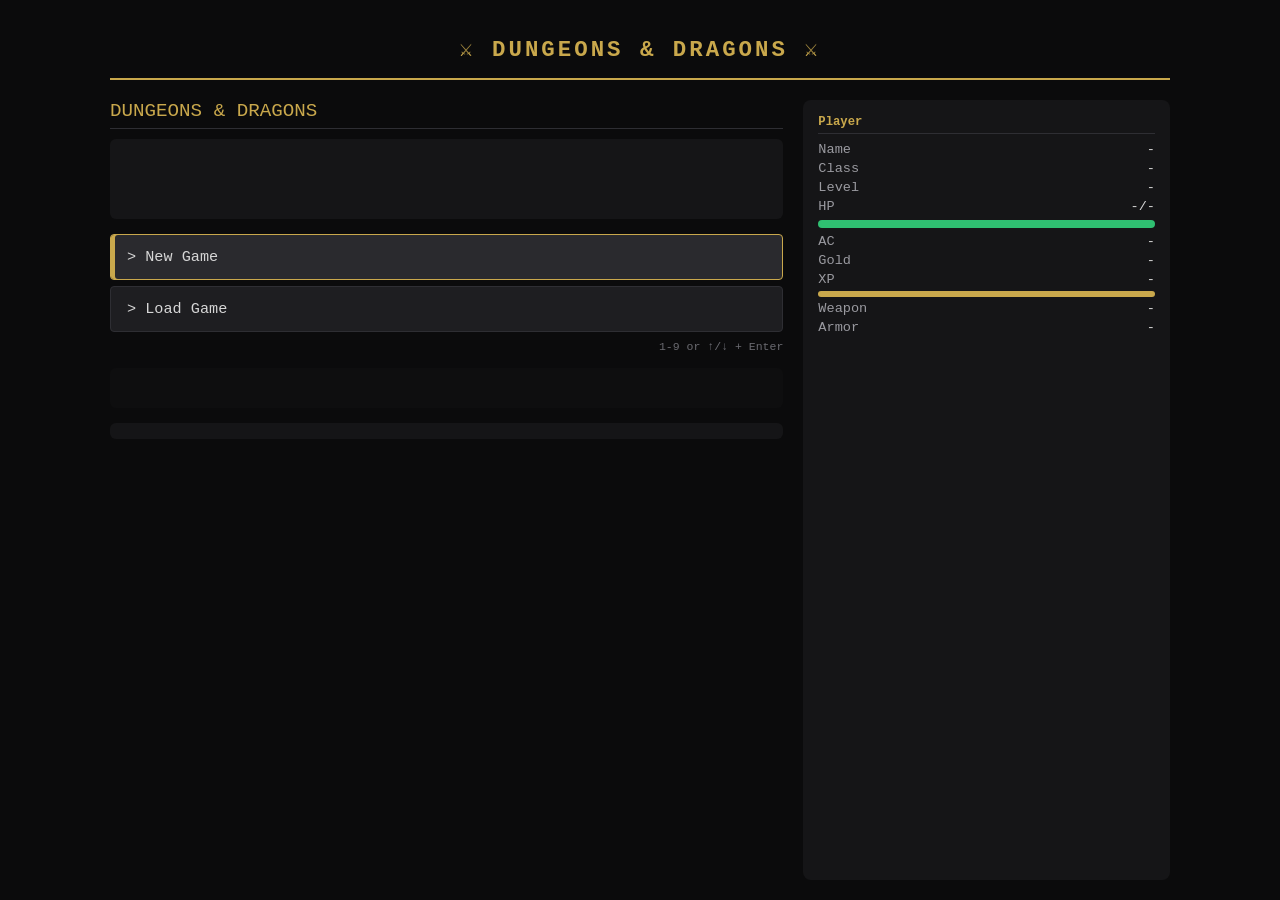
==== index.html @ a57f954d "Rebalance early game and refresh dark theme Buffs survivability and progression by raising class bas" ====
<!DOCTYPE html>
<html lang="en">
<head>
    <meta charset="UTF-8">
    <meta name="viewport" content="width=device-width, initial-scale=1.0, viewport-fit=cover">
    <title>DND Terminal</title>
    <meta name="description" content="A browser-based Dungeons &amp; Dragons-style RPG with world map, dungeon crawling and turn-based combat.">
    <meta name="theme-color" content="#0b0b0c">
    <link rel="manifest" href="manifest.json">
    <link rel="icon" type="image/png" href="icons/icon-192.png">
    <link rel="apple-touch-icon" href="icons/apple-touch-icon.png">
    <meta name="apple-mobile-web-app-capable" content="yes">
    <meta name="mobile-web-app-capable" content="yes">
    <meta name="apple-mobile-web-app-status-bar-style" content="black-translucent">
    <meta name="apple-mobile-web-app-title" content="DND Terminal">
    <style>
        * { margin: 0; padding: 0; box-sizing: border-box; }
        body {
            background: #0b0b0c;
            color: #d6d6d6;
            font-family: 'Courier New', monospace;
            min-height: 100vh;
            display: flex;
            flex-direction: column;
        }
        #app {
            max-width: 960px;
            margin: 0 auto;
            padding: 20px;
            width: 100%;
            flex: 1;
            display: flex;
            flex-direction: column;
        }
        header {
            text-align: center;
            padding: 15px;
            border-bottom: 2px solid #c9a84c;
            margin-bottom: 20px;
        }
        header h1 { color: #c9a84c; font-size: 1.4em; letter-spacing: 3px; }
        #main {
            display: flex;
            gap: 20px;
            flex: 1;
        }
        #left {
            flex: 2;
            display: flex;
            flex-direction: column;
        }
        #right {
            flex: 1;
            background: #151517;
            padding: 15px;
            border-radius: 8px;
            font-size: 0.85em;
            min-width: 220px;
        }
        #right h3 { color: #c9a84c; font-size: 0.9em; margin-bottom: 8px; border-bottom: 1px solid #2e2e33; padding-bottom: 4px; }
        #right p { margin: 4px 0; display: flex; justify-content: space-between; gap: 10px; align-items: baseline; }
        #right .stat { color: #9a9aa0; }
        #right .val  { color: #d6d6d6; text-align: right; }
        #screen-title {
            color: #c9a84c;
            font-size: 1.2em;
            margin-bottom: 10px;
            padding-bottom: 6px;
            border-bottom: 1px solid #2e2e33;
        }
        #screen-body {
            white-space: pre-wrap;
            font-size: 0.9em;
            margin-bottom: 15px;
            line-height: 1.5;
            padding: 10px;
            background: #151517;
            border-radius: 6px;
            min-height: 80px;
        }
        #options {
            display: flex;
            flex-direction: column;
            gap: 6px;
        }
        #options button {
            background: #1e1e21;
            color: #d6d6d6;
            border: 1px solid #2e2e33;
            padding: 12px 16px;
            min-height: 46px;
            font-family: 'Courier New', monospace;
            font-size: 0.95em;
            cursor: pointer;
            text-align: left;
            border-radius: 4px;
            transition: 0.2s;
            touch-action: manipulation;
        }
        #options button:hover { background: #2a2a2e; border-color: #c9a84c; }
        #options button:active { background: #242428; }
        #options button.selected {
            border-color: #c9a84c;
            background: #2a2a2e;
            box-shadow: inset 4px 0 0 #c9a84c;
        }
        .hint { color: #6a6a70; font-size: 0.72em; margin-top: 8px; text-align: right; }
        #log {
            margin-top: 15px;
            padding: 10px;
            background: #0e0e0f;
            border-radius: 6px;
            font-size: 0.8em;
            color: #8a8a8a;
            min-height: 40px;
            max-height: 100px;
            overflow-y: auto;
        }
        #log p { margin: 2px 0; }
        #log p:first-child { color: #d6d6d6; }
        #map-container {
            margin-top: 15px;
            background: #151517;
            border-radius: 6px;
            padding: 8px;
            width: 100%;
        }
        #map-container svg {
            width: 100%;
            height: auto;
            display: block;
        }
        #create-form { display: flex; flex-direction: column; gap: 12px; padding: 10px 0; }
        #create-form label { color: #9a9aa0; font-size: 0.9em; }
        #create-form input, #create-form select {
            background: #1e1e21; color: #d6d6d6; border: 1px solid #2e2e33;
            padding: 8px 10px; font-family: 'Courier New', monospace; font-size: 0.95em;
            border-radius: 4px; width: 100%;
        }
        #create-form select option { background: #151517; }
        #create-form button {
            background: #c9a84c; color: #0b0b0c; border: none;
            padding: 10px; font-size: 1em; cursor: pointer;
            border-radius: 4px; font-family: 'Courier New', monospace; margin-top: 6px;
        }
        #create-form button:hover { background: #dbb95c; }
        #info-box {
            background: #1e1e21; border: 1px solid #2e2e33; border-radius: 6px;
            padding: 10px; margin-top: 6px; font-size: 0.85em; min-height: 40px;
        }
        #info-box .label { color: #9a9aa0; }
        #info-box .value { color: #d6d6d6; float: right; }
        #hp-bar {
            background: #2e2e33; height: 8px; border-radius: 4px; margin: 6px 0; overflow: hidden;
        }
        #hp-bar div { background: #2fbf71; height: 100%; transition: width 0.3s; }
        #xp-bar {
            background: #2e2e33; height: 6px; border-radius: 3px; margin: 4px 0; overflow: hidden;
        }
        #xp-bar div { background: #c9a84c; height: 100%; transition: width 0.3s; }
        #buy-overlay {
            display: none; position: fixed; top: 0; left: 0; width: 100%; height: 100%;
            background: rgba(0,0,0,0.8); justify-content: center; align-items: center;
        }
        #buy-box {
            background: #151517; padding: 25px; border-radius: 10px;
            border: 1px solid #c9a84c; text-align: center;
            width: 100%; max-width: 92vw;
        }
        #buy-box h3 { color: #c9a84c; margin-bottom: 15px; }
        #buy-box input {
            background: #1e1e21; color: #d6d6d6; border: 1px solid #2e2e33;
            padding: 8px; font-size: 1.1em; width: 80px; text-align: center;
            border-radius: 4px; font-family: 'Courier New', monospace;
        }
        #buy-box button {
            background: #c9a84c; color: #0b0b0c; border: none; padding: 8px 20px;
            margin: 5px; font-size: 0.95em; cursor: pointer; border-radius: 4px;
            font-family: 'Courier New', monospace;
        }
        #buy-box button:hover { background: #dbb95c; }

        /* ---------- Safe area (standalone / notched phones) ---------- */
        body { padding-bottom: env(safe-area-inset-bottom); }

        /* ---------- Combat stage: monster portrait ---------- */
        #combat-stage {
            display: none;
            background: #151517;
            border: 1px solid #2e2e33;
            border-radius: 8px;
            padding: 14px;
            margin-bottom: 15px;
        }
        #combat-stage.on { display: block; }
        .monster {
            --dmg: 0;
            display: flex;
            align-items: center;
            gap: 18px;
        }
        .monster-art {
            flex: 0 0 auto;
            width: 120px; height: 120px;
            display: grid; place-items: center;
        }
        /* The more damage it has taken, the more twisted and washed out it looks. */
        .monster svg {
            width: 120px; height: 120px; display: block;
            transform:
                rotate(calc(var(--dmg) * 7deg))
                skewX(calc(var(--dmg) * 8deg))
                scale(calc(1 - var(--dmg) * 0.05));
            filter:
                blur(calc(var(--dmg) * 1.3px))
                saturate(calc(1 - var(--dmg) * 0.45))
                hue-rotate(calc(var(--dmg) * 55deg));
            transition: transform .25s ease, filter .25s ease;
        }
        .monster-art.hit { animation: monster-hit .45s ease-out; }
        @keyframes monster-hit {
            0%   { transform: translate(0,0) rotate(0deg); filter: brightness(1); }
            15%  { transform: translate(-11px,4px) rotate(-11deg); filter: brightness(1.9); }
            30%  { transform: translate(10px,-4px) rotate(9deg); filter: brightness(1.25); }
            45%  { transform: translate(-7px,3px) rotate(-6deg); }
            60%  { transform: translate(6px,1px) rotate(5deg); }
            80%  { transform: translate(-3px,0) rotate(-2deg); }
            100% { transform: translate(0,0) rotate(0deg); filter: brightness(1); }
        }
        .monster-info { flex: 1; min-width: 0; }
        .monster-name { color: #e74c3c; font-size: 1.05em; letter-spacing: 1px; margin-bottom: 8px; }
        #ehp-bar { background: #2a2a2a; height: 12px; border-radius: 6px; overflow: hidden; }
        #ehp-fill {
            background: linear-gradient(90deg, #c0392b, #e74c3c);
            height: 100%; transition: width .3s;
        }
        .monster-hp { color: #9a9aa0; font-size: .8em; margin-top: 6px; }

        /* ---------- Combat / dungeon focus: hide the map, grow the chat ---------- */
        #log { min-height: 40px; max-height: 170px; }
        body.in-combat #map-container { display: none; }
        body.in-combat #log { flex: 1; max-height: none; min-height: 130px; }

        /* ---------- Responsive: phones ---------- */
        @media (max-width: 760px) {
            #app { padding: 12px 12px calc(12px + env(safe-area-inset-bottom)); }
            header { padding: 10px 4px; margin-bottom: 14px; }
            header h1 { font-size: 1.05em; letter-spacing: 1px; }
            #main { flex-direction: column; gap: 14px; }
            #right {
                order: -1;
                min-width: 0; width: 100%;
                display: grid; grid-template-columns: repeat(2, 1fr); gap: 0 14px;
                padding: 12px;
            }
            #right h3 { grid-column: 1 / -1; }
            #screen-title { font-size: 1.05em; margin-bottom: 8px; }
            #screen-body { font-size: 0.95em; min-height: 60px; }
            #options button { font-size: 1em; padding: 14px; }
            #create-form input, #create-form select, #create-form button { font-size: 1em; padding: 12px; }
            #buy-box { padding: 20px; }
            #combat-stage { padding: 10px; }
            .monster { gap: 12px; }
            .monster-art, .monster svg { width: 92px; height: 92px; }
            .monster-name { font-size: .95em; }
            #log { font-size: 0.82em; }
            .hint { display: none; }
        }
        @media (max-width: 400px) {
            .monster { flex-direction: column; text-align: center; }
            .monster-art, .monster svg { width: 84px; height: 84px; }
        }
        @media (min-width: 1100px) {
            #app { max-width: 1100px; }
        }
    </style>
</head>
<body>
<div id="app">
    <header><h1>⚔ DUNGEONS & DRAGONS ⚔</h1></header>
    <div id="main">
        <div id="left">
            <div id="screen-title"></div>
            <div id="combat-stage"></div>
            <div id="screen-body"></div>
            <div id="options"></div>
            <div class="hint">1-9 or ↑/↓ + Enter</div>
            <div id="log"></div>
            <div id="map-container"></div>
        </div>
        <div id="right">
            <h3>Player</h3>
            <p><span class="stat">Name</span> <span class="val" id="p-name">-</span></p>
            <p><span class="stat">Class</span> <span class="val" id="p-class">-</span></p>
            <p><span class="stat">Level</span> <span class="val" id="p-level">-</span></p>
            <p><span class="stat">HP</span> <span class="val" id="p-hp">-/-</span></p>
            <div id="hp-bar"><div id="hp-fill"></div></div>
            <p><span class="stat">AC</span> <span class="val" id="p-ac">-</span></p>
            <p><span class="stat">Gold</span> <span class="val" id="p-gold">-</span></p>
            <p><span class="stat">XP</span> <span class="val" id="p-xp">-</span></p>
            <div id="xp-bar"><div id="xp-fill"></div></div>
            <p><span class="stat">Weapon</span> <span class="val" id="p-weapon">-</span></p>
            <p><span class="stat">Armor</span> <span class="val" id="p-armor">-</span></p>
        </div>
    </div>
</div>

<div id="buy-overlay">
    <div id="buy-box">
        <h3 id="buy-title">Buy</h3>
        <p id="buy-info" style="margin-bottom:12px;color:#8a8a8a;"></p>
        <div><input type="number" id="buy-qty" value="1" min="1"></div>
        <div style="margin-top:12px;">
            <button onclick="buyConfirm()">Buy</button>
            <button onclick="hideBuy()">Cancel</button>
        </div>
    </div>
</div>

<script src="js/dice.js"></script>
<script src="js/items.js"></script>
<script src="js/enemy.js"></script>
<script src="js/player.js"></script>
<script src="js/shop.js"></script>
<script src="js/world_map.js"></script>
<script src="js/saves.js"></script>
<script src="js/game.js"></script>
<script>
let currentState = null;
let buyItemName = null;
let raceData = [];
let classData = [];
let mapLocations = null;


function loadMapData() {
    mapLocations = Game.mapData().locations;
}

function travel(id) {
    render(Game.travel(id));
}

function drawMap(currentId) {
    const container = document.getElementById("map-container");
    if (!mapLocations || !currentId || !mapLocations[currentId]) {
        container.innerHTML = "";
        return;
    }
    const locs = mapLocations;
    const current = locs[currentId];
    let svg = `<svg viewBox="0 0 520 360" xmlns="http://www.w3.org/2000/svg"><rect width="520" height="360" fill="#151517" rx="4"/>`;
    const drawn = new Set();
    for (const [id, loc] of Object.entries(locs)) {
        for (const target of loc.connects_to) {
            const key = [id, target].sort().join("-");
            if (drawn.has(key)) continue;
            drawn.add(key);
            const t = locs[target];
            if (t) svg += `<line x1="${loc.x}" y1="${loc.y}" x2="${t.x}" y2="${t.y}" stroke="#3a3a40" stroke-width="2"/>`;
        }
    }
    for (const [id, loc] of Object.entries(locs)) {
        const isCurrent = id === currentId;
        const isConnected = current.connects_to.includes(id);
        const canReach = isCurrent || isConnected;
        const opacity = canReach ? 1 : 0.35;
        const r = isCurrent ? 12 : 7;
        const color = loc.type === "town" ? "#c9a84c" : loc.type === "dungeon" ? "#c0392b" : "#2fbf71";
        const strokeColor = loc.type === "town" ? "#dbb95c" : loc.type === "dungeon" ? "#e74c3c" : "#5fd39a";
        if (isCurrent) {
            svg += `<circle cx="${loc.x}" cy="${loc.y}" r="16" fill="none" stroke="${color}" stroke-width="2" opacity="0.4"><animate attributeName="r" values="12;18;12" dur="2s" repeatCount="indefinite"/><animate attributeName="opacity" values="0.4;0.15;0.4" dur="2s" repeatCount="indefinite"/></circle>`;
        }
        const clickable = isConnected && !isCurrent;
        if (clickable) {
            // A generous invisible hit area, so the node is easy to tap on a phone.
            svg += `<circle cx="${loc.x}" cy="${loc.y}" r="${r + 11}" fill="transparent" style="cursor:pointer" onclick="travel('${id}')"><title>Travel to ${loc.name}</title></circle>`;
        }
        svg += `<circle cx="${loc.x}" cy="${loc.y}" r="${r}" fill="${color}" stroke="${strokeColor}" stroke-width="2" opacity="${opacity}" pointer-events="none"><title>${loc.name}</title></circle>`;
        const labelY = loc.type === "village" ? loc.y + 22 : loc.y - 15;
        const labelColor = loc.type === "town" ? "#c9a84c" : loc.type === "dungeon" ? "#e74c3c" : "#5fd39a";
        svg += `<text x="${loc.x}" y="${labelY}" text-anchor="middle" fill="${labelColor}" font-family="'Courier New',monospace" font-size="11" opacity="${opacity}">${loc.name}</text>`;
    }
    svg += `<text x="12" y="22" fill="#9a9aa0" font-family="'Courier New',monospace" font-size="12">You are at: ${current.name}</text>`;
    svg += "</svg>";
    container.innerHTML = svg;
}

function fetchState() {
    render(Game.getState());
}

function doAction(choice) {
    render(Game.action(choice));
}

function doSave(name) {
    render(Game.save(name));
}

function doForceSave() {
    render(Game.forceSave());
}

function doLoadList() {
    render(Game.loadList());
}

function doStart(data) {
    render(Game.start(data));
}

function doShopBuy(item, qty) {
    render(Game.shopBuy(item, qty));
}

function showCreateForm() {
    const d = Game.createForm();
    raceData = d.races;
    classData = d.classes;

    document.getElementById("screen-title").textContent = "CREATE CHARACTER";
    let html = '<div id="create-form">';
    html += '<label>Name</label><input type="text" id="char-name" value="Adventurer">';
    html += '<label>Race</label><select id="char-race" onchange="updateInfoBox()">';
    d.races.forEach(r => html += `<option value="${r[0]}">${r[1]}</option>`);
    html += '</select>';
    html += '<label>Class</label><select id="char-class" onchange="updateInfoBox()">';
    d.classes.forEach(c => html += `<option value="${c[0]}">${c[1]}</option>`);
    html += '</select>';
    html += '<div id="info-box"></div>';
    html += '<button onclick="submitCreate()">Begin Adventure</button>';
    html += '</div>';
    document.getElementById("screen-body").innerHTML = html;
    document.getElementById("options").innerHTML = "";
    document.getElementById("log").innerHTML = "";
    updateInfoBox();
}

function updateInfoBox() {
    const raceSel = document.getElementById("char-race");
    const classSel = document.getElementById("char-class");
    if (!raceSel || !classSel) return;

    const raceIdx = raceSel.selectedIndex;
    const classIdx = classSel.selectedIndex;
    const race = raceData[raceIdx];
    const cls = classData[classIdx];

    let html = '';
    if (race && race[2]) {
        html += `<div><span class="label">Race Bonus:</span> <span class="value">${race[2]}</span></div>`;
    }
    if (cls) {
        html += `<div><span class="label">HP:</span> <span class="value">${cls[2]}</span></div>`;
        html += `<div><span class="label">Primary:</span> <span class="value">${cls[3]}</span></div>`;
    }
    document.getElementById("info-box").innerHTML = html;
}

function submitCreate() {
    const name = document.getElementById("char-name").value || "Adventurer";
    const race = document.getElementById("char-race").value;
    const cls = document.getElementById("char-class").value;
    doStart({name, race, class: cls});
}

// -----------------------------
// Monster portraits
// Each monster gets a hand-drawn SVG. The --dmg custom property (0 = untouched,
// 1 = nearly dead) drives how twisted and washed out the sprite looks.
// -----------------------------

const MONSTER_ART = {
    "Zombie": `<g>
        <ellipse cx="60" cy="110" rx="32" ry="6" fill="#33333a" opacity=".35"/>
        <path d="M42 54 h36 v30 a18 18 0 0 1 -36 0 z" fill="#4a7c3f"/>
        <rect x="44" y="20" width="32" height="36" rx="7" fill="#5b9450"/>
        <circle cx="53" cy="35" r="4" fill="#10200e"/><circle cx="67" cy="35" r="4" fill="#10200e"/>
        <path d="M50 46 h20" stroke="#2b4a24" stroke-width="3" stroke-linecap="round"/>
        <path d="M42 62 L26 76" stroke="#5b9450" stroke-width="9" stroke-linecap="round"/>
        <path d="M78 62 L94 52" stroke="#5b9450" stroke-width="9" stroke-linecap="round"/>
    </g>`,
    "Skeleton": `<g>
        <ellipse cx="60" cy="110" rx="26" ry="5" fill="#33333a" opacity=".35"/>
        <path d="M60 56 v42" stroke="#e8e6d8" stroke-width="5" stroke-linecap="round"/>
        <path d="M46 66 h28 M46 78 h28 M48 90 h24" stroke="#e8e6d8" stroke-width="4" stroke-linecap="round"/>
        <path d="M60 56 L44 72 M60 56 L76 72" stroke="#e8e6d8" stroke-width="4" stroke-linecap="round"/>
        <rect x="44" y="14" width="32" height="36" rx="10" fill="#f2f0e2"/>
        <circle cx="53" cy="30" r="5" fill="#0b0b0c"/><circle cx="67" cy="30" r="5" fill="#0b0b0c"/>
        <path d="M50 42 h20" stroke="#0b0b0c" stroke-width="3"/>
        <path d="M54 42 v5 M60 42 v5 M66 42 v5" stroke="#0b0b0c" stroke-width="2"/>
    </g>`,
    "Spider": `<g>
        <ellipse cx="60" cy="106" rx="34" ry="6" fill="#33333a" opacity=".35"/>
        <path d="M60 74 C34 78 22 62 18 44 M60 74 C86 78 98 62 102 44
                 M60 80 C36 88 26 82 14 70 M60 80 C84 88 94 82 106 70
                 M60 72 C40 66 34 52 34 38 M60 72 C80 66 86 52 86 38"
              stroke="#3d2f52" stroke-width="4" fill="none" stroke-linecap="round"/>
        <ellipse cx="60" cy="80" rx="22" ry="18" fill="#3d2f52"/>
        <circle cx="60" cy="52" r="17" fill="#4e3d68"/>
        <circle cx="53" cy="49" r="4" fill="#c0392b"/><circle cx="67" cy="49" r="4" fill="#c0392b"/>
        <path d="M50 62 L58 66 M70 62 L62 66" stroke="#c0392b" stroke-width="3" stroke-linecap="round"/>
    </g>`,
    "Wolf": `<g>
        <ellipse cx="60" cy="106" rx="32" ry="6" fill="#33333a" opacity=".35"/>
        <path d="M60 60 C38 60 34 36 44 24 L52 40 L60 32 L68 40 L76 24 C86 36 82 60 60 60 z" fill="#8a8f99"/>
        <path d="M44 24 L48 38 L52 30 z M76 24 L72 38 L68 30 z" fill="#5c5f68"/>
        <ellipse cx="60" cy="66" rx="13" ry="10" fill="#6b707a"/>
        <path d="M56 74 L64 74 L60 82 z" fill="#2b2b33"/>
        <circle cx="52" cy="46" r="4" fill="#f1c40f"/><circle cx="68" cy="46" r="4" fill="#f1c40f"/>
        <path d="M60 46 v8" stroke="#3a3a42" stroke-width="2"/>
    </g>`,
    "Goblin": `<g>
        <ellipse cx="60" cy="106" rx="26" ry="5" fill="#33333a" opacity=".35"/>
        <path d="M46 46 L18 26 L40 32 z M74 46 L102 26 L80 32 z" fill="#7cb342"/>
        <ellipse cx="60" cy="56" rx="26" ry="24" fill="#8bc34a"/>
        <circle cx="51" cy="52" r="5" fill="#f5f5f5"/><circle cx="69" cy="52" r="5" fill="#f5f5f5"/>
        <circle cx="51" cy="52" r="2.5" fill="#0b0b0c"/><circle cx="69" cy="52" r="2.5" fill="#0b0b0c"/>
        <path d="M60 60 l-7 8 h14 z" fill="#33691e"/>
        <path d="M48 70 h24" stroke="#33691e" stroke-width="3" stroke-linecap="round"/>
        <path d="M50 82 h20 v18 h-20 z" fill="#7cb342"/>
    </g>`,
    "Slime": `<g>
        <ellipse cx="60" cy="100" rx="38" ry="8" fill="#33333a" opacity=".3"/>
        <path d="M60 22 C86 22 96 62 96 78 C96 94 80 102 60 102 C40 102 24 94 24 78 C24 62 34 22 60 22 z" fill="#1abc9c" opacity=".85"/>
        <ellipse cx="46" cy="52" rx="9" ry="12" fill="#ffffff" opacity=".45"/>
        <circle cx="50" cy="72" r="6" fill="#0b3d34"/><circle cx="70" cy="72" r="6" fill="#0b3d34"/>
        <path d="M50 88 q10 8 20 0" stroke="#0b3d34" stroke-width="3" fill="none" stroke-linecap="round"/>
    </g>`,
    "Ghost": `<g>
        <ellipse cx="60" cy="108" rx="26" ry="5" fill="#33333a" opacity=".25"/>
        <path d="M60 18 C86 18 96 44 96 66 L96 96 L84 88 L72 98 L60 88 L48 98 L36 88 L24 96 L24 66 C24 44 34 18 60 18 z" fill="#dfe9f5" opacity=".92"/>
        <circle cx="50" cy="56" r="6" fill="#1a2a44"/><circle cx="70" cy="56" r="6" fill="#1a2a44"/>
        <ellipse cx="60" cy="76" rx="9" ry="12" fill="#1a2a44" opacity=".7"/>
    </g>`,
    "Demon Lord": `<g>
        <ellipse cx="60" cy="110" rx="40" ry="7" fill="#33333a" opacity=".4"/>
        <path d="M34 40 C20 18 34 8 44 20 L52 34 z M86 40 C100 18 86 8 76 20 L68 34 z" fill="#7b241c"/>
        <path d="M40 66 C40 40 80 40 80 66 C80 86 68 96 60 96 C52 96 40 86 40 66 z" fill="#c0392b"/>
        <path d="M46 60 l10 -4 l-10 8 z M74 60 l-10 -4 l10 8 z" fill="#f1c40f"/>
        <path d="M46 78 q14 8 28 0" stroke="#7b241c" stroke-width="4" fill="none" stroke-linecap="round"/>
        <path d="M40 70 L18 84 M80 70 L102 84" stroke="#c0392b" stroke-width="8" stroke-linecap="round"/>
    </g>`,
    "Elder Dragon": `<g>
        <ellipse cx="60" cy="108" rx="42" ry="7" fill="#33333a" opacity=".4"/>
        <path d="M30 44 C14 26 22 8 36 18 L48 34 z M90 44 C106 26 98 8 84 18 L72 34 z" fill="#7d6608"/>
        <path d="M34 62 C34 38 86 38 86 62 C86 82 74 94 60 94 C46 94 34 82 34 62 z" fill="#7f8c29"/>
        <circle cx="50" cy="58" r="6" fill="#f1c40f"/><circle cx="70" cy="58" r="6" fill="#f1c40f"/>
        <circle cx="50" cy="58" r="2" fill="#0b0b0c"/><circle cx="70" cy="58" r="2" fill="#0b0b0c"/>
        <path d="M40 76 h40 l-6 10 h-28 z" fill="#f5f5dc" opacity=".9"/>
        <path d="M46 76 l4 10 l4 -10 z M58 76 l4 10 l4 -10 z M70 76 l4 10 l4 -10 z" fill="#fff"/>
        <path d="M34 66 L14 78 M86 66 L106 78" stroke="#7f8c29" stroke-width="8" stroke-linecap="round"/>
    </g>`,
    "_default": `<g>
        <ellipse cx="60" cy="106" rx="30" ry="6" fill="#33333a" opacity=".35"/>
        <circle cx="60" cy="60" r="34" fill="#8e44ad"/>
        <circle cx="50" cy="54" r="5" fill="#fff"/><circle cx="70" cy="54" r="5" fill="#fff"/>
    </g>`
};

function monsterSvg(name) {
    const art = MONSTER_ART[name] || MONSTER_ART["_default"];
    return '<svg viewBox="0 0 120 120" xmlns="http://www.w3.org/2000/svg" aria-hidden="true">' + art + "</svg>";
}

// Shows the enemy portrait during combat / on a live dungeon floor.
// The sprite lurches when hit and slowly degrades as its HP drops.
let lastEnemyHp = null;

function renderStage(s) {
    const stage = document.getElementById("combat-stage");
    const enemy = s.enemy;
    const showStage = !!enemy &&
        (s.screen === "combat" || s.screen === "combat_item" || s.screen === "dungeon_floor");

    document.body.classList.toggle("in-combat", !!(showStage || s.in_dungeon));

    if (!showStage) {
        stage.classList.remove("on");
        stage.innerHTML = "";
        lastEnemyHp = null;
        return false;
    }

    const dmg = enemy.max_hp > 0
        ? Math.max(0, Math.min(1, 1 - enemy.hp / enemy.max_hp))
        : 0;
    const hpPct = enemy.max_hp > 0 ? (enemy.hp / enemy.max_hp * 100) : 0;

    stage.classList.add("on");
    stage.innerHTML =
        '<div class="monster" style="--dmg:' + dmg.toFixed(3) + '">' +
            '<div class="monster-art">' + monsterSvg(enemy.name) + "</div>" +
            '<div class="monster-info">' +
                '<div class="monster-name">Lv.' + enemy.level + " " + enemy.name + "</div>" +
                '<div id="ehp-bar"><div id="ehp-fill" style="width:' + hpPct.toFixed(1) + '%"></div></div>' +
                '<div class="monster-hp">HP ' + enemy.hp + "/" + enemy.max_hp + " &nbsp; AC " + enemy.ac + "</div>" +
            "</div>" +
        "</div>";

    if (lastEnemyHp !== null && enemy.hp < lastEnemyHp) {
        const art = stage.querySelector(".monster-art");
        art.classList.add("hit");
        art.addEventListener("animationend", function () { art.classList.remove("hit"); });
    }
    lastEnemyHp = enemy.hp;
    return true;
}

// -----------------------------
// Rendering
// -----------------------------

let selectedIndex = 0;

function clickOption(index) {
    if (!currentState || !currentState.options || !currentState.options[index]) return;
    selectedIndex = index;
    handleClick(currentState.screen, index);
}

function moveSelection(step) {
    const btns = document.querySelectorAll("#options button");
    if (!btns.length) return;
    selectedIndex = (selectedIndex + step + btns.length) % btns.length;
    btns.forEach(function (b, i) { b.classList.toggle("selected", i === selectedIndex); });
    btns[selectedIndex].scrollIntoView({ block: "nearest" });
}

document.addEventListener("keydown", function (ev) {
    const tag = ev.target && ev.target.tagName;
    if (tag === "INPUT" || tag === "SELECT" || tag === "TEXTAREA") return;
    if (ev.key === "ArrowDown" || ev.key === "ArrowUp") {
        moveSelection(ev.key === "ArrowDown" ? 1 : -1);
        ev.preventDefault();
        return;
    }
    if (ev.key === "Enter") {
        clickOption(selectedIndex);
        ev.preventDefault();
        return;
    }
    const n = parseInt(ev.key, 10);
    if (n >= 1 && currentState && currentState.options && n <= currentState.options.length) {
        clickOption(n - 1);
    }
});

function render(s) {
    const prevScreen = currentState ? currentState.screen : null;
    currentState = s;
    if (prevScreen !== s.screen) selectedIndex = 0;
    document.getElementById("screen-title").textContent = s.title || "";

    const body = document.getElementById("screen-body");
    // Don't overwrite the create form unless we're not in character creation
    if (s.screen !== "character_creation") {
        body.textContent = s.body || "";
    }

    const stageShown = renderStage(s);
    // The portrait already shows the monster's name, HP and AC - drop the
    // duplicate first line so the body just shows the hero.
    if (stageShown && body.textContent) {
        body.textContent = body.textContent.replace(/^[^\n]*\n+/, "");
    }

    const opts = document.getElementById("options");
    opts.innerHTML = "";
    if (selectedIndex >= s.options.length) selectedIndex = 0;
    s.options.forEach((opt, i) => {
        const btn = document.createElement("button");
        btn.textContent = `> ${opt}`;
        btn.classList.toggle("selected", i === selectedIndex);
        btn.addEventListener("click", () => { selectedIndex = i; handleClick(s.screen, i); });
        opts.appendChild(btn);
    });

    // Log - every message in the batch stays, newest at the bottom
    const log = document.getElementById("log");
    log.innerHTML = "";
    (s.log || []).forEach(msg => {
        const p = document.createElement("p");
        const ts = new Date().toTimeString().slice(0, 8);
        p.textContent = `[${ts}] ${msg}`;
        log.appendChild(p);
    });
    log.scrollTop = log.scrollHeight;

    // Player sidebar
    if (s.player) {
        const p = s.player;
        document.getElementById("p-name").textContent = p.name;
        document.getElementById("p-class").textContent = p.race + " " + p.class;
        document.getElementById("p-level").textContent = p.level;
        document.getElementById("p-hp").textContent = p.hp + "/" + p.max_hp;
        document.getElementById("p-ac").textContent = p.ac;
        document.getElementById("p-gold").textContent = p.gold;
        document.getElementById("p-xp").textContent = p.xp + "/" + p.xp_to_next;
        document.getElementById("p-weapon").textContent = p.weapon;
        document.getElementById("p-armor").textContent = p.armor;

        const hpPct = p.max_hp > 0 ? (p.hp / p.max_hp * 100) : 0;
        document.getElementById("hp-fill").style.width = hpPct + "%";
        const xpPct = p.xp_to_next > 0 ? (p.xp / p.xp_to_next * 100) : 0;
        document.getElementById("xp-fill").style.width = xpPct + "%";
    }
    drawMap(s.current_location);
}

function handleClick(screen, index) {
    if (screen === "main_menu") {
        if (index === 0) showCreateForm();
        else if (index === 1) doLoadList();
    }
    else if (screen === "load_menu") {
        if (index === currentState.options.length - 1) fetchState();
        else doAction(index);
    }
    else if (screen === "town") {
        doAction(index);
    }
    else if (screen === "save_menu") {
        if (index === 0) {
            const name = currentState.options[0].replace("Save as '", "").replace("'", "");
            doSave(name);
        } else {
            doAction(1);
        }
    }
    else if (screen === "confirm_overwrite") {
        if (index === 0) {
            doForceSave();
        } else {
            fetchState();
        }
    }
    else if (screen === "combat" || screen === "combat_item") {
        doAction(index);
    }
    else if (screen === "game_over") {
        fetchState();
    }
    else if (screen === "stat_allocation") {
        doAction(index);
    }
    else if (screen === "shop_select") {
        doAction(index);
    }
    else if (screen === "shop") {
        if (index === currentState.options.length - 1) {
            doAction(index);
        } else {
            showBuy(index);
        }
    }
    else if (screen === "inventory") {
        doAction(index);
    }
    else if (screen === "location") {
        doAction(index);
    }
    else if (screen === "dungeon_floor") {
        doAction(index);
    }
    else if (screen === "dungeon_victory") {
        doAction(index);
    }
    else if (screen === "dungeon") {
        doAction(index);
    }
}

function showBuy(index) {
    buyItemName = currentState.shop_items[index];
    const price = currentState.shop_prices[index];
    document.getElementById("buy-title").textContent = buyItemName;
    document.getElementById("buy-info").textContent = price + " gold each";
    document.getElementById("buy-qty").value = 1;
    document.getElementById("buy-overlay").style.display = "flex";
}

function buyConfirm() {
    const qty = parseInt(document.getElementById("buy-qty").value) || 1;
    if (qty < 1) return;
    doShopBuy(buyItemName, qty);
    hideBuy();
}

function hideBuy() {
    document.getElementById("buy-overlay").style.display = "none";
}

loadMapData();
fetchState();

// Register the service worker so the game can be installed and played offline.
if ("serviceWorker" in navigator) {
    window.addEventListener("load", function () {
        navigator.serviceWorker.register("sw.js").catch(function (err) {
            console.warn("Service worker registration failed:", err);
        });
    });
}
</script>
</body>
</html>
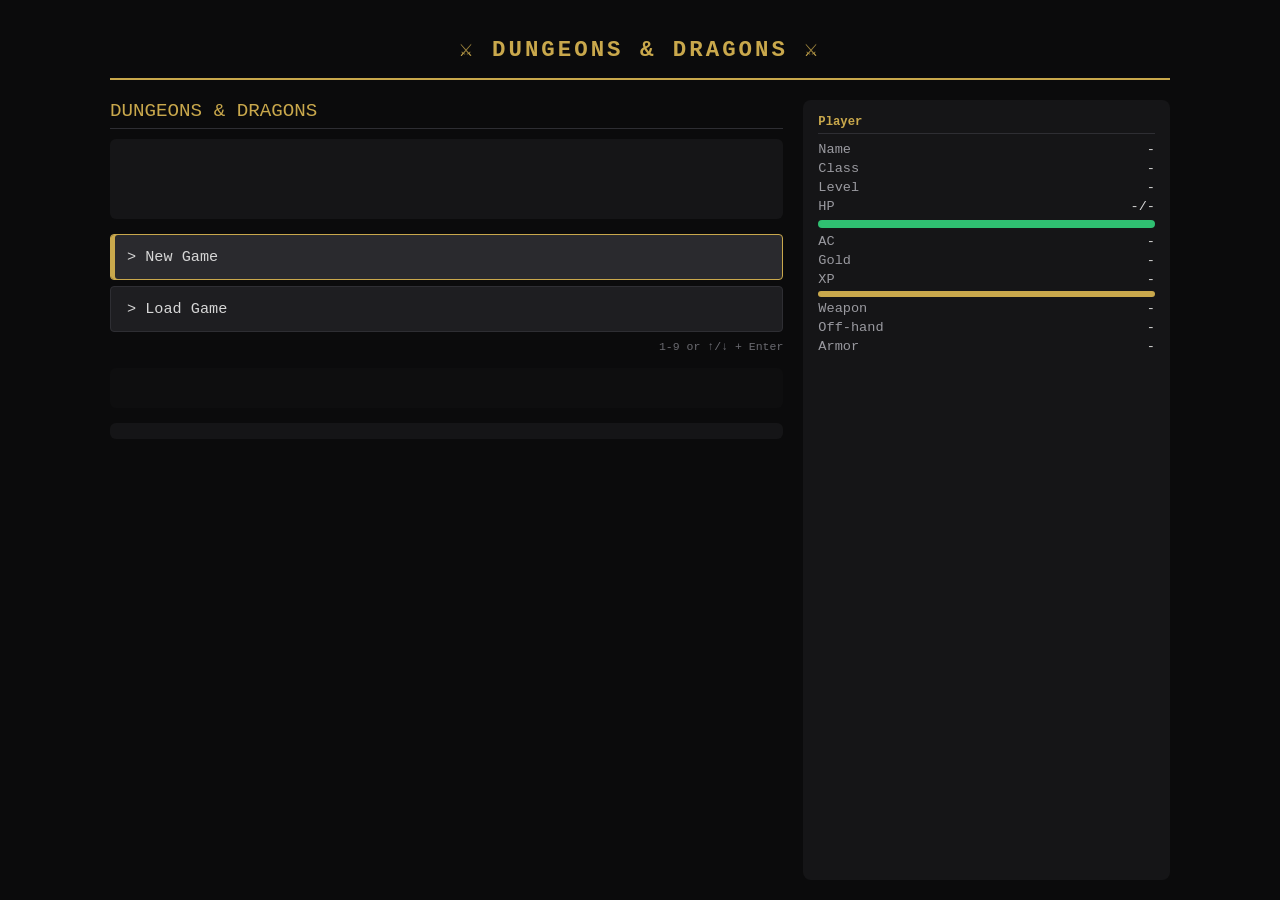
==== commit fe8445f7: "Damage types, off-hand, and potion updates Adds monster elemental weakness/resistance logic, two-han" ====
--- a/index.html
+++ b/index.html
@@ -104,6 +104,100 @@
             background: #2a2a2e;
             box-shadow: inset 4px 0 0 #c9a84c;
         }
+        /* ---------- Shop: inline item panel ---------- */
+        #options.shop { gap: 4px; }
+        .shop-gold {
+            color: #c9a84c; font-size: 0.85em; padding: 2px 4px 8px;
+            border-bottom: 1px solid #2e2e33; margin-bottom: 6px;
+        }
+        .shop-row { display: flex; flex-direction: column; }
+        .shop-item { width: 100%; }
+        .shop-item:disabled { color: #6a6a70; cursor: not-allowed; }
+        .shop-tabs { display: flex; gap: 6px; margin-bottom: 8px; }
+        .shop-tab {
+            flex: 1; background: #1e1e21; color: #8a8a8a; border: 1px solid #2e2e33;
+            padding: 9px; font-family: 'Courier New', monospace; font-size: 0.95em;
+            cursor: pointer; border-radius: 4px; transition: 0.2s; touch-action: manipulation;
+        }
+        .shop-tab.active { background: #c9a84c; color: #0b0b0c; border-color: #c9a84c; }
+        .shop-sell {
+            margin: 4px 0 4px 4px; align-self: flex-start;
+            background: #1e1e21; color: #2fbf71; border: 1px solid #2fbf71;
+            padding: 9px 18px; min-height: 40px; font-family: 'Courier New', monospace;
+            font-size: 0.9em; cursor: pointer; border-radius: 4px; transition: 0.2s;
+            touch-action: manipulation;
+        }
+        .shop-sell:hover { background: #2fbf71; color: #0b0b0c; }
+        .shop-detail {
+            background: #151517;
+            border: 1px solid #2e2e33;
+            border-left: 3px solid #c9a84c;
+            border-radius: 0 6px 6px 0;
+            padding: 12px 14px;
+            margin: -2px 0 6px 4px;
+            display: flex;
+            gap: 12px;
+            align-items: flex-start;
+            flex-wrap: wrap;
+        }
+        .shop-detail-info { flex: 1; min-width: 150px; }
+        .shop-detail-name { color: #c9a84c; margin-bottom: 6px; }
+        .shop-detail dl { display: grid; grid-template-columns: auto 1fr; gap: 2px 10px; margin: 0; }
+        .shop-detail dt { color: #8a8a8a; font-size: 0.85em; }
+        .shop-detail dd { margin: 0; color: #d6d6d6; font-size: 0.85em; }
+        .shop-detail .good { color: #5fd39a; }
+        .shop-detail .flavour { color: #8a8a8a; font-size: 0.8em; margin: 6px 0 0; }
+        .shop-buy {
+            background: #c9a84c; color: #0b0b0c; border: none;
+            padding: 10px 22px; font-family: 'Courier New', monospace; font-size: 0.95em;
+            cursor: pointer; border-radius: 4px; min-height: 42px;
+            transition: 0.2s; touch-action: manipulation;
+            align-self: flex-end;
+        }
+        .shop-buy:hover { background: #dbb95c; }
+        .shop-buy:disabled { background: #2e2e33; color: #8a8a8a; cursor: not-allowed; }
+        /* ---------- Quantity stepper (potions only) ---------- */
+        .shop-qty {
+            display: flex; align-items: center; gap: 6px; flex-wrap: wrap;
+            margin-top: 10px; width: 100%;
+        }
+        .shop-qty-label { color: #8a8a8a; font-size: 0.8em; }
+        .qty-btn {
+            background: #1e1e21; color: #d6d6d6; border: 1px solid #2e2e33;
+            padding: 8px 12px; min-height: 38px; font-family: 'Courier New', monospace;
+            font-size: 0.9em; cursor: pointer; border-radius: 4px; transition: 0.15s;
+            touch-action: manipulation;
+        }
+        .qty-btn:hover { border-color: #c9a84c; }
+        .qty-btn.active { background: #c9a84c; color: #0b0b0c; border-color: #c9a84c; }
+        .qty-total { color: #c9a84c; font-size: 0.85em; margin-left: auto; }
+        .qty-total.short { color: #e74c3c; }
+
+        /* ---------- Back button, top left ---------- */
+        #topbar {
+            display: flex; align-items: flex-start; gap: 10px; margin-bottom: 10px;
+        }
+        #topbar #screen-title { flex: 1; margin-bottom: 0; }
+        #back-btn {
+            display: none;
+            background: #1e1e21; color: #c9a84c; border: 1px solid #c9a84c;
+            padding: 9px 14px; min-height: 40px; font-family: 'Courier New', monospace;
+            font-size: 0.85em; cursor: pointer; border-radius: 4px;
+            transition: 0.2s; touch-action: manipulation; flex: 0 0 auto;
+            white-space: nowrap;
+        }
+        #back-btn:hover { background: #c9a84c; color: #0b0b0c; }
+        #back-btn.selected { box-shadow: inset 0 -3px 0 #c9a84c; }
+
+        /* ---------- Inventory detail panel (same look as the shop) ---------- */
+        #options.inv { gap: 4px; }
+        .inv-item { width: 100%; }
+        .inv-item:disabled { color: #6a6a70; cursor: not-allowed; }
+        .inv-actions { display: flex; gap: 8px; flex-wrap: wrap; margin-top: 10px; }
+        .inv-blocked { color: #e74c3c; font-size: 0.8em; margin-top: 8px; }
+
+        /* ---------- Combat item list ---------- */
+        .combat-item-disabled { color: #6a6a70; }
         .hint { color: #6a6a70; font-size: 0.72em; margin-top: 8px; text-align: right; }
         #log {
             margin-top: 15px;
@@ -280,7 +374,10 @@
     <header><h1>⚔ DUNGEONS & DRAGONS ⚔</h1></header>
     <div id="main">
         <div id="left">
-            <div id="screen-title"></div>
+            <div id="topbar">
+                <button id="back-btn" data-back="1">&larr; Back</button>
+                <div id="screen-title"></div>
+            </div>
             <div id="combat-stage"></div>
             <div id="screen-body"></div>
             <div id="options"></div>
@@ -300,27 +397,17 @@
             <p><span class="stat">XP</span> <span class="val" id="p-xp">-</span></p>
             <div id="xp-bar"><div id="xp-fill"></div></div>
             <p><span class="stat">Weapon</span> <span class="val" id="p-weapon">-</span></p>
+            <p><span class="stat">Off-hand</span> <span class="val" id="p-offhand">-</span></p>
             <p><span class="stat">Armor</span> <span class="val" id="p-armor">-</span></p>
         </div>
     </div>
 </div>
 
-<div id="buy-overlay">
-    <div id="buy-box">
-        <h3 id="buy-title">Buy</h3>
-        <p id="buy-info" style="margin-bottom:12px;color:#8a8a8a;"></p>
-        <div><input type="number" id="buy-qty" value="1" min="1"></div>
-        <div style="margin-top:12px;">
-            <button onclick="buyConfirm()">Buy</button>
-            <button onclick="hideBuy()">Cancel</button>
-        </div>
-    </div>
-</div>
-
 <script src="js/dice.js"></script>
 <script src="js/items.js"></script>
 <script src="js/enemy.js"></script>
 <script src="js/player.js"></script>
+<script src="js/quests.js"></script>
 <script src="js/shop.js"></script>
 <script src="js/world_map.js"></script>
 <script src="js/saves.js"></script>
@@ -341,6 +428,44 @@
     render(Game.travel(id));
 }
 
+function roadPath(a, b) {
+    const mx = (a.x + b.x) / 2, my = (a.y + b.y) / 2;
+    const dx = b.x - a.x, dy = b.y - a.y;
+    return "M " + a.x + " " + a.y + " Q " + (mx - dy * 0.16) + " " + (my + dx * 0.16) + " " + b.x + " " + b.y;
+}
+
+function tree(x, y, s, op) {
+    return '<g opacity="' + op + '">' +
+        '<rect x="' + (x - 1.4) + '" y="' + (y - 3) + '" width="2.8" height="7" fill="#3a2f1f"/>' +
+        '<path d="M ' + x + ' ' + (y - 20 * s) + ' L ' + (x + 9 * s) + ' ' + (y - 1) + ' L ' + (x - 9 * s) + ' ' + (y - 1) + ' Z" fill="#20402e"/>' +
+        '<path d="M ' + x + ' ' + (y - 20 * s) + ' L ' + (x + 9 * s) + ' ' + (y - 1) + ' L ' + x + ' ' + (y - 1) + ' Z" fill="#2b5741"/></g>';
+}
+
+function mountain(x, y, s, op) {
+    return '<g opacity="' + op + '">' +
+        '<path d="M ' + (x - 22 * s) + ' ' + y + ' L ' + x + ' ' + (y - 30 * s) + ' L ' + (x + 22 * s) + ' ' + y + ' Z" fill="#242430"/>' +
+        '<path d="M ' + (x - 7 * s) + ' ' + (y - 16 * s) + ' L ' + x + ' ' + (y - 30 * s) + ' L ' + (x + 7 * s) + ' ' + (y - 16 * s) + ' Z" fill="#d8d8d6" opacity=".75"/></g>';
+}
+
+function nodeGlyph(type) {
+    if (type === "town") {
+        return '<g fill="#0b0b0c">' +
+            '<rect x="-8" y="-4" width="5.5" height="10"/>' +
+            '<rect x="2.5" y="-4" width="5.5" height="10"/>' +
+            '<rect x="-3" y="-1" width="6" height="7"/>' +
+            '<rect x="-9.5" y="-7" width="2" height="3"/><rect x="-6.5" y="-7" width="2" height="3"/>' +
+            '<rect x="1.5" y="-7" width="2" height="3"/><rect x="4.5" y="-7" width="2" height="3"/></g>';
+    }
+    if (type === "village") {
+        return '<g fill="#0b0b0c">' +
+            '<path d="M 0 -8 L 8 0 L -8 0 Z"/>' +
+            '<rect x="-5" y="0" width="10" height="6"/>' +
+            '<rect x="-1.4" y="2" width="2.8" height="4" fill="#2fbf71"/></g>';
+    }
+    return '<g><path d="M -7 6 v-7 a7 7 0 0 1 14 0 v7 Z" fill="#0b0b0c"/>' +
+        '<circle cx="-2.6" cy="0" r="1.5" fill="#e74c3c"/><circle cx="2.6" cy="0" r="1.5" fill="#e74c3c"/></g>';
+}
+
 function drawMap(currentId) {
     const container = document.getElementById("map-container");
     if (!mapLocations || !currentId || !mapLocations[currentId]) {
@@ -349,7 +474,51 @@
     }
     const locs = mapLocations;
     const current = locs[currentId];
-    let svg = `<svg viewBox="0 0 520 360" xmlns="http://www.w3.org/2000/svg"><rect width="520" height="360" fill="#151517" rx="4"/>`;
+    const FILL = { town: "#c9a84c", village: "#2fbf71", dungeon: "#c0392b" };
+    const STROKE = { town: "#dbb95c", village: "#5fd39a", dungeon: "#e74c3c" };
+    const reachable = (id) => id === currentId || current.connects_to.indexOf(id) !== -1;
+
+    let svg = '<svg viewBox="0 0 520 360" xmlns="http://www.w3.org/2000/svg" role="img" aria-label="World map">';
+    svg += "<style>" +
+        ".mn{transition:transform .18s ease;transform-box:fill-box;transform-origin:center}" +
+        ".mn:hover{transform:scale(1.18)}" +
+        ".mlabel{font-family:'Courier New',monospace;font-size:11px}" +
+        "</style>";
+    svg += '<defs>' +
+        '<linearGradient id="sky" x1="0" y1="0" x2="0.3" y2="1">' +
+            '<stop offset="0" stop-color="#0d0d10"/><stop offset="1" stop-color="#17171c"/></linearGradient>' +
+        '<radialGradient id="vig" cx="0.5" cy="0.45" r="0.75">' +
+            '<stop offset="0.55" stop-color="#000" stop-opacity="0"/><stop offset="1" stop-color="#000" stop-opacity="0.55"/></radialGradient>' +
+        '<filter id="glow" x="-70%" y="-70%" width="240%" height="240%">' +
+            '<feGaussianBlur stdDeviation="5" result="b"/><feMerge><feMergeNode in="b"/><feMergeNode in="SourceGraphic"/></feMerge></filter>' +
+        "</defs>";
+
+    svg += '<rect width="520" height="360" fill="url(#sky)" rx="6"/>';
+
+    // --- scenery: hills, forest, river, mountains ---
+    svg += '<g opacity="0.5">' +
+        '<ellipse cx="150" cy="250" rx="130" ry="60" fill="#151a16"/>' +
+        '<ellipse cx="400" cy="120" rx="150" ry="70" fill="#151a16"/>' +
+        '<ellipse cx="470" cy="330" rx="120" ry="50" fill="#1c1418"/></g>';
+
+    svg += '<path d="M -12 58 C 70 92, 120 128, 176 196 S 268 292, 352 322 S 470 348, 540 332" ' +
+        'stroke="#123b39" stroke-width="15" fill="none" stroke-linecap="round" opacity="0.55"/>' +
+        '<path d="M -12 58 C 70 92, 120 128, 176 196 S 268 292, 352 322 S 470 348, 540 332" ' +
+        'stroke="#2fbf71" stroke-width="2" fill="none" stroke-linecap="round" opacity="0.28"/>';
+
+    svg += '<g>' +
+        tree(300, 300, 0.85, 0.9) + tree(318, 314, 0.7, 0.8) + tree(286, 318, 0.75, 0.8) +
+        tree(352, 262, 0.6, 0.7) + tree(268, 268, 0.55, 0.65) +
+        tree(402, 92, 0.8, 0.85) + tree(428, 76, 0.65, 0.75) + tree(446, 104, 0.7, 0.8) +
+        tree(140, 300, 0.7, 0.7) + tree(120, 258, 0.6, 0.6) +
+        "</g>";
+
+    svg += '<g>' +
+        mountain(486, 300, 1, 0.95) + mountain(444, 322, 0.75, 0.85) + mountain(516, 286, 0.7, 0.8) +
+        mountain(462, 250, 0.55, 0.6) +
+        "</g>";
+
+    // --- roads ---
     const drawn = new Set();
     for (const [id, loc] of Object.entries(locs)) {
         for (const target of loc.connects_to) {
@@ -357,31 +526,75 @@
             if (drawn.has(key)) continue;
             drawn.add(key);
             const t = locs[target];
-            if (t) svg += `<line x1="${loc.x}" y1="${loc.y}" x2="${t.x}" y2="${t.y}" stroke="#3a3a40" stroke-width="2"/>`;
-        }
-    }
+            if (!t) continue;
+            const on = reachable(id) && reachable(target);
+            const op = on ? 1 : 0.3;
+            svg += '<path d="' + roadPath(loc, t) + '" stroke="#0b0b0c" stroke-width="8" fill="none" opacity="' + (op * 0.7) + '" stroke-linecap="round"/>';
+            svg += '<path d="' + roadPath(loc, t) + '" stroke="#c9a84c" stroke-width="2.5" fill="none" opacity="' + op +
+                '" stroke-dasharray="2 7" stroke-linecap="round"/>';
+        }
+    }
+
+    // --- nodes ---
     for (const [id, loc] of Object.entries(locs)) {
         const isCurrent = id === currentId;
-        const isConnected = current.connects_to.includes(id);
-        const canReach = isCurrent || isConnected;
-        const opacity = canReach ? 1 : 0.35;
-        const r = isCurrent ? 12 : 7;
-        const color = loc.type === "town" ? "#c9a84c" : loc.type === "dungeon" ? "#c0392b" : "#2fbf71";
-        const strokeColor = loc.type === "town" ? "#dbb95c" : loc.type === "dungeon" ? "#e74c3c" : "#5fd39a";
+        const canReach = reachable(id);
+        const op = canReach ? 1 : 0.32;
+        const r = isCurrent ? 11 : 9;
+        const fill = FILL[loc.type] || "#8a8a8a";
+        const stroke = STROKE[loc.type] || "#8a8a8a";
+        const labelY = loc.y < 200 ? loc.y - 20 : loc.y + 26;
+        const pillW = loc.name.length * 6.7 + 14;
+        const clickable = canReach && !isCurrent;
+
+        // One group per node, and only the group carries the click. Previously
+        // the visible circle sat on top of the invisible hit area and swallowed
+        // the click, so tapping the middle of a marker did nothing while the ring
+        // around it worked.
+        const attrs = clickable
+            ? ` class="mn" style="cursor:pointer" onclick="travel('${id}')"`
+            : ` class="mn"`;
+
+        svg += "<g" + attrs + " opacity=\"" + op + '" title="' + (clickable ? "Travel to " : "") + loc.name + '">';
+
+        if (clickable) {
+            // generous invisible hit area, easy to tap on a phone
+            svg += '<circle cx="' + loc.x + '" cy="' + loc.y + '" r="' + (r + 13) + '" fill="transparent"/>';
+        }
         if (isCurrent) {
-            svg += `<circle cx="${loc.x}" cy="${loc.y}" r="16" fill="none" stroke="${color}" stroke-width="2" opacity="0.4"><animate attributeName="r" values="12;18;12" dur="2s" repeatCount="indefinite"/><animate attributeName="opacity" values="0.4;0.15;0.4" dur="2s" repeatCount="indefinite"/></circle>`;
-        }
-        const clickable = isConnected && !isCurrent;
-        if (clickable) {
-            // A generous invisible hit area, so the node is easy to tap on a phone.
-            svg += `<circle cx="${loc.x}" cy="${loc.y}" r="${r + 11}" fill="transparent" style="cursor:pointer" onclick="travel('${id}')"><title>Travel to ${loc.name}</title></circle>`;
-        }
-        svg += `<circle cx="${loc.x}" cy="${loc.y}" r="${r}" fill="${color}" stroke="${strokeColor}" stroke-width="2" opacity="${opacity}" pointer-events="none"><title>${loc.name}</title></circle>`;
-        const labelY = loc.type === "village" ? loc.y + 22 : loc.y - 15;
-        const labelColor = loc.type === "town" ? "#c9a84c" : loc.type === "dungeon" ? "#e74c3c" : "#5fd39a";
-        svg += `<text x="${loc.x}" y="${labelY}" text-anchor="middle" fill="${labelColor}" font-family="'Courier New',monospace" font-size="11" opacity="${opacity}">${loc.name}</text>`;
-    }
-    svg += `<text x="12" y="22" fill="#9a9aa0" font-family="'Courier New',monospace" font-size="12">You are at: ${current.name}</text>`;
+            svg += '<circle cx="' + loc.x + '" cy="' + loc.y + '" r="' + (r + 4) + '" fill="' + fill + '" opacity="0.18"/>';
+        }
+        svg += '<circle cx="' + loc.x + '" cy="' + loc.y + '" r="' + r + '" fill="' + fill + '" stroke="' + stroke +
+            '" stroke-width="2"' + (isCurrent ? ' filter="url(#glow)"' : "") + "/>";
+        svg += '<g transform="translate(' + loc.x + ',' + (loc.y + 0.5) + ') scale(0.62)">' + nodeGlyph(loc.type) + "</g>";
+        svg += '<rect x="' + (loc.x - pillW / 2) + '" y="' + (labelY - 11) + '" width="' + pillW + '" height="16" rx="8" fill="#0b0b0c" opacity="0.82"/>';
+        svg += '<text class="mlabel" x="' + loc.x + '" y="' + labelY + '" text-anchor="middle" fill="' + stroke + '">' + loc.name + "</text>";
+        svg += "</g>";
+    }
+
+    // pulsing ring for the current location, drawn under the labels
+    const cur = current;
+    svg += '<circle cx="' + cur.x + '" cy="' + cur.y + '" r="18" fill="none" stroke="' + (FILL[cur.type] || "#c9a84c") +
+        '" stroke-width="2" opacity="0.45" pointer-events="none">' +
+        '<animate attributeName="r" values="12;21;12" dur="2.4s" repeatCount="indefinite"/>' +
+        '<animate attributeName="opacity" values="0.45;0.05;0.45" dur="2.4s" repeatCount="indefinite"/></circle>';
+
+    svg += '<rect width="520" height="360" fill="url(#vig)" pointer-events="none" rx="6"/>';
+
+    // --- caption + legend ---
+    svg += '<g><rect x="10" y="10" width="182" height="40" rx="6" fill="#0b0b0c" opacity="0.8"/>' +
+        '<text x="20" y="27" font-family="' + "'Courier New',monospace" + '" font-size="12" fill="#c9a84c">You are at: ' + current.name + "</text>" +
+        '<text x="20" y="42" font-family="' + "'Courier New',monospace" + '" font-size="10" fill="#8a8a8a">Tap a lit marker to travel</text></g>';
+
+    const legend = [["Town", "#c9a84c"], ["Village", "#2fbf71"], ["Dungeon", "#c0392b"]];
+    let lg = '<g><rect x="10" y="316" width="180" height="32" rx="6" fill="#0b0b0c" opacity="0.85"/>';
+    legend.forEach((l, i) => {
+        lg += '<circle cx="' + (26 + i * 58) + '" cy="332" r="5" fill="' + l[1] + '"/>' +
+            '<text x="' + (36 + i * 58) + '" y="336" font-family="' + "'Courier New',monospace" + '" font-size="10" fill="#d6d6d6">' + l[0] + "</text>";
+    });
+    lg += "</g>";
+    svg += lg;
+
     svg += "</svg>";
     container.innerHTML = svg;
 }
@@ -503,13 +716,21 @@
         <path d="M50 62 L58 66 M70 62 L62 66" stroke="#c0392b" stroke-width="3" stroke-linecap="round"/>
     </g>`,
     "Wolf": `<g>
-        <ellipse cx="60" cy="106" rx="32" ry="6" fill="#33333a" opacity=".35"/>
-        <path d="M60 60 C38 60 34 36 44 24 L52 40 L60 32 L68 40 L76 24 C86 36 82 60 60 60 z" fill="#8a8f99"/>
-        <path d="M44 24 L48 38 L52 30 z M76 24 L72 38 L68 30 z" fill="#5c5f68"/>
-        <ellipse cx="60" cy="66" rx="13" ry="10" fill="#6b707a"/>
-        <path d="M56 74 L64 74 L60 82 z" fill="#2b2b33"/>
-        <circle cx="52" cy="46" r="4" fill="#f1c40f"/><circle cx="68" cy="46" r="4" fill="#f1c40f"/>
-        <path d="M60 46 v8" stroke="#3a3a42" stroke-width="2"/>
+        <ellipse cx="58" cy="112" rx="42" ry="6" fill="#33333a" opacity=".55"/>
+        <path d="M18 60 C10 38 20 22 32 20 L30 40 L40 28 L48 40 L60 22 C74 26 84 42 78 60 Z" fill="#6f7681"/>
+        <path d="M18 60 C12 42 20 26 30 22 L26 42 Z" fill="#474c55"/>
+        <path d="M78 60 C86 42 78 26 66 22 L70 42 Z" fill="#474c55"/>
+        <path d="M60 22 C72 26 80 40 76 56 L68 38 Z" fill="#8d95a2"/>
+        <path d="M32 20 L34 36 L41 26 Z" fill="#33373e"/>
+        <path d="M48 24 L46 38 L53 30 Z" fill="#33373e"/>
+        <path d="M34 56 C42 66 58 68 70 56 C80 62 84 72 78 82 C70 96 42 98 30 84 C22 72 26 62 34 56 Z" fill="#7d8590"/>
+        <path d="M38 70 C46 78 66 78 74 70 C70 90 42 92 38 70 Z" fill="#949ca8"/>
+        <ellipse cx="56" cy="98" rx="14" ry="11" fill="#2b2f36"/>
+        <ellipse cx="56" cy="93" rx="9" ry="6" fill="#17191e"/>
+        <path d="M50 106 L56 114 L62 106 Z" fill="#101216"/>
+        <path d="M40 58 l14 -5 l-13 10 z M70 58 l-14 -5 l13 10 z" fill="#f1c40f"/>
+        <path d="M43 86 L50 86 L48 95 Z M62 86 L69 86 L67 95 Z" fill="#f4f4f0"/>
+        <path d="M22 72 L6 80 M80 72 L96 80" stroke="#6f7681" stroke-width="7" stroke-linecap="round" opacity=".5"/>
     </g>`,
     "Goblin": `<g>
         <ellipse cx="60" cy="106" rx="26" ry="5" fill="#33333a" opacity=".35"/>
@@ -543,14 +764,24 @@
         <path d="M40 70 L18 84 M80 70 L102 84" stroke="#c0392b" stroke-width="8" stroke-linecap="round"/>
     </g>`,
     "Elder Dragon": `<g>
-        <ellipse cx="60" cy="108" rx="42" ry="7" fill="#33333a" opacity=".4"/>
-        <path d="M30 44 C14 26 22 8 36 18 L48 34 z M90 44 C106 26 98 8 84 18 L72 34 z" fill="#7d6608"/>
-        <path d="M34 62 C34 38 86 38 86 62 C86 82 74 94 60 94 C46 94 34 82 34 62 z" fill="#7f8c29"/>
-        <circle cx="50" cy="58" r="6" fill="#f1c40f"/><circle cx="70" cy="58" r="6" fill="#f1c40f"/>
-        <circle cx="50" cy="58" r="2" fill="#0b0b0c"/><circle cx="70" cy="58" r="2" fill="#0b0b0c"/>
-        <path d="M40 76 h40 l-6 10 h-28 z" fill="#f5f5dc" opacity=".9"/>
-        <path d="M46 76 l4 10 l4 -10 z M58 76 l4 10 l4 -10 z M70 76 l4 10 l4 -10 z" fill="#fff"/>
-        <path d="M34 66 L14 78 M86 66 L106 78" stroke="#7f8c29" stroke-width="8" stroke-linecap="round"/>
+        <ellipse cx="58" cy="114" rx="46" ry="7" fill="#33333a" opacity=".6"/>
+        <path d="M30 40 C12 22 18 4 34 14 L46 32 Z M88 40 C106 22 100 4 84 14 L72 32 Z" fill="#6b5a08"/>
+        <path d="M30 40 C20 26 22 14 32 16 L44 32 Z" fill="#8a7420"/>
+        <path d="M30 34 C42 28 54 30 60 38 C68 30 80 30 92 36 L86 52 C74 48 66 48 60 54 C52 48 44 48 34 52 Z" fill="#8a9a3a"/>
+        <path d="M28 52 C28 32 92 32 92 52 C92 76 76 92 60 92 C44 92 28 76 28 52 Z" fill="#6f7f24"/>
+        <path d="M28 52 C34 40 50 34 60 34 C70 34 86 40 92 52 C84 44 70 40 60 40 C50 40 36 44 28 52 Z" fill="#93a63e"/>
+        <path d="M36 56 C36 48 84 48 84 56 C84 74 74 88 60 88 C46 88 36 74 36 56 Z" fill="#7f8f2c"/>
+        <path d="M42 62 C46 56 74 56 78 62 C74 70 70 74 60 74 C50 74 46 70 42 62 Z" fill="#5f6c1c"/>
+        <path d="M34 68 C36 78 44 86 60 86 C76 86 84 78 86 68 C84 82 74 92 60 92 C46 92 36 82 34 68 Z" fill="#e8e4cf"/>
+        <path d="M40 74 l5 11 l4 -10 Z M52 78 l5 12 l4 -12 Z M64 78 l5 12 l4 -12 Z M76 74 l5 11 l4 -10 Z" fill="#fdfdf6"/>
+        <path d="M42 58 l13 -5 l-12 11 z M78 58 l-13 -5 l12 11 z" fill="#ffd633"/>
+        <path d="M42 58 l13 -5 l-12 11 z M78 58 l-13 -5 l12 11 z" fill="none" stroke="#7a5c00" stroke-width="1.4"/>
+        <circle cx="48" cy="56" r="2.2" fill="#3a2c00"/><circle cx="72" cy="56" r="2.2" fill="#3a2c00"/>
+        <path d="M50 46 C54 42 66 42 70 46" stroke="#5f6c1c" stroke-width="2" fill="none" stroke-linecap="round"/>
+        <circle cx="50" cy="49" r="1.6" fill="#8a9a3a"/><circle cx="70" cy="49" r="1.6" fill="#8a9a3a"/>
+        <path d="M52 78 C56 84 64 84 68 78" stroke="#c9c3a4" stroke-width="2" fill="none" stroke-linecap="round"/>
+        <path d="M28 62 L8 74 M92 62 L112 74" stroke="#6f7f24" stroke-width="7" stroke-linecap="round"/>
+        <path d="M22 66 C14 60 10 66 14 72 M98 66 C106 60 110 66 106 72" stroke="#5f6c1c" stroke-width="4" fill="none" stroke-linecap="round"/>
     </g>`,
     "_default": `<g>
         <ellipse cx="60" cy="106" rx="30" ry="6" fill="#33333a" opacity=".35"/>
@@ -621,11 +852,16 @@
 }
 
 function moveSelection(step) {
-    const btns = document.querySelectorAll("#options button");
+    // The back button lives outside #options but takes part in keyboard nav.
+    const btns = document.querySelectorAll("[data-opt]");
     if (!btns.length) return;
-    selectedIndex = (selectedIndex + step + btns.length) % btns.length;
-    btns.forEach(function (b, i) { b.classList.toggle("selected", i === selectedIndex); });
-    btns[selectedIndex].scrollIntoView({ block: "nearest" });
+    const list = Array.prototype.slice.call(btns);
+    const current = list.findIndex((b) => b.classList.contains("selected"));
+    const from = current === -1 ? selectedIndex : current;
+    const next = (from + step + list.length) % list.length;
+    list.forEach((b, i) => { b.classList.toggle("selected", i === next); });
+    selectedIndex = Number(list[next].getAttribute("data-opt"));
+    list[next].scrollIntoView({ block: "nearest" });
 }
 
 document.addEventListener("keydown", function (ev) {
@@ -647,10 +883,594 @@
     }
 });
 
+// Top-left back button: runs exactly whatever the trailing list entry runs.
+document.getElementById("back-btn").addEventListener("click", function () {
+    const i = backIndexFor(currentState || { options: [] });
+    if (i === -1) return;
+    selectedIndex = i;
+    openShopItem = null;
+    openInvItem = null;
+    handleClick(currentState.screen, i);
+});
+
+// -----------------------------
+// Shop list with inline item details
+// Clicking an item expands a panel under it; "Buy" is always exactly one item
+// (no quantity prompt) and the purchase is echoed into the chat log.
+// -----------------------------
+
+let openShopItem = null;
+let shopMode = "buy";          // "buy" | "sell"
+let pendingSell = null;        // {item, price, kind} waiting on a confirm
+
+function itemStatRows(name) {
+    const it = ITEMS[name];
+    if (!it) return [];
+    const rows = [];
+
+    if (it.category === "weapon") {
+        rows.push(["Damage", it.damage_dice + " " + String(it.damage_type).replace(/_/g, " ")]);
+        const heavy = twoHandedBonus(it);
+        if (heavy > 0) rows.push(["Two-handed", "+" + heavy + " damage per hit"]);
+        const element = elementOf(it);
+        if (element === "fire") rows.push(["Element", "sets the target alight for 2 rounds (INT scales)"]);
+        else if (element === "ice") rows.push(["Element", "may freeze the target solid (INT scales)"]);
+        else if (element === "poison") rows.push(["Element", "may poison the target (DEX scales, lasts until it dies)"]);
+        if (it.properties && it.properties.length) {
+            rows.push(["Properties", it.properties.join(", ")]);
+        }
+    } else if (it.category === "armor") {
+        const kind = it.armor_type === "shield" ? "shield" : it.armor_type + " armour";
+        rows.push(["Armour", it.base_ac + " AC · " + kind]);
+    } else {
+        rows.push(["Effect", it.description || it.effect || "—"]);
+    }
+
+    const bonus = Object.keys(it.stats_bonus || {});
+    if (bonus.length) {
+        rows.push(["Stat bonus", bonus.map((k) => k + " +" + it.stats_bonus[k]).join(", ")]);
+    }
+    return rows;
+}
+
+// Works out the AC the player would have while wearing `item`, using the same
+// formula as Player.calc_ac() so the preview can never lie.
+function acPreview(player, item) {
+    if (!player || !item) return null;
+    const gear = { weapon: player.weapon, armor: player.armor, offhand: player.offhand };
+    if (item.category === "armor") {
+        if (item.armor_type === "shield") gear.offhand = item;
+        else gear.armor = item;
+    } else if (item.category === "weapon") {
+        gear.weapon = item;
+        // A two-handed weapon cannot keep a shield, so the preview drops it -
+        // otherwise the panel would promise an illegal combination.
+        if (isTwoHanded(item)) gear.offhand = null;
+    }
+
+    const bonus = {};
+    ["weapon", "armor", "offhand"].forEach((slot) => {
+        const it = gear[slot];
+        if (it) {
+            for (const st in it.stats_bonus) bonus[st] = (bonus[st] || 0) + it.stats_bonus[st];
+        }
+    });
+    const dexMod = Math.floor((player.stats.DEX + (bonus.DEX || 0) - 10) / 2);
+
+    let ac;
+    if (gear.armor) {
+        ac = gear.armor.base_ac;
+        if (gear.armor.armor_type === "light") ac += dexMod;
+        else if (gear.armor.armor_type === "medium") ac += Math.min(dexMod, 2);
+    } else {
+        ac = 10 + dexMod;
+    }
+    if (gear.offhand && gear.offhand.armor_type === "shield") ac += gear.offhand.base_ac;
+    return ac;
+}
+
+function shopDetailHtml(name, price, player) {
+    const it = ITEMS[name];
+    const rows = itemStatRows(name);
+    let extra = "";
+
+    if (it && player) {
+        if (it.category === "armor" || it.category === "weapon") {
+            const now = player.ac;
+            const then = acPreview(player, it);
+            if (then !== null && then !== now) {
+                const better = then > now;
+                extra += '<p class="flavour">AC ' + now +
+                    ' <span class="' + (better ? "good" : "") + '">→ ' + then + "</span>" +
+                    (better ? " (+" + (then - now) + ")" : " (" + (then - now) + ")") + "</p>";
+            } else {
+                extra += '<p class="flavour">AC stays ' + now + "</p>";
+            }
+        }
+    }
+    if (it && it.category === "item") {
+        extra += '<p class="flavour">Use it from your inventory, or straight from combat.</p>';
+    }
+
+    return '<div class="shop-detail-info">' +
+        '<div class="shop-detail-name">' + name + " — " + price + "g</div>" +
+        "<dl>" + rows.map((r) => "<dt>" + r[0] + "</dt><dd>" + r[1] + "</dd>").join("") + "</dl>" +
+        extra +
+        "</div>";
+}
+
+// -----------------------------
+// Shop list: buying, selling, and the last-weapon warning
+// -----------------------------
+
+function groupInventoryForSell(p) {
+    // Storage only - equipped gear is listed too, but separately flagged.
+    const grouped = {};
+    p.inventory.forEach((item) => {
+        (grouped[item.name] = grouped[item.name] || []).push(item);
+    });
+    return grouped;
+}
+
+// Would selling this leave the player with nothing of its kind?
+function isLastOfItsKind(p, item) {
+    const slot = item.category === "weapon" ? "weapon"
+        : (item.armor_type === "shield" ? "offhand" : "armor");
+    const equipped = p[slot] && p[slot].name === item.name;
+    const owned = (p.inventory.filter((i) => i.name === item.name).length) + (equipped ? 1 : 0);
+    return owned <= 1 && (item.category === "weapon" || item.category === "armor");
+}
+
+function sellWarningText(kind) {
+    if (kind === "weapon") {
+        return "That is your last weapon - you will have nothing equipped!";
+    }
+    if (kind === "offhand") {
+        return "That is your last shield or spare weapon - your off-hand will be empty!";
+    }
+    return "That is your last piece of armour - you will have nothing equipped!";
+}
+
+function renderShopSell(s, opts) {
+    // s.player is the JSON view sent to the UI (no inventory); the live Player
+    // object lives in gs.player and is what we need for gear and storage.
+    const p = gs.player;
+    const gold = (s.player && s.player.gold) || (p && p.gold) || 0;
+    if (!p) return;
+    const grouped = groupInventoryForSell(p);
+    const equipped = [];
+    ["weapon", "armor", "offhand"].forEach((slot) => {
+        const it = p[slot];
+        if (it && !grouped[it.name]) equipped.push(it);
+    });
+
+    const head = document.createElement("div");
+    head.className = "shop-gold";
+    head.textContent = "You have " + gold + "g — NPCs pay 20% under the shop price";
+    opts.appendChild(head);
+
+    const addRow = (label, price, kind, isEquipped) => {
+        if (price === null || price === undefined) {
+            const row = document.createElement("div");
+            row.className = "shop-row";
+            const b = document.createElement("button");
+            b.setAttribute("data-opt", opts.querySelectorAll("[data-opt]").length);
+            b.className = "shop-item";
+            b.textContent = "> " + label + " — cannot be sold";
+            b.disabled = true;
+            row.appendChild(b);
+            opts.appendChild(row);
+            return;
+        }
+        const row = document.createElement("div");
+        row.className = "shop-row";
+
+        const btn = document.createElement("button");
+        btn.className = "shop-item";
+        btn.setAttribute("data-opt", opts.querySelectorAll("[data-opt]").length);
+        btn.textContent = "> " + label + (isEquipped ? " (equipped)" : "");
+        btn.addEventListener("click", () => {
+            if (isLastOfItsKind(p, { category: kind === "weapon" ? "weapon" : "armor",
+                                     armor_type: kind === "offhand" ? "shield" : "armor",
+                                     name: label })) {
+                pendingSell = { item: label, price: price, kind: kind };
+                renderOptions(currentState);
+            } else {
+                doSell(label);
+            }
+        });
+        row.appendChild(btn);
+
+        if (pendingSell && pendingSell.item === label) {
+            const warn = document.createElement("div");
+            warn.className = "shop-detail";
+            warn.innerHTML = '<div class="shop-detail-info">' +
+                '<div class="shop-detail-name" style="color:#e74c3c">' +
+                    sellWarningText(kind) + "</div>" +
+                '<p class="flavour">Selling it leaves that slot empty.</p></div>';
+
+            const cont = document.createElement("button");
+            cont.className = "shop-buy";
+            cont.textContent = "Continue";
+            cont.style.background = "#c0392b";
+            cont.addEventListener("click", (ev) => {
+                ev.stopPropagation();
+                const target = pendingSell;
+                pendingSell = null;
+                doSell(target.item);
+            });
+            const cancel = document.createElement("button");
+            cancel.className = "shop-buy";
+            cancel.textContent = "Cancel";
+            cancel.style.background = "#2e2e33";
+            cancel.style.color = "#d6d6d6";
+            cancel.addEventListener("click", (ev) => {
+                ev.stopPropagation();
+                pendingSell = null;
+                renderOptions(currentState);
+            });
+            warn.appendChild(cancel);
+            warn.appendChild(cont);
+            row.appendChild(warn);
+        }
+
+        const sellBtn = document.createElement("button");
+        sellBtn.className = "shop-sell";
+        sellBtn.textContent = "Sell · " + price + "g";
+        sellBtn.addEventListener("click", (ev) => { ev.stopPropagation(); doSell(label); });
+        row.appendChild(sellBtn);
+        opts.appendChild(row);
+    };
+
+    equipped.forEach((it) => {
+        const kind = it.category === "weapon" ? "weapon"
+            : (it.armor_type === "shield" ? "offhand" : "armor");
+        addRow(it.name, sellPrice(it.name), kind, true);
+    });
+    Object.keys(grouped).forEach((name) => {
+        const list = grouped[name];
+        const it = list[0];
+        const kind = it.category === "weapon" ? "weapon"
+            : (it.category === "item" ? "item" : (it.armor_type === "shield" ? "offhand" : "armor"));
+        const label = list.length > 1 ? name + " x" + list.length : name;
+        if (kind === "item") {
+            // Quest materials and anything else unsellable; potions are fine.
+            const row = document.createElement("div");
+            row.className = "shop-row";
+            const b = document.createElement("button");
+            b.setAttribute("data-opt", opts.querySelectorAll("[data-opt]").length);
+            b.className = "shop-item";
+            const price = sellPrice(name);
+            b.textContent = "> " + label + (price === null ? " — cannot be sold" : "");
+            b.disabled = price === null;
+            row.appendChild(b);
+            if (price !== null) {
+                b.addEventListener("click", () => { pendingSell = null; doSell(name); });
+                const sellBtn = document.createElement("button");
+                sellBtn.className = "shop-sell";
+                sellBtn.textContent = "Sell · " + price + "g";
+                sellBtn.addEventListener("click", (ev) => { ev.stopPropagation(); doSell(name); });
+                row.appendChild(sellBtn);
+            }
+            opts.appendChild(row);
+        } else {
+            addRow(label, sellPrice(name), kind, false);
+        }
+    });
+
+    const back = document.createElement("button");
+    back.setAttribute("data-opt", opts.querySelectorAll("[data-opt]").length);
+    back.textContent = "> (Back)";
+    back.addEventListener("click", () => { pendingSell = null; doAction(0); });
+    opts.appendChild(back);
+}
+
+function doSell(name) {
+    render(Game.sellItem(name));
+}
+
+// Everything on a screen, including the shop. index.html owns navigation;
+function renderOptions(s) {
+    const opts = document.getElementById("options");
+    opts.innerHTML = "";
+    opts.classList.toggle("shop", s.screen === "shop");
+    if (selectedIndex >= s.options.length) selectedIndex = 0;
+
+    // The shop draws its own rows so a panel can open under an item.
+    if (s.screen === "shop" && s.shop_items) {
+        const gold = s.player ? s.player.gold : 0;
+
+        const tabs = document.createElement("div");
+        tabs.className = "shop-tabs";
+        const buyTab = document.createElement("button");
+        buyTab.className = "shop-tab" + (shopMode === "buy" ? " active" : "");
+        buyTab.textContent = "Buy";
+        buyTab.addEventListener("click", () => { shopMode = "buy"; pendingSell = null; renderOptions(currentState); });
+        const sellTab = document.createElement("button");
+        sellTab.className = "shop-tab" + (shopMode === "sell" ? " active" : "");
+        sellTab.textContent = "Sell";
+        sellTab.addEventListener("click", () => { shopMode = "sell"; pendingSell = null; renderOptions(currentState); });
+        tabs.appendChild(buyTab);
+        tabs.appendChild(sellTab);
+        opts.appendChild(tabs);
+
+        if (shopMode === "sell") {
+            renderShopSell(s, opts);
+            return;
+        }
+
+        const head = document.createElement("div");
+        head.className = "shop-gold";
+        head.textContent = "You have " + gold + "g — tap an item to see what it gives you";
+        opts.appendChild(head);
+
+        const backIndex = backIndexFor(s);
+        s.options.forEach((label, i) => {
+            // The back entry is drawn in the top-left corner, not down here.
+            if (i === backIndex) return;
+            const name = s.shop_items[i];
+            const price = s.shop_prices[i];
+            const isPotionItem = (s.shop_potions || [])[i] === true;
+
+            const row = document.createElement("div");
+            row.className = "shop-row";
+
+            const btn = document.createElement("button");
+            btn.className = "shop-item";
+            btn.setAttribute("data-opt", i);
+            btn.textContent = "> " + label;
+            btn.setAttribute("aria-expanded", openShopItem === i ? "true" : "false");
+            btn.addEventListener("click", () => {
+                selectedIndex = i;
+                toggleShopItem(i);
+            });
+            row.appendChild(btn);
+
+            if (openShopItem === i) {
+                const panel = document.createElement("div");
+                panel.className = "shop-detail";
+                panel.innerHTML = shopDetailHtml(name, price, s.player);
+
+                // Potions stack, so they get a quantity stepper. Everything else
+                // is a single tap - you do not buy four longswords at once.
+                let qty = 1;
+                let stepper = null;
+                let buyBtn = null;
+                let totalLabel = null;
+
+                const syncBuy = () => {
+                    const total = price * qty;
+                    buyBtn.textContent = "Buy " + qty + " × · " + total + "g";
+                    buyBtn.disabled = gold < total;
+                    buyBtn.title = gold < total ? "Not enough gold" : "Buy " + qty + " × " + name;
+                    if (totalLabel) {
+                        totalLabel.textContent = total + "g total";
+                        totalLabel.classList.toggle("short", gold < total);
+                    }
+                };
+
+                const makeStepper = () => {
+                    const box = document.createElement("div");
+                    box.className = "shop-qty";
+                    const label = document.createElement("span");
+                    label.className = "shop-qty-label";
+                    label.textContent = "Quantity:";
+                    box.appendChild(label);
+
+                    // "Max" is how many the player's gold can cover, capped so the
+                    // list stays short on a rich character.
+                    const maxAffordable = Math.max(1, Math.min(99, Math.floor(gold / price)));
+                    const choices = [1, 5, 10, 20, maxAffordable];
+                    const buttons = [];
+
+                    const setQty = (n, btn) => {
+                        qty = n;
+                        buttons.forEach((b) => b.classList.toggle("active", b === btn));
+                        syncBuy();
+                    };
+
+                    choices.forEach((n, i) => {
+                        const b = document.createElement("button");
+                        b.className = "qty-btn";
+                        b.textContent = i === choices.length - 1 ? "Max " + n : String(n);
+                        b.addEventListener("click", (ev) => { ev.stopPropagation(); setQty(n, b); });
+                        box.appendChild(b);
+                        buttons.push(b);
+                    });
+                    setQty(1, buttons[0]);
+
+                    const total = document.createElement("span");
+                    total.className = "qty-total";
+                    total.textContent = price + "g total";
+                    totalLabel = total;
+                    box.appendChild(total);
+                    return box;
+                };
+
+                buyBtn = document.createElement("button");
+                buyBtn.className = "shop-buy";
+                syncBuy();
+                buyBtn.addEventListener("click", (ev) => {
+                    ev.stopPropagation();
+                    openShopItem = null;
+                    doShopBuy(name, qty);
+                });
+
+                if (isPotionItem) {
+                    stepper = makeStepper();
+                    panel.appendChild(stepper);
+                    panel.appendChild(buyBtn);
+                } else {
+                    buyBtn.textContent = "Buy · " + price + "g";
+                    buyBtn.disabled = gold < price;
+                    buyBtn.title = gold < price ? "Not enough gold" : "Buy one " + name;
+                    panel.appendChild(buyBtn);
+                }
+                row.appendChild(panel);
+            }
+            opts.appendChild(row);
+        });
+        renderBackButton(s);
+        return;
+    }
+
+    if (s.screen === "combat_item") {
+        renderCombatItems(s, opts);
+        renderBackButton(s);
+        return;
+    }
+
+    if (s.screen === "inventory" && s.inv_items) {
+        renderInventoryList(s, opts);
+        renderBackButton(s);
+        return;
+    }
+
+    const backIndex = backIndexFor(s);
+    s.options.forEach((opt, i) => {
+        if (i === backIndex) return;
+        const btn = document.createElement("button");
+        btn.setAttribute("data-opt", i);
+        btn.textContent = `> ${opt}`;
+        btn.classList.toggle("selected", i === selectedIndex);
+        btn.addEventListener("click", () => { selectedIndex = i; handleClick(s.screen, i); });
+        opts.appendChild(btn);
+    });
+    renderBackButton(s);
+}
+
+// -----------------------------
+// Inventory: tap an item, then Equip or Use it
+// -----------------------------
+// Mirrors the shop panel exactly - selecting an entry never changes anything by
+// itself, it just reveals the buttons.
+
+let openInvItem = null;
+
+function renderInventoryList(s, opts) {
+    opts.classList.add("inv");
+    const p = gs.player;
+    if (!p) return;
+
+    const backIndex = backIndexFor(s);
+    s.options.forEach((label, i) => {
+        if (i === backIndex) return;
+        const name = s.inv_items[i];
+        const item = getItem(name);
+        const isPotionItem = isPotion(name);
+
+        const row = document.createElement("div");
+        row.className = "shop-row";
+
+        const btn = document.createElement("button");
+        btn.className = "inv-item";
+        btn.setAttribute("data-opt", i);
+        btn.textContent = "> " + label;
+        btn.setAttribute("aria-expanded", openInvItem === i ? "true" : "false");
+        btn.addEventListener("click", () => {
+            selectedIndex = i;
+            openInvItem = (openInvItem === i) ? null : i;
+            renderOptions(currentState);
+        });
+        row.appendChild(btn);
+
+        if (openInvItem === i && item) {
+            const panel = document.createElement("div");
+            panel.className = "shop-detail";
+
+            let extra = "";
+            if (item.category === "weapon" || item.category === "armor") {
+                const now = p.ac;
+                const then = acPreview(p, item);
+                if (then !== null && then !== now) {
+                    extra += '<p class="flavour">AC ' + now +
+                        ' <span class="' + (then > now ? "good" : "") + '">&rarr; ' + then + "</span></p>";
+                }
+            }
+            const refusal = Game.equipRefusal(name);
+            if (refusal) {
+                extra += '<p class="inv-blocked">' + refusal + "</p>";
+            }
+            panel.innerHTML = '<div class="shop-detail-info">' +
+                '<div class="shop-detail-name">' + name + "</div>" +
+                "<dl>" + itemStatRows(name).map((r) =>
+                    "<dt>" + r[0] + "</dt><dd>" + r[1] + "</dd>").join("") + "</dl>" +
+                extra + "</div>";
+
+            const actions = document.createElement("div");
+            actions.className = "inv-actions";
+
+            if (item.category === "weapon" || item.category === "armor") {
+                const eq = document.createElement("button");
+                eq.className = "shop-buy";
+                eq.textContent = "Equip";
+                eq.disabled = !!refusal;
+                eq.addEventListener("click", (ev) => {
+                    ev.stopPropagation();
+                    openInvItem = null;
+                    render(Game.inventoryEquip(name));
+                });
+                actions.appendChild(eq);
+            }
+            if (isPotionItem) {
+                const use = document.createElement("button");
+                use.className = "shop-buy";
+                use.textContent = "Use (" + healAmount(name) + " HP)";
+                use.style.background = "#2fbf71";
+                use.addEventListener("click", (ev) => {
+                    ev.stopPropagation();
+                    openInvItem = null;
+                    render(Game.inventoryUse(name));
+                });
+                actions.appendChild(use);
+            }
+            if (!actions.childNodes.length) {
+                const none = document.createElement("span");
+                none.className = "shop-detail .flavour";
+                none.textContent = "Nothing you can do with this yet.";
+                actions.appendChild(none);
+            }
+            panel.appendChild(actions);
+            row.appendChild(panel);
+        }
+        opts.appendChild(row);
+    });
+}
+
+// -----------------------------
+// Combat: every item is listed, but only potions can be used
+// -----------------------------
+function renderCombatItems(s, opts) {
+    const names = s.combat_items || [];
+    const backIndex = backIndexFor(s);
+
+    s.options.forEach((label, i) => {
+        if (i === backIndex) return;
+        const name = names[i];
+        const usable = name ? isPotion(name) : false;
+
+        const btn = document.createElement("button");
+        btn.setAttribute("data-opt", i);
+        btn.className = usable ? "" : "combat-item-disabled";
+        btn.textContent = (usable ? "> " : "> ") + label;
+        if (!usable) {
+            btn.title = "Cannot be used in combat";
+        } else {
+            btn.addEventListener("click", () => { selectedIndex = i; doAction(i); });
+        }
+        opts.appendChild(btn);
+    });
+}
+
+function toggleShopItem(i) {
+    openShopItem = (openShopItem === i) ? null : i;
+    renderOptions(currentState);
+}
+
 function render(s) {
     const prevScreen = currentState ? currentState.screen : null;
     currentState = s;
-    if (prevScreen !== s.screen) selectedIndex = 0;
+    if (prevScreen !== s.screen) { selectedIndex = 0; openShopItem = null; openInvItem = null; }
     document.getElementById("screen-title").textContent = s.title || "";
 
     const body = document.getElementById("screen-body");
@@ -666,16 +1486,7 @@
         body.textContent = body.textContent.replace(/^[^\n]*\n+/, "");
     }
 
-    const opts = document.getElementById("options");
-    opts.innerHTML = "";
-    if (selectedIndex >= s.options.length) selectedIndex = 0;
-    s.options.forEach((opt, i) => {
-        const btn = document.createElement("button");
-        btn.textContent = `> ${opt}`;
-        btn.classList.toggle("selected", i === selectedIndex);
-        btn.addEventListener("click", () => { selectedIndex = i; handleClick(s.screen, i); });
-        opts.appendChild(btn);
-    });
+    renderOptions(s);
 
     // Log - every message in the batch stays, newest at the bottom
     const log = document.getElementById("log");
@@ -699,6 +1510,7 @@
         document.getElementById("p-gold").textContent = p.gold;
         document.getElementById("p-xp").textContent = p.xp + "/" + p.xp_to_next;
         document.getElementById("p-weapon").textContent = p.weapon;
+        document.getElementById("p-offhand").textContent = p.offhand || "-";
         document.getElementById("p-armor").textContent = p.armor;
 
         const hpPct = p.max_hp > 0 ? (p.hp / p.max_hp * 100) : 0;
@@ -749,14 +1561,20 @@
         doAction(index);
     }
     else if (screen === "shop") {
-        if (index === currentState.options.length - 1) {
+        // Keyboard and mouse now do exactly the same thing: both open the
+        // inline panel. Only the trailing back entry runs its action.
+        if (index === backIndexFor(currentState)) {
             doAction(index);
         } else {
             showBuy(index);
         }
     }
     else if (screen === "inventory") {
-        doAction(index);
+        if (index === backIndexFor(currentState)) {
+            doAction(index);
+        } else {
+            doAction(index);   // opens the detail panel client-side
+        }
     }
     else if (screen === "location") {
         doAction(index);
@@ -770,26 +1588,45 @@
     else if (screen === "dungeon") {
         doAction(index);
     }
+    else if (screen === "quest_hub" || screen === "quest_npc") {
+        doAction(index);
+    }
 }
 
 function showBuy(index) {
-    buyItemName = currentState.shop_items[index];
-    const price = currentState.shop_prices[index];
-    document.getElementById("buy-title").textContent = buyItemName;
-    document.getElementById("buy-info").textContent = price + " gold each";
-    document.getElementById("buy-qty").value = 1;
-    document.getElementById("buy-overlay").style.display = "flex";
-}
-
-function buyConfirm() {
-    const qty = parseInt(document.getElementById("buy-qty").value) || 1;
-    if (qty < 1) return;
-    doShopBuy(buyItemName, qty);
-    hideBuy();
-}
-
-function hideBuy() {
-    document.getElementById("buy-overlay").style.display = "none";
+    // Kept only so a stale keyboard path cannot 404: buying now happens in the
+    // inline panel, exactly as it does with the mouse.
+    toggleShopItem(index);
+}
+
+// -----------------------------
+// Back button
+// -----------------------------
+// The trailing "(Back)" / "(Close)" entry of every list lives in the top-left
+// corner instead of at the bottom. It stays in the options array so the
+// keyboard still reaches it, but it is no longer drawn in the list.
+function backIndexFor(s) {
+    if (!s.options || !s.options.length) return -1;
+    const last = s.options[s.options.length - 1];
+    return /^\((Back|Close)\)/i.test(String(last).trim()) ? s.options.length - 1 : -1;
+}
+
+const backBtn = document.getElementById("back-btn");
+
+function renderBackButton(s) {
+    const i = backIndexFor(s);
+    if (i === -1) {
+        backBtn.style.display = "none";
+        backBtn.removeAttribute("data-opt");
+        return;
+    }
+    // An explicit value is required here: the stylesheet defaults the button to
+    // display:none, so clearing the inline style would leave it hidden.
+    backBtn.style.display = "inline-block";
+    backBtn.setAttribute("data-opt", i);
+    backBtn.classList.toggle("selected", selectedIndex === i);
+    const label = String(s.options[i]).trim();
+    backBtn.textContent = label.indexOf("Close") === -1 ? "← Back" : "← Close";
 }
 
 loadMapData();
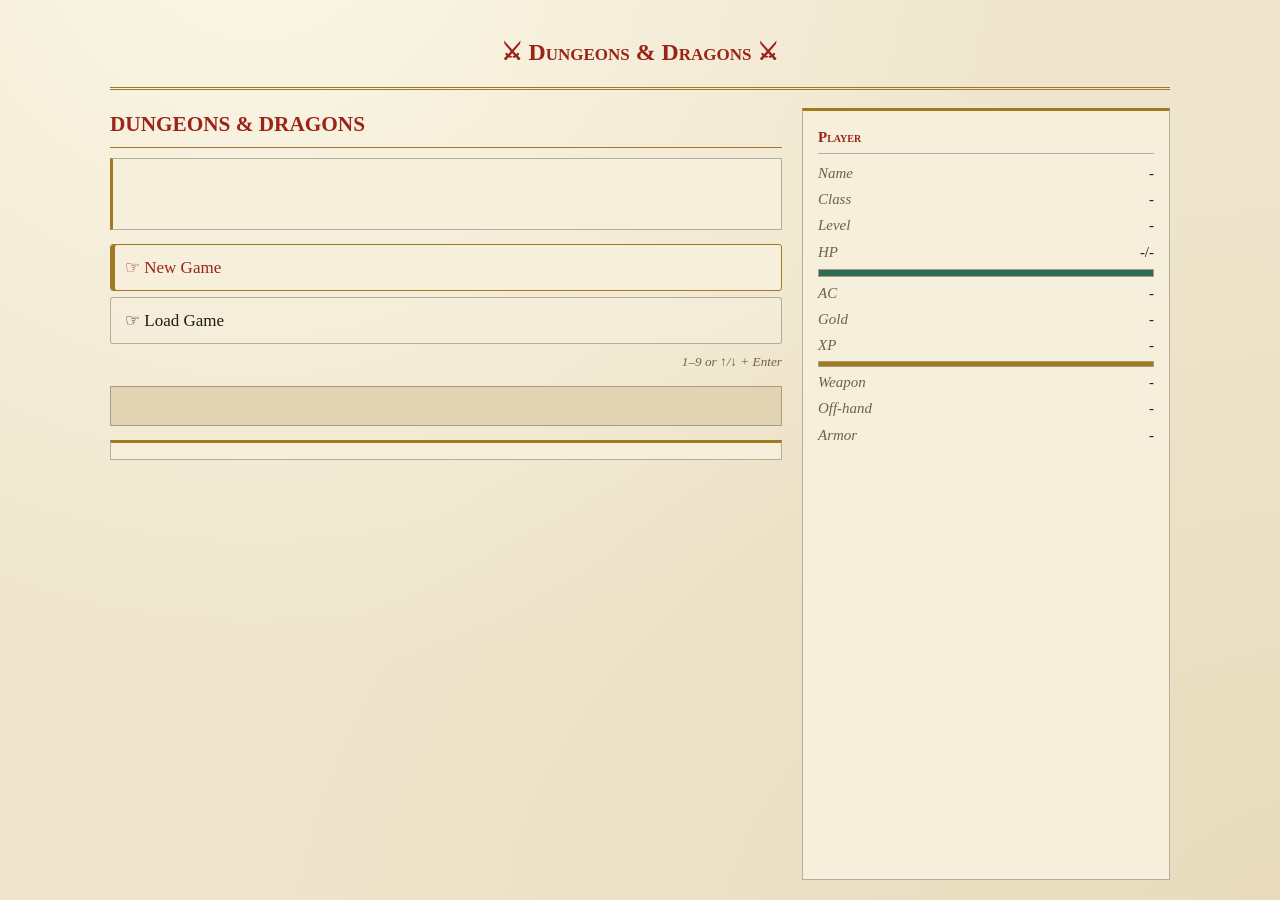
==== commit 0eb3450f: "Unify data/UI generation and add parity suites Introduce a generated-data pipeline (`tools/gen_js_da" ====
--- a/index.html
+++ b/index.html
@@ -1,11 +1,13 @@
-<!DOCTYPE html>
+<!-- GENERATED by tools/gen_html_shells.py - do not edit here.
+     Sources: tools/shells/codex.css, tools/shells/shared_page.js,
+     tools/shells/pwa_adapter.js. Edit those and regenerate. --><!DOCTYPE html>
 <html lang="en">
 <head>
     <meta charset="UTF-8">
     <meta name="viewport" content="width=device-width, initial-scale=1.0, viewport-fit=cover">
     <title>DND Terminal</title>
     <meta name="description" content="A browser-based Dungeons &amp; Dragons-style RPG with world map, dungeon crawling and turn-based combat.">
-    <meta name="theme-color" content="#0b0b0c">
+    <meta name="theme-color" content="#EFE5CC">
     <link rel="manifest" href="manifest.json">
     <link rel="icon" type="image/png" href="icons/icon-192.png">
     <link rel="apple-touch-icon" href="icons/apple-touch-icon.png">
@@ -13,375 +15,760 @@
     <meta name="mobile-web-app-capable" content="yes">
     <meta name="apple-mobile-web-app-status-bar-style" content="black-translucent">
     <meta name="apple-mobile-web-app-title" content="DND Terminal">
-    <style>
-        * { margin: 0; padding: 0; box-sizing: border-box; }
-        body {
-            background: #0b0b0c;
-            color: #d6d6d6;
-            font-family: 'Courier New', monospace;
-            min-height: 100vh;
-            display: flex;
-            flex-direction: column;
-        }
-        #app {
-            max-width: 960px;
-            margin: 0 auto;
-            padding: 20px;
-            width: 100%;
-            flex: 1;
-            display: flex;
-            flex-direction: column;
-        }
-        header {
-            text-align: center;
-            padding: 15px;
-            border-bottom: 2px solid #c9a84c;
-            margin-bottom: 20px;
-        }
-        header h1 { color: #c9a84c; font-size: 1.4em; letter-spacing: 3px; }
-        #main {
-            display: flex;
-            gap: 20px;
-            flex: 1;
-        }
-        #left {
-            flex: 2;
-            display: flex;
-            flex-direction: column;
-        }
-        #right {
-            flex: 1;
-            background: #151517;
-            padding: 15px;
-            border-radius: 8px;
-            font-size: 0.85em;
-            min-width: 220px;
-        }
-        #right h3 { color: #c9a84c; font-size: 0.9em; margin-bottom: 8px; border-bottom: 1px solid #2e2e33; padding-bottom: 4px; }
-        #right p { margin: 4px 0; display: flex; justify-content: space-between; gap: 10px; align-items: baseline; }
-        #right .stat { color: #9a9aa0; }
-        #right .val  { color: #d6d6d6; text-align: right; }
-        #screen-title {
-            color: #c9a84c;
-            font-size: 1.2em;
-            margin-bottom: 10px;
-            padding-bottom: 6px;
-            border-bottom: 1px solid #2e2e33;
-        }
-        #screen-body {
-            white-space: pre-wrap;
-            font-size: 0.9em;
-            margin-bottom: 15px;
-            line-height: 1.5;
-            padding: 10px;
-            background: #151517;
-            border-radius: 6px;
-            min-height: 80px;
-        }
-        #options {
-            display: flex;
-            flex-direction: column;
-            gap: 6px;
-        }
-        #options button {
-            background: #1e1e21;
-            color: #d6d6d6;
-            border: 1px solid #2e2e33;
-            padding: 12px 16px;
-            min-height: 46px;
-            font-family: 'Courier New', monospace;
-            font-size: 0.95em;
-            cursor: pointer;
-            text-align: left;
-            border-radius: 4px;
-            transition: 0.2s;
-            touch-action: manipulation;
-        }
-        #options button:hover { background: #2a2a2e; border-color: #c9a84c; }
-        #options button:active { background: #242428; }
-        #options button.selected {
-            border-color: #c9a84c;
-            background: #2a2a2e;
-            box-shadow: inset 4px 0 0 #c9a84c;
-        }
-        /* ---------- Shop: inline item panel ---------- */
-        #options.shop { gap: 4px; }
-        .shop-gold {
-            color: #c9a84c; font-size: 0.85em; padding: 2px 4px 8px;
-            border-bottom: 1px solid #2e2e33; margin-bottom: 6px;
-        }
-        .shop-row { display: flex; flex-direction: column; }
-        .shop-item { width: 100%; }
-        .shop-item:disabled { color: #6a6a70; cursor: not-allowed; }
-        .shop-tabs { display: flex; gap: 6px; margin-bottom: 8px; }
-        .shop-tab {
-            flex: 1; background: #1e1e21; color: #8a8a8a; border: 1px solid #2e2e33;
-            padding: 9px; font-family: 'Courier New', monospace; font-size: 0.95em;
-            cursor: pointer; border-radius: 4px; transition: 0.2s; touch-action: manipulation;
-        }
-        .shop-tab.active { background: #c9a84c; color: #0b0b0c; border-color: #c9a84c; }
-        .shop-sell {
-            margin: 4px 0 4px 4px; align-self: flex-start;
-            background: #1e1e21; color: #2fbf71; border: 1px solid #2fbf71;
-            padding: 9px 18px; min-height: 40px; font-family: 'Courier New', monospace;
-            font-size: 0.9em; cursor: pointer; border-radius: 4px; transition: 0.2s;
-            touch-action: manipulation;
-        }
-        .shop-sell:hover { background: #2fbf71; color: #0b0b0c; }
-        .shop-detail {
-            background: #151517;
-            border: 1px solid #2e2e33;
-            border-left: 3px solid #c9a84c;
-            border-radius: 0 6px 6px 0;
-            padding: 12px 14px;
-            margin: -2px 0 6px 4px;
-            display: flex;
-            gap: 12px;
-            align-items: flex-start;
-            flex-wrap: wrap;
-        }
-        .shop-detail-info { flex: 1; min-width: 150px; }
-        .shop-detail-name { color: #c9a84c; margin-bottom: 6px; }
-        .shop-detail dl { display: grid; grid-template-columns: auto 1fr; gap: 2px 10px; margin: 0; }
-        .shop-detail dt { color: #8a8a8a; font-size: 0.85em; }
-        .shop-detail dd { margin: 0; color: #d6d6d6; font-size: 0.85em; }
-        .shop-detail .good { color: #5fd39a; }
-        .shop-detail .flavour { color: #8a8a8a; font-size: 0.8em; margin: 6px 0 0; }
-        .shop-buy {
-            background: #c9a84c; color: #0b0b0c; border: none;
-            padding: 10px 22px; font-family: 'Courier New', monospace; font-size: 0.95em;
-            cursor: pointer; border-radius: 4px; min-height: 42px;
-            transition: 0.2s; touch-action: manipulation;
-            align-self: flex-end;
-        }
-        .shop-buy:hover { background: #dbb95c; }
-        .shop-buy:disabled { background: #2e2e33; color: #8a8a8a; cursor: not-allowed; }
-        /* ---------- Quantity stepper (potions only) ---------- */
-        .shop-qty {
-            display: flex; align-items: center; gap: 6px; flex-wrap: wrap;
-            margin-top: 10px; width: 100%;
-        }
-        .shop-qty-label { color: #8a8a8a; font-size: 0.8em; }
-        .qty-btn {
-            background: #1e1e21; color: #d6d6d6; border: 1px solid #2e2e33;
-            padding: 8px 12px; min-height: 38px; font-family: 'Courier New', monospace;
-            font-size: 0.9em; cursor: pointer; border-radius: 4px; transition: 0.15s;
-            touch-action: manipulation;
-        }
-        .qty-btn:hover { border-color: #c9a84c; }
-        .qty-btn.active { background: #c9a84c; color: #0b0b0c; border-color: #c9a84c; }
-        .qty-total { color: #c9a84c; font-size: 0.85em; margin-left: auto; }
-        .qty-total.short { color: #e74c3c; }
-
-        /* ---------- Back button, top left ---------- */
-        #topbar {
-            display: flex; align-items: flex-start; gap: 10px; margin-bottom: 10px;
-        }
-        #topbar #screen-title { flex: 1; margin-bottom: 0; }
-        #back-btn {
-            display: none;
-            background: #1e1e21; color: #c9a84c; border: 1px solid #c9a84c;
-            padding: 9px 14px; min-height: 40px; font-family: 'Courier New', monospace;
-            font-size: 0.85em; cursor: pointer; border-radius: 4px;
-            transition: 0.2s; touch-action: manipulation; flex: 0 0 auto;
-            white-space: nowrap;
-        }
-        #back-btn:hover { background: #c9a84c; color: #0b0b0c; }
-        #back-btn.selected { box-shadow: inset 0 -3px 0 #c9a84c; }
-
-        /* ---------- Inventory detail panel (same look as the shop) ---------- */
-        #options.inv { gap: 4px; }
-        .inv-item { width: 100%; }
-        .inv-item:disabled { color: #6a6a70; cursor: not-allowed; }
-        .inv-actions { display: flex; gap: 8px; flex-wrap: wrap; margin-top: 10px; }
-        .inv-blocked { color: #e74c3c; font-size: 0.8em; margin-top: 8px; }
-
-        /* ---------- Combat item list ---------- */
-        .combat-item-disabled { color: #6a6a70; }
-        .hint { color: #6a6a70; font-size: 0.72em; margin-top: 8px; text-align: right; }
-        #log {
-            margin-top: 15px;
-            padding: 10px;
-            background: #0e0e0f;
-            border-radius: 6px;
-            font-size: 0.8em;
-            color: #8a8a8a;
-            min-height: 40px;
-            max-height: 100px;
-            overflow-y: auto;
-        }
-        #log p { margin: 2px 0; }
-        #log p:first-child { color: #d6d6d6; }
-        #map-container {
-            margin-top: 15px;
-            background: #151517;
-            border-radius: 6px;
-            padding: 8px;
-            width: 100%;
-        }
-        #map-container svg {
-            width: 100%;
-            height: auto;
-            display: block;
-        }
-        #create-form { display: flex; flex-direction: column; gap: 12px; padding: 10px 0; }
-        #create-form label { color: #9a9aa0; font-size: 0.9em; }
-        #create-form input, #create-form select {
-            background: #1e1e21; color: #d6d6d6; border: 1px solid #2e2e33;
-            padding: 8px 10px; font-family: 'Courier New', monospace; font-size: 0.95em;
-            border-radius: 4px; width: 100%;
-        }
-        #create-form select option { background: #151517; }
-        #create-form button {
-            background: #c9a84c; color: #0b0b0c; border: none;
-            padding: 10px; font-size: 1em; cursor: pointer;
-            border-radius: 4px; font-family: 'Courier New', monospace; margin-top: 6px;
-        }
-        #create-form button:hover { background: #dbb95c; }
-        #info-box {
-            background: #1e1e21; border: 1px solid #2e2e33; border-radius: 6px;
-            padding: 10px; margin-top: 6px; font-size: 0.85em; min-height: 40px;
-        }
-        #info-box .label { color: #9a9aa0; }
-        #info-box .value { color: #d6d6d6; float: right; }
-        #hp-bar {
-            background: #2e2e33; height: 8px; border-radius: 4px; margin: 6px 0; overflow: hidden;
-        }
-        #hp-bar div { background: #2fbf71; height: 100%; transition: width 0.3s; }
-        #xp-bar {
-            background: #2e2e33; height: 6px; border-radius: 3px; margin: 4px 0; overflow: hidden;
-        }
-        #xp-bar div { background: #c9a84c; height: 100%; transition: width 0.3s; }
-        #buy-overlay {
-            display: none; position: fixed; top: 0; left: 0; width: 100%; height: 100%;
-            background: rgba(0,0,0,0.8); justify-content: center; align-items: center;
-        }
-        #buy-box {
-            background: #151517; padding: 25px; border-radius: 10px;
-            border: 1px solid #c9a84c; text-align: center;
-            width: 100%; max-width: 92vw;
-        }
-        #buy-box h3 { color: #c9a84c; margin-bottom: 15px; }
-        #buy-box input {
-            background: #1e1e21; color: #d6d6d6; border: 1px solid #2e2e33;
-            padding: 8px; font-size: 1.1em; width: 80px; text-align: center;
-            border-radius: 4px; font-family: 'Courier New', monospace;
-        }
-        #buy-box button {
-            background: #c9a84c; color: #0b0b0c; border: none; padding: 8px 20px;
-            margin: 5px; font-size: 0.95em; cursor: pointer; border-radius: 4px;
-            font-family: 'Courier New', monospace;
-        }
-        #buy-box button:hover { background: #dbb95c; }
-
-        /* ---------- Safe area (standalone / notched phones) ---------- */
-        body { padding-bottom: env(safe-area-inset-bottom); }
-
-        /* ---------- Combat stage: monster portrait ---------- */
-        #combat-stage {
-            display: none;
-            background: #151517;
-            border: 1px solid #2e2e33;
-            border-radius: 8px;
-            padding: 14px;
-            margin-bottom: 15px;
-        }
-        #combat-stage.on { display: block; }
-        .monster {
-            --dmg: 0;
-            display: flex;
-            align-items: center;
-            gap: 18px;
-        }
-        .monster-art {
-            flex: 0 0 auto;
-            width: 120px; height: 120px;
-            display: grid; place-items: center;
-        }
-        /* The more damage it has taken, the more twisted and washed out it looks. */
-        .monster svg {
-            width: 120px; height: 120px; display: block;
-            transform:
-                rotate(calc(var(--dmg) * 7deg))
-                skewX(calc(var(--dmg) * 8deg))
-                scale(calc(1 - var(--dmg) * 0.05));
-            filter:
-                blur(calc(var(--dmg) * 1.3px))
-                saturate(calc(1 - var(--dmg) * 0.45))
-                hue-rotate(calc(var(--dmg) * 55deg));
-            transition: transform .25s ease, filter .25s ease;
-        }
-        .monster-art.hit { animation: monster-hit .45s ease-out; }
-        @keyframes monster-hit {
-            0%   { transform: translate(0,0) rotate(0deg); filter: brightness(1); }
-            15%  { transform: translate(-11px,4px) rotate(-11deg); filter: brightness(1.9); }
-            30%  { transform: translate(10px,-4px) rotate(9deg); filter: brightness(1.25); }
-            45%  { transform: translate(-7px,3px) rotate(-6deg); }
-            60%  { transform: translate(6px,1px) rotate(5deg); }
-            80%  { transform: translate(-3px,0) rotate(-2deg); }
-            100% { transform: translate(0,0) rotate(0deg); filter: brightness(1); }
-        }
-        .monster-info { flex: 1; min-width: 0; }
-        .monster-name { color: #e74c3c; font-size: 1.05em; letter-spacing: 1px; margin-bottom: 8px; }
-        #ehp-bar { background: #2a2a2a; height: 12px; border-radius: 6px; overflow: hidden; }
-        #ehp-fill {
-            background: linear-gradient(90deg, #c0392b, #e74c3c);
-            height: 100%; transition: width .3s;
-        }
-        .monster-hp { color: #9a9aa0; font-size: .8em; margin-top: 6px; }
-
-        /* ---------- Combat / dungeon focus: hide the map, grow the chat ---------- */
-        #log { min-height: 40px; max-height: 170px; }
-        body.in-combat #map-container { display: none; }
-        body.in-combat #log { flex: 1; max-height: none; min-height: 130px; }
-
-        /* ---------- Responsive: phones ---------- */
-        @media (max-width: 760px) {
-            #app { padding: 12px 12px calc(12px + env(safe-area-inset-bottom)); }
-            header { padding: 10px 4px; margin-bottom: 14px; }
-            header h1 { font-size: 1.05em; letter-spacing: 1px; }
-            #main { flex-direction: column; gap: 14px; }
-            #right {
-                order: -1;
-                min-width: 0; width: 100%;
-                display: grid; grid-template-columns: repeat(2, 1fr); gap: 0 14px;
-                padding: 12px;
-            }
-            #right h3 { grid-column: 1 / -1; }
-            #screen-title { font-size: 1.05em; margin-bottom: 8px; }
-            #screen-body { font-size: 0.95em; min-height: 60px; }
-            #options button { font-size: 1em; padding: 14px; }
-            #create-form input, #create-form select, #create-form button { font-size: 1em; padding: 12px; }
-            #buy-box { padding: 20px; }
-            #combat-stage { padding: 10px; }
-            .monster { gap: 12px; }
-            .monster-art, .monster svg { width: 92px; height: 92px; }
-            .monster-name { font-size: .95em; }
-            #log { font-size: 0.82em; }
-            .hint { display: none; }
-        }
-        @media (max-width: 400px) {
-            .monster { flex-direction: column; text-align: center; }
-            .monster-art, .monster svg { width: 84px; height: 84px; }
-        }
-        @media (min-width: 1100px) {
-            #app { max-width: 1100px; }
-        }
-    </style>
+<style>
+/* tools/shells/codex.css - The Player's Codex: the one design source for BOTH
+   builds. gen_html_shells.py embeds this verbatim in index.html and
+   templates/index.html, so the two shells can never drift apart visually.
+
+   Illuminated-codex direction: a parchment page ruled in gold and rubric red,
+   ink text in a serif book face, the scribal manicule (see shared_page.js
+   MARK) as the list marker. Mobile first; the two-column desk appears at
+   760px. All motion is decorative - prefers-reduced-motion turns it off while
+   keeping the information (damage numbers still appear and fade without the
+   rise). */
+
+:root {
+    --parchment: #EFE5CC;
+    --parchment-shade: #E2D4B2;
+    --bone: #F6EFDC;
+    --ink: #211A10;
+    --ink-faded: #6E6248;
+    --rubric: #9B2418;
+    --gold: #A07A1E;
+    --gold-light: #C79B3F;
+    --verdigris: #2F6B54;
+    --rule: rgba(33, 26, 16, 0.30);
+    --serif: Georgia, "Iowan Old Style", "Palatino Linotype", Palatino, serif;
+}
+
+* { margin: 0; padding: 0; box-sizing: border-box; }
+
+body {
+    background: var(--parchment);
+    background-image:
+        radial-gradient(ellipse at 20% -10%, rgba(255, 252, 240, 0.75), transparent 55%),
+        radial-gradient(ellipse at 110% 110%, rgba(160, 122, 30, 0.10), transparent 60%);
+    color: var(--ink);
+    font-family: var(--serif);
+    font-size: 17px;
+    line-height: 1.55;
+    min-height: 100vh;
+    display: flex;
+    flex-direction: column;
+    padding-bottom: env(safe-area-inset-bottom);
+}
+
+button, input, select {
+    font-family: var(--serif);
+    color: var(--ink);
+}
+button:focus-visible, input:focus-visible, select:focus-visible {
+    outline: 2px solid var(--rubric);
+    outline-offset: 2px;
+}
+
+#app {
+    max-width: 960px;
+    margin: 0 auto;
+    padding: 14px 12px calc(14px + env(safe-area-inset-bottom));
+    width: 100%;
+    flex: 1;
+    display: flex;
+    flex-direction: column;
+}
+
+header {
+    text-align: center;
+    padding: 10px 4px 12px;
+    border-bottom: 3px double var(--gold);
+    margin-bottom: 14px;
+}
+header h1 {
+    color: var(--rubric);
+    font-size: 1.15em;
+    font-variant: small-caps;
+    font-weight: 600;
+}
+
+#main {
+    display: flex;
+    flex-direction: column;
+    gap: 14px;
+    flex: 1;
+}
+#left {
+    display: flex;
+    flex-direction: column;
+    min-width: 0;
+}
+
+/* The character sheet: a pasted-in vellum slip, ordered first on phones so
+   the numbers you check most are at the top. */
+#right {
+    order: -1;
+    background: var(--bone);
+    border: 1px solid var(--rule);
+    border-top: 3px solid var(--gold);
+    padding: 12px;
+    font-size: 0.88em;
+    display: grid;
+    grid-template-columns: repeat(2, 1fr);
+    gap: 0 14px;
+    min-width: 0;
+}
+#right h3 {
+    grid-column: 1 / -1;
+    color: var(--rubric);
+    font-variant: small-caps;
+    font-weight: 600;
+    font-size: 1em;
+    margin-bottom: 6px;
+    padding-bottom: 4px;
+    border-bottom: 1px solid var(--rule);
+}
+#right p {
+    margin: 3px 0;
+    display: flex;
+    justify-content: space-between;
+    gap: 10px;
+    align-items: baseline;
+}
+#right .stat { color: var(--ink-faded); font-style: italic; }
+#right .val { color: var(--ink); text-align: right; font-variant-numeric: tabular-nums; }
+
+/* ---------- Screen: title, body, options ---------- */
+#topbar {
+    display: flex;
+    align-items: flex-start;
+    gap: 10px;
+    margin-bottom: 10px;
+}
+#topbar #screen-title { flex: 1; margin-bottom: 0; }
+#screen-title {
+    color: var(--rubric);
+    font-variant: small-caps;
+    font-weight: 600;
+    font-size: 1.2em;
+    margin-bottom: 10px;
+    padding-bottom: 6px;
+    border-bottom: 1px solid var(--gold);
+}
+#screen-body {
+    white-space: pre-wrap;
+    font-size: 0.95em;
+    margin-bottom: 14px;
+    line-height: 1.6;
+    padding: 12px 14px;
+    background: var(--bone);
+    border: 1px solid var(--rule);
+    border-left: 3px solid var(--gold);
+    min-height: 72px;
+}
+
+#options {
+    display: flex;
+    flex-direction: column;
+    gap: 6px;
+}
+#options button {
+    background: rgba(246, 239, 220, 0.55);
+    color: var(--ink);
+    border: 1px solid var(--rule);
+    padding: 12px 14px;
+    min-height: 46px;
+    font-size: 1em;
+    cursor: pointer;
+    text-align: left;
+    border-radius: 3px;
+    transition: background 0.15s ease, border-color 0.15s ease;
+    touch-action: manipulation;
+}
+#options button:hover { background: var(--bone); border-color: var(--gold); }
+#options button:active { background: var(--parchment-shade); }
+#options button.selected {
+    border-color: var(--gold);
+    background: var(--bone);
+    box-shadow: inset 4px 0 0 var(--gold);
+    color: var(--rubric);
+}
+
+/* ---------- Shop ---------- */
+#options.shop { gap: 4px; }
+.shop-gold {
+    color: var(--ink-faded);
+    font-size: 0.85em;
+    font-style: italic;
+    padding: 2px 4px 8px;
+    border-bottom: 1px solid var(--rule);
+    margin-bottom: 6px;
+}
+.shop-row { display: flex; flex-direction: column; }
+.shop-item { width: 100%; }
+.shop-item:disabled { color: var(--ink-faded); cursor: not-allowed; opacity: 0.75; }
+.shop-item.locked { color: var(--ink-faded); font-style: italic; }
+.shop-item.locked:hover { background: rgba(246, 239, 220, 0.55); border-color: var(--rule); }
+.shop-locked-note {
+    color: var(--rubric);
+    font-size: 0.8em;
+    padding: 0 0 4px 24px;
+    font-style: italic;
+}
+.shop-npc-note {
+    color: var(--ink-faded);
+    font-size: 0.88em;
+    margin-bottom: 6px;
+    font-style: italic;
+}
+
+.shop-tabs { display: flex; gap: 6px; margin-bottom: 8px; }
+.shop-tab {
+    flex: 1;
+    background: var(--parchment-shade);
+    color: var(--ink-faded);
+    border: 1px solid var(--rule);
+    padding: 9px;
+    font-size: 0.95em;
+    font-variant: small-caps;
+    cursor: pointer;
+    border-radius: 3px;
+    transition: 0.15s ease;
+    touch-action: manipulation;
+}
+.shop-tab:hover { border-color: var(--gold); }
+.shop-tab.active {
+    background: var(--gold);
+    color: var(--bone);
+    border-color: var(--gold);
+}
+.shop-sell {
+    margin: 4px 0 4px 4px;
+    align-self: flex-start;
+    background: var(--bone);
+    color: var(--verdigris);
+    border: 1px solid var(--verdigris);
+    padding: 8px 16px;
+    min-height: 40px;
+    font-size: 0.9em;
+    cursor: pointer;
+    border-radius: 3px;
+    transition: 0.15s ease;
+    touch-action: manipulation;
+}
+.shop-sell:hover { background: var(--verdigris); color: var(--bone); }
+
+.shop-detail {
+    background: var(--bone);
+    border: 1px solid var(--rule);
+    border-left: 3px solid var(--gold);
+    padding: 12px 14px;
+    margin: -2px 0 6px 4px;
+    display: flex;
+    gap: 12px;
+    align-items: flex-start;
+    flex-wrap: wrap;
+}
+.shop-detail-info { flex: 1; min-width: 150px; }
+.shop-detail-name { color: var(--rubric); font-weight: 600; margin-bottom: 6px; }
+.shop-detail-name.danger { color: var(--rubric); font-style: italic; }
+.shop-detail dl {
+    display: grid;
+    grid-template-columns: auto 1fr;
+    gap: 2px 10px;
+    margin: 0;
+}
+.shop-detail dt {
+    color: var(--ink-faded);
+    font-size: 0.85em;
+    font-style: italic;
+}
+.shop-detail dd { margin: 0; color: var(--ink); font-size: 0.88em; }
+.shop-detail .good { color: var(--verdigris); font-weight: 600; }
+.shop-detail .flavour { color: var(--ink-faded); font-size: 0.85em; margin: 6px 0 0; font-style: italic; }
+.shop-detail .locked-flavour { color: var(--rubric); }
+
+.shop-buy {
+    background: var(--gold);
+    color: var(--bone);
+    border: 1px solid #7A5A12;
+    padding: 10px 22px;
+    font-size: 0.95em;
+    cursor: pointer;
+    border-radius: 3px;
+    min-height: 42px;
+    transition: 0.15s ease;
+    touch-action: manipulation;
+    align-self: flex-end;
+}
+.shop-buy:hover { background: var(--gold-light); }
+.shop-buy:disabled { background: var(--parchment-shade); color: var(--ink-faded); border-color: var(--rule); cursor: not-allowed; }
+.shop-buy.danger { background: var(--rubric); border-color: #7A1C13; color: var(--bone); }
+.shop-buy.danger:hover { background: #B22D1F; }
+.shop-buy.ghost {
+    background: transparent;
+    color: var(--ink);
+    border: 1px solid var(--rule);
+}
+.shop-buy.ghost:hover { background: var(--bone); border-color: var(--ink); }
+.shop-buy.heal { background: var(--verdigris); border-color: #245846; color: var(--bone); }
+.shop-buy.heal:hover { background: #3A8468; }
+
+/* ---------- Quantity stepper (potions only) ---------- */
+.shop-qty {
+    display: flex;
+    align-items: center;
+    gap: 6px;
+    flex-wrap: wrap;
+    margin-top: 10px;
+    width: 100%;
+}
+.shop-qty-label { color: var(--ink-faded); font-size: 0.85em; font-style: italic; }
+.qty-btn {
+    background: var(--bone);
+    color: var(--ink);
+    border: 1px solid var(--rule);
+    padding: 8px 12px;
+    min-height: 38px;
+    font-size: 0.9em;
+    cursor: pointer;
+    border-radius: 3px;
+    transition: 0.15s ease;
+    touch-action: manipulation;
+}
+.qty-btn:hover { border-color: var(--gold); }
+.qty-btn.active { background: var(--gold); color: var(--bone); border-color: var(--gold); }
+.qty-total { color: var(--ink-faded); font-size: 0.88em; margin-left: auto; font-variant-numeric: tabular-nums; }
+.qty-total.short { color: var(--rubric); font-weight: 600; }
+
+/* ---------- Back button, top left ---------- */
+#back-btn {
+    display: none;
+    background: var(--bone);
+    color: var(--rubric);
+    border: 1px solid var(--gold);
+    padding: 9px 14px;
+    min-height: 40px;
+    font-size: 0.9em;
+    cursor: pointer;
+    border-radius: 3px;
+    transition: 0.15s ease;
+    touch-action: manipulation;
+    flex: 0 0 auto;
+    white-space: nowrap;
+}
+#back-btn:hover { background: var(--gold); color: var(--bone); }
+#back-btn.selected { box-shadow: inset 0 -3px 0 var(--rubric); }
+
+/* ---------- Inventory ---------- */
+#options.inv { gap: 4px; }
+.inv-item { width: 100%; }
+.inv-item:disabled { color: var(--ink-faded); cursor: not-allowed; }
+.inv-actions { display: flex; gap: 8px; flex-wrap: wrap; margin-top: 10px; align-items: center; }
+.inv-blocked { color: var(--rubric); font-size: 0.85em; margin-top: 8px; font-style: italic; }
+.inv-none { color: var(--ink-faded); font-size: 0.85em; font-style: italic; }
+
+/* ---------- Combat item list ---------- */
+.combat-item-disabled { color: var(--ink-faded); opacity: 0.7; }
+
+/* ---------- Dice tray ---------- */
+#dice-tray {
+    display: none;
+    background: var(--bone);
+    border: 1px solid var(--rule);
+    border-top: 3px solid var(--gold);
+    padding: 14px;
+    margin-bottom: 14px;
+}
+#dice-tray.on { display: block; }
+.dice-tray-title {
+    color: var(--rubric);
+    font-variant: small-caps;
+    font-weight: 600;
+    font-size: 0.85em;
+    margin-bottom: 4px;
+}
+.dice-tray-sub { color: var(--ink-faded); font-size: 0.8em; font-style: italic; margin-bottom: 10px; }
+.dice-row {
+    display: flex;
+    align-items: center;
+    gap: 14px;
+    padding: 10px 6px;
+    border-top: 1px solid var(--rule);
+    flex-wrap: wrap;
+}
+.dice-row:first-of-type { border-top: none; }
+.dice-row.offhand { background: rgba(160, 122, 30, 0.08); }
+
+/* Perspective is what sells the tumble: the die spins in 3D rather than
+   merely rotating flat, so it reads as an object and not a spinner. */
+.dice-stage { perspective: 320px; display: flex; gap: 8px; align-items: center; }
+.die {
+    width: 38px;
+    height: 38px;
+    border-radius: 8px;
+    background: radial-gradient(circle at 32% 28%, #FFFDF6, var(--parchment-shade) 72%);
+    border: 1px solid var(--ink-faded);
+    display: grid;
+    grid-template: repeat(3, 1fr) / repeat(3, 1fr);
+    padding: 5px;
+    gap: 1px;
+    box-shadow: 0 3px 0 var(--ink-faded), 0 5px 10px rgba(33, 26, 16, 0.35);
+    transition: transform 0.18s ease-out;
+}
+.die .pip {
+    width: 5px;
+    height: 5px;
+    border-radius: 50%;
+    background: radial-gradient(circle at 35% 30%, #4A3F2C, var(--ink));
+}
+.die .pip.off { background: transparent; }
+.die.d20 {
+    width: 46px;
+    height: 46px;
+    border-radius: 50%;
+    display: grid;
+    place-items: center;
+    padding: 0;
+    color: var(--ink);
+    font-size: 14px;
+    font-weight: 700;
+    box-shadow: 0 3px 0 var(--ink-faded), 0 5px 12px rgba(33, 26, 16, 0.35),
+        inset 0 0 0 2px var(--gold-light);
+}
+.die.spinning { animation: die-spin 0.62s cubic-bezier(0.3, 0.1, 0.4, 1) both; }
+@keyframes die-spin {
+    0%   { transform: rotateX(0deg) rotateY(0deg) scale(1); }
+    20%  { transform: rotateX(320deg) rotateY(280deg) scale(1.3); }
+    45%  { transform: rotateX(700deg) rotateY(540deg) scale(1.15); }
+    70%  { transform: rotateX(1010deg) rotateY(900deg) scale(0.92); }
+    88%  { transform: rotateX(1480deg) rotateY(1240deg) scale(1.06); }
+    100% { transform: rotateX(1800deg) rotateY(1440deg) scale(1); }
+}
+.die.landed { animation: die-land 0.28s ease-out both; }
+@keyframes die-land {
+    0%   { transform: scale(1); }
+    40%  { transform: scale(1.18); }
+    100% { transform: scale(1); }
+}
+.die.miss {
+    background: radial-gradient(circle at 32% 28%, var(--parchment-shade), #B8AA8C 72%);
+    color: var(--ink-faded);
+}
+.dmg-total {
+    min-width: 46px;
+    text-align: center;
+    color: var(--rubric);
+    font-size: 1.2em;
+    font-weight: 700;
+    opacity: 0;
+    font-variant-numeric: tabular-nums;
+}
+.dmg-total.show { animation: dmg-pop 0.45s ease-out both; }
+@keyframes dmg-pop {
+    0%   { opacity: 0; transform: scale(0.6); }
+    35%  { opacity: 1; transform: scale(1.25); }
+    100% { opacity: 1; transform: scale(1); }
+}
+.dice-info { flex: 1; min-width: 140px; }
+.dice-label { color: var(--ink); font-size: 0.95em; }
+.dice-label .off-tag {
+    color: var(--bone);
+    background: var(--rubric);
+    padding: 1px 6px;
+    border-radius: 3px;
+    font-size: 0.75em;
+    font-variant: small-caps;
+    margin-right: 6px;
+}
+.dice-formula { color: var(--ink-faded); font-size: 0.8em; margin-top: 3px; font-variant-numeric: tabular-nums; }
+.roll-btn {
+    background: linear-gradient(180deg, var(--gold-light), var(--gold));
+    color: var(--bone);
+    border: 1px solid #7A5A12;
+    padding: 11px 30px;
+    font-size: 1em;
+    font-weight: 700;
+    font-variant: small-caps;
+    cursor: pointer;
+    border-radius: 3px;
+    min-height: 46px;
+    box-shadow: 0 3px 0 #6B4E10;
+    transition: 0.12s ease;
+    touch-action: manipulation;
+    flex: 0 0 auto;
+}
+.roll-btn:hover { background: linear-gradient(180deg, #D9AE55, var(--gold-light)); }
+.roll-btn:active { transform: translateY(2px); box-shadow: 0 1px 0 #6B4E10; }
+.roll-btn:disabled { background: var(--parchment-shade); color: var(--ink-faded); box-shadow: none; cursor: wait; }
+
+/* ---------- Floating damage numbers over the monster ---------- */
+#dmg-layer {
+    position: absolute;
+    inset: 0;
+    pointer-events: none;
+    overflow: visible;
+}
+.dmg-float {
+    position: absolute;
+    left: 64px;
+    top: 26px;
+    color: var(--rubric);
+    font-weight: 700;
+    font-size: 1.5em;
+    text-shadow: 0 1px 0 var(--parchment), 0 0 12px rgba(155, 36, 24, 0.45);
+    animation: dmg-rise 1.25s ease-out forwards;
+}
+.dmg-float.weak { color: var(--gold); text-shadow: 0 1px 0 var(--parchment), 0 0 12px rgba(160, 122, 30, 0.6); }
+@keyframes dmg-rise {
+    0%   { opacity: 0; transform: translate(-50%, 6px) scale(0.7); }
+    18%  { opacity: 1; transform: translate(-50%, -6px) scale(1.15); }
+    35%  { transform: translate(-50%, -10px) scale(1); }
+    75%  { opacity: 1; }
+    100% { opacity: 0; transform: translate(-50%, -46px) scale(0.95); }
+}
+.hint {
+    color: var(--ink-faded);
+    font-size: 0.78em;
+    font-style: italic;
+    margin-top: 8px;
+    text-align: right;
+}
+
+/* ---------- Chat log ---------- */
+#log {
+    margin-top: 14px;
+    padding: 10px 12px;
+    background: var(--parchment-shade);
+    border: 1px solid var(--rule);
+    font-size: 0.85em;
+    color: var(--ink-faded);
+    min-height: 40px;
+    max-height: 170px;
+    overflow-y: auto;
+}
+#log p { margin: 2px 0; }
+#log p:first-child { color: var(--ink); }
+
+/* ---------- Map ---------- */
+#map-container {
+    margin-top: 14px;
+    background: var(--bone);
+    border: 1px solid var(--rule);
+    border-top: 3px solid var(--gold);
+    padding: 8px;
+    width: 100%;
+}
+#map-container svg { width: 100%; height: auto; display: block; }
+
+/* ---------- Character creation ---------- */
+#create-form { display: flex; flex-direction: column; gap: 12px; padding: 6px 0; }
+#create-form label {
+    color: var(--ink-faded);
+    font-size: 0.9em;
+    font-style: italic;
+    margin-bottom: -6px;
+}
+#create-form input, #create-form select {
+    background: var(--bone);
+    color: var(--ink);
+    border: 1px solid var(--rule);
+    border-bottom: 2px solid var(--gold);
+    padding: 9px 10px;
+    font-size: 1em;
+    border-radius: 3px;
+    width: 100%;
+}
+#create-form select option { background: var(--bone); }
+#create-form button {
+    background: var(--rubric);
+    color: var(--bone);
+    border: 1px solid #7A1C13;
+    padding: 11px;
+    font-size: 1em;
+    font-variant: small-caps;
+    cursor: pointer;
+    border-radius: 3px;
+    margin-top: 6px;
+}
+#create-form button:hover { background: #B22D1F; }
+#info-box {
+    background: var(--bone);
+    border: 1px solid var(--rule);
+    padding: 10px 12px;
+    margin-top: 6px;
+    font-size: 0.88em;
+    min-height: 44px;
+}
+#info-box .label { color: var(--ink-faded); font-style: italic; }
+#info-box .value { color: var(--ink); float: right; font-variant-numeric: tabular-nums; }
+
+/* ---------- Vitals bars ---------- */
+#hp-bar {
+    background: var(--parchment-shade);
+    border: 1px solid var(--rule);
+    height: 8px;
+    margin: 5px 0;
+    overflow: hidden;
+}
+#hp-bar div { background: var(--verdigris); height: 100%; transition: width 0.3s; }
+#xp-bar {
+    background: var(--parchment-shade);
+    border: 1px solid var(--rule);
+    height: 6px;
+    margin: 4px 0;
+    overflow: hidden;
+}
+#xp-bar div { background: var(--gold); height: 100%; transition: width 0.3s; }
+
+/* ---------- Combat stage: monster portrait ---------- */
+#combat-stage {
+    display: none;
+    position: relative;
+    background: var(--bone);
+    border: 1px solid var(--rule);
+    border-top: 3px solid var(--rubric);
+    padding: 14px;
+    margin-bottom: 14px;
+}
+#combat-stage.on { display: block; }
+.monster {
+    --dmg: 0;
+    display: flex;
+    align-items: center;
+    gap: 16px;
+}
+.monster-art {
+    flex: 0 0 auto;
+    width: 120px;
+    height: 120px;
+    display: grid;
+    place-items: center;
+}
+/* The more damage it has taken, the more twisted and washed out it looks. */
+.monster svg {
+    width: 120px;
+    height: 120px;
+    display: block;
+    transform:
+        rotate(calc(var(--dmg) * 7deg))
+        skewX(calc(var(--dmg) * 8deg))
+        scale(calc(1 - var(--dmg) * 0.05));
+    filter:
+        blur(calc(var(--dmg) * 1.3px))
+        saturate(calc(1 - var(--dmg) * 0.45))
+        hue-rotate(calc(var(--dmg) * 55deg));
+    transition: transform 0.25s ease, filter 0.25s ease;
+}
+.monster-art.hit { animation: monster-hit 0.45s ease-out; }
+@keyframes monster-hit {
+    0%   { transform: translate(0, 0) rotate(0deg); filter: brightness(1); }
+    15%  { transform: translate(-11px, 4px) rotate(-11deg); filter: brightness(1.7); }
+    30%  { transform: translate(10px, -4px) rotate(9deg); filter: brightness(1.2); }
+    45%  { transform: translate(-7px, 3px) rotate(-6deg); }
+    60%  { transform: translate(6px, 1px) rotate(5deg); }
+    80%  { transform: translate(-3px, 0) rotate(-2deg); }
+    100% { transform: translate(0, 0) rotate(0deg); filter: brightness(1); }
+}
+.monster-info { flex: 1; min-width: 0; }
+.monster-name {
+    color: var(--rubric);
+    font-variant: small-caps;
+    font-weight: 600;
+    font-size: 1.1em;
+    margin-bottom: 8px;
+}
+#ehp-bar {
+    background: var(--parchment-shade);
+    border: 1px solid var(--rule);
+    height: 12px;
+    overflow: hidden;
+}
+#ehp-fill {
+    background: linear-gradient(90deg, #7A1C13, var(--rubric));
+    height: 100%;
+    transition: width 0.3s;
+}
+.monster-hp { color: var(--ink-faded); font-size: 0.8em; margin-top: 6px; font-variant-numeric: tabular-nums; }
+
+/* ---------- Combat / dungeon focus: hide the map, grow the chat ---------- */
+body.in-combat #map-container { display: none; }
+body.in-combat #log { flex: 1; max-height: none; min-height: 130px; }
+
+/* ---------- The desk: two columns from 760px up ---------- */
+@media (min-width: 760px) {
+    #app { padding: 20px 20px calc(20px + env(safe-area-inset-bottom)); }
+    header { padding: 14px 8px 16px; margin-bottom: 18px; }
+    header h1 { font-size: 1.4em; }
+    #main { flex-direction: row; gap: 20px; }
+    #left { flex: 2; }
+    #right {
+        order: 0;
+        flex: 1;
+        display: block;
+        min-width: 230px;
+        padding: 15px;
+        font-size: 0.88em;
+    }
+    #right h3 { margin-bottom: 8px; }
+    #screen-title { font-size: 1.25em; }
+}
+
+@media (max-width: 760px) {
+    #options button { font-size: 1em; padding: 14px; }
+    #create-form input, #create-form select, #create-form button { font-size: 1em; padding: 12px; }
+    #combat-stage { padding: 10px; }
+    .monster { gap: 12px; }
+    .monster-art, .monster svg { width: 92px; height: 92px; }
+    .monster-name { font-size: 0.98em; }
+    #log { font-size: 0.85em; }
+    .hint { display: none; }
+}
+@media (max-width: 400px) {
+    .monster { flex-direction: column; text-align: center; }
+    .monster-art, .monster svg { width: 84px; height: 84px; }
+    .dmg-float { left: 50%; }
+}
+@media (min-width: 1100px) {
+    #app { max-width: 1100px; }
+}
+
+/* ---------- Reduced motion: no tumble, no rise - but the numbers stay ---------- */
+@media (prefers-reduced-motion: reduce) {
+    * {
+        transition-duration: 0.01ms !important;
+        animation-duration: 0.01ms !important;
+        animation-iteration-count: 1 !important;
+        scroll-behavior: auto !important;
+    }
+    /* The damage number must still be readable: fade in place, no rise. */
+    .dmg-float {
+        animation: dmg-fade 2s ease-out forwards !important;
+        transform: translate(-50%, 0) !important;
+    }
+    .die.spinning, .die.landed, .monster-art.hit { animation: none !important; }
+    .dmg-total.show { animation: none !important; opacity: 1; }
+}
+@keyframes dmg-fade {
+    0%   { opacity: 0; }
+    8%   { opacity: 1; }
+    85%  { opacity: 1; }
+    100% { opacity: 0; }
+}
+</style>
 </head>
 <body>
 <div id="app">
-    <header><h1>⚔ DUNGEONS & DRAGONS ⚔</h1></header>
+    <header><h1>&#9876; Dungeons &amp; Dragons &#9876;</h1></header>
     <div id="main">
         <div id="left">
             <div id="topbar">
                 <button id="back-btn" data-back="1">&larr; Back</button>
                 <div id="screen-title"></div>
             </div>
+            <div id="dice-tray"></div>
             <div id="combat-stage"></div>
             <div id="screen-body"></div>
             <div id="options"></div>
-            <div class="hint">1-9 or ↑/↓ + Enter</div>
+            <div class="hint">1&ndash;9 or &uarr;/&darr; + Enter</div>
             <div id="log"></div>
             <div id="map-container"></div>
         </div>
@@ -403,29 +790,186 @@
     </div>
 </div>
 
-<script src="js/dice.js"></script>
-<script src="js/items.js"></script>
-<script src="js/enemy.js"></script>
-<script src="js/player.js"></script>
-<script src="js/quests.js"></script>
-<script src="js/shop.js"></script>
-<script src="js/world_map.js"></script>
-<script src="js/saves.js"></script>
-<script src="js/game.js"></script>
+    <script src="js/dice.js"></script>
+    <script src="js/game_data.js"></script>
+    <script src="js/items.js"></script>
+    <script src="js/enemy.js"></script>
+    <script src="js/player.js"></script>
+    <script src="js/quests.js"></script>
+    <script src="js/shop.js"></script>
+    <script src="js/world_map.js"></script>
+    <script src="js/saves.js"></script>
+    <script src="js/game.js"></script>
 <script>
+// tools/shells/pwa_adapter.js - the Backend seam for the static PWA build.
+//
+// Loads after js/*.js (Game, the live gs state and the catalogue helpers are
+// globals) and before tools/shells/shared_page.js. Nothing here renders: it
+// hands the shared script states, catalogue entries and sell rows in the one
+// shape both builds agree on. Regenerate the shells with:
+//   py tools/gen_html_shells.py
+
+/* global Game, gs, getItem, isPotion, healAmount, twoHandedBonus, isTwoHanded,
+   elementOf, itemClasses, ALL_CLASSES, sellPrice */
+
+// One catalogue entry in the shared shape. The PWA's Item objects carry
+// different field names than the server's ITEM_DETAILS, so everything the
+// shared script reads (damage/type/kind/base_ac/...) is normalised here.
+function pwaItem(name) {
+    const it = getItem(name);
+    if (!it) return null;
+    const weapon = it.category === "weapon";
+    const classes = weapon ? itemClasses(it) : [];
+    const bonus = it.stats_bonus || {};
+    return {
+        category: it.category,
+        damage: it.damage_dice,
+        type: String(it.damage_type).replace(/_/g, " "),
+        two_handed: weapon ? twoHandedBonus(it) : 0,
+        is_two_handed: weapon ? isTwoHanded(it) : false,
+        element: weapon ? elementOf(it) : null,
+        properties: it.properties,
+        kind: it.armor_type,
+        ac: it.base_ac,
+        base_ac: it.base_ac,
+        stats_bonus: bonus,
+        description: it.description || it.effect,
+        heal: healAmount(name),
+        usable: isPotion(name),
+        bonus: Object.keys(bonus).map((k) => k + " +" + bonus[k]),
+        classes: classes,
+        any_class: classes.length === ALL_CLASSES.length
+    };
+}
+
+// Sell-tab rows straight off the live Player. Mirrors the shop logic the PWA
+// used to carry inline: equipped gear first (only when the bag holds no copy),
+// then the bag grouped by name, with `last` deciding whether the row asks for
+// a confirmation before selling the player out of a slot.
+function pwaSellRows(s) {
+    const p = gs.player;
+    if (!p) return [];
+    const grouped = {};
+    p.inventory.forEach((item) => {
+        (grouped[item.name] = grouped[item.name] || []).push(item);
+    });
+    const kindOf = (it) => it.category === "weapon" ? "weapon"
+        : (it.category === "item" ? "item"
+            : (it.armor_type === "shield" ? "offhand" : "armor"));
+    // How many of this name exist counting the js inventory (which excludes
+    // equipped gear) plus the item sitting in `slot`.
+    const owned = (name, slot) => p.inventory.filter((i) => i.name === name).length +
+        (p[slot] && p[slot].name === name ? 1 : 0);
+
+    const rows = [];
+    ["weapon", "armor", "offhand"].forEach((slot) => {
+        const it = p[slot];
+        if (it && !grouped[it.name]) {
+            const kind = kindOf(it);
+            rows.push({
+                name: it.name, label: it.name, price: sellPrice(it.name),
+                kind: kind, equipped: true,
+                last: kind !== "item" && owned(it.name, slot) <= 1
+            });
+        }
+    });
+    Object.keys(grouped).forEach((name) => {
+        const list = grouped[name];
+        const it = list[0];
+        const kind = kindOf(it);
+        const slot = kind === "weapon" ? "weapon" : (kind === "offhand" ? "offhand" : "armor");
+        rows.push({
+            name: name,
+            label: list.length > 1 ? name + " x" + list.length : name,
+            price: sellPrice(name),
+            kind: kind, equipped: false,
+            last: kind !== "item" && owned(name, slot) <= 1
+        });
+    });
+    return rows;
+}
+
+const Backend = {
+    init() {
+        // The PWA is fully local - the only startup work is registering the
+        // service worker so the game installs and plays offline.
+        if ("serviceWorker" in navigator) {
+            window.addEventListener("load", function () {
+                navigator.serviceWorker.register("sw.js").catch(function (err) {
+                    console.warn("Service worker registration failed:", err);
+                });
+            });
+        }
+    },
+
+    // Every mutator is a plain sync call into Game; `await` on a non-promise
+    // is a no-op, so the shared script stays build-agnostic.
+    getState: () => Game.getState(),
+    action: (choice) => Game.action(choice),
+    save: (name) => Game.save(name),
+    forceSave: () => Game.forceSave(),
+    loadList: () => Game.loadList(),
+    start: (data) => Game.start(data),
+    shopBuy: (item, qty) => Game.shopBuy(item, qty),
+    sellItem: (name) => Game.sellItem(name),
+    inventoryEquip: (name) => Game.inventoryEquip(name),
+    inventoryUse: (name) => Game.inventoryUse(name),
+    playerAttack: (offhand) => Game.playerAttack(offhand),
+    travel: (id) => Game.travel(id),
+    createForm: () => Game.createForm(),
+    locations: () => Game.mapData().locations,
+
+    item: pwaItem,
+    sellRows: pwaSellRows,
+    equipRefusal: (s, name) => Game.equipRefusal(name),
+
+    // Hand the floating number over exactly once per landed hit: the float
+    // lives on gs, so nulling it stops any later render of the same state
+    // from repeating the damage.
+    consumeDamage() {
+        const hit = gs.last_damage || null;
+        gs.last_damage = null;
+        return hit;
+    }
+};
+</script>
+<script>
+// The Player's Codex - shared page script (tools/shells/shared_page.js).
+//
+// ONE page script drives BOTH builds. Everything build-specific goes through
+// the `Backend` seam, implemented by the adapter that loads before this file
+// (tools/shells/pwa_adapter.js for the static PWA, flask_adapter.js for the
+// Flask build):
+//
+//   Backend.init()                  start build loads (service worker, catalogue)
+//   Backend.getState()/action()/... every mutator -> Promise<state>
+//   Backend.createForm()            -> {races, classes}
+//   Backend.locations()             -> the world-map locations
+//   Backend.item(name)              -> unified catalogue entry (see below)
+//   Backend.sellRows(s)             -> the shop Sell tab's rows
+//   Backend.equipRefusal(s, name)   -> why Equip is refused, or null
+//   Backend.consumeDamage(s)        -> one-shot floating-damage read
+//
+// The unified catalogue entry flattens Item objects (PWA) and the server's
+// ITEM_DETAILS (Flask) into one shape: category, damage, type, two_handed,
+// is_two_handed, element, properties, ac, kind, base_ac, description, heal,
+// usable, stats_bonus, bonus, classes, any_class.
+//
+// Both builds render this file; neither shell contains page logic any more.
+// Regenerate the shells with: py tools/gen_html_shells.py
 let currentState = null;
-let buyItemName = null;
 let raceData = [];
 let classData = [];
 let mapLocations = null;
-
-
-function loadMapData() {
-    mapLocations = Game.mapData().locations;
-}
-
-function travel(id) {
-    render(Game.travel(id));
+const MARK = "\u261E ";   // the manicule - the scribal pointing hand
+
+async function loadMapData() {
+    // Local in the PWA, fetched in Flask; both resolve before first paint.
+    mapLocations = await Backend.locations();
+}
+
+async function travel(id) {
+    render(await Backend.travel(id));
 }
 
 function roadPath(a, b) {
@@ -436,20 +980,20 @@
 
 function tree(x, y, s, op) {
     return '<g opacity="' + op + '">' +
-        '<rect x="' + (x - 1.4) + '" y="' + (y - 3) + '" width="2.8" height="7" fill="#3a2f1f"/>' +
-        '<path d="M ' + x + ' ' + (y - 20 * s) + ' L ' + (x + 9 * s) + ' ' + (y - 1) + ' L ' + (x - 9 * s) + ' ' + (y - 1) + ' Z" fill="#20402e"/>' +
-        '<path d="M ' + x + ' ' + (y - 20 * s) + ' L ' + (x + 9 * s) + ' ' + (y - 1) + ' L ' + x + ' ' + (y - 1) + ' Z" fill="#2b5741"/></g>';
+        '<rect x="' + (x - 1.4) + '" y="' + (y - 3) + '" width="2.8" height="7" fill="#6E6248"/>' +
+        '<path d="M ' + x + ' ' + (y - 20 * s) + ' L ' + (x + 9 * s) + ' ' + (y - 1) + ' L ' + (x - 9 * s) + ' ' + (y - 1) + ' Z" fill="#2F6B54"/>' +
+        '<path d="M ' + x + ' ' + (y - 20 * s) + ' L ' + (x + 9 * s) + ' ' + (y - 1) + ' L ' + x + ' ' + (y - 1) + ' Z" fill="#4A9A7C"/></g>';
 }
 
 function mountain(x, y, s, op) {
     return '<g opacity="' + op + '">' +
-        '<path d="M ' + (x - 22 * s) + ' ' + y + ' L ' + x + ' ' + (y - 30 * s) + ' L ' + (x + 22 * s) + ' ' + y + ' Z" fill="#242430"/>' +
-        '<path d="M ' + (x - 7 * s) + ' ' + (y - 16 * s) + ' L ' + x + ' ' + (y - 30 * s) + ' L ' + (x + 7 * s) + ' ' + (y - 16 * s) + ' Z" fill="#d8d8d6" opacity=".75"/></g>';
+        '<path d="M ' + (x - 22 * s) + ' ' + y + ' L ' + x + ' ' + (y - 30 * s) + ' L ' + (x + 22 * s) + ' ' + y + ' Z" fill="#5A5240"/>' +
+        '<path d="M ' + (x - 7 * s) + ' ' + (y - 16 * s) + ' L ' + x + ' ' + (y - 30 * s) + ' L ' + (x + 7 * s) + ' ' + (y - 16 * s) + ' Z" fill="#F6EFDC" opacity=".8"/></g>';
 }
 
 function nodeGlyph(type) {
     if (type === "town") {
-        return '<g fill="#0b0b0c">' +
+        return '<g fill="#211A10">' +
             '<rect x="-8" y="-4" width="5.5" height="10"/>' +
             '<rect x="2.5" y="-4" width="5.5" height="10"/>' +
             '<rect x="-3" y="-1" width="6" height="7"/>' +
@@ -457,13 +1001,13 @@
             '<rect x="1.5" y="-7" width="2" height="3"/><rect x="4.5" y="-7" width="2" height="3"/></g>';
     }
     if (type === "village") {
-        return '<g fill="#0b0b0c">' +
+        return '<g fill="#211A10">' +
             '<path d="M 0 -8 L 8 0 L -8 0 Z"/>' +
             '<rect x="-5" y="0" width="10" height="6"/>' +
-            '<rect x="-1.4" y="2" width="2.8" height="4" fill="#2fbf71"/></g>';
-    }
-    return '<g><path d="M -7 6 v-7 a7 7 0 0 1 14 0 v7 Z" fill="#0b0b0c"/>' +
-        '<circle cx="-2.6" cy="0" r="1.5" fill="#e74c3c"/><circle cx="2.6" cy="0" r="1.5" fill="#e74c3c"/></g>';
+            '<rect x="-1.4" y="2" width="2.8" height="4" fill="#A07A1E"/></g>';
+    }
+    return '<g><path d="M -7 6 v-7 a7 7 0 0 1 14 0 v7 Z" fill="#211A10"/>' +
+        '<circle cx="-2.6" cy="0" r="1.5" fill="#9B2418"/><circle cx="2.6" cy="0" r="1.5" fill="#9B2418"/></g>';
 }
 
 function drawMap(currentId) {
@@ -474,37 +1018,38 @@
     }
     const locs = mapLocations;
     const current = locs[currentId];
-    const FILL = { town: "#c9a84c", village: "#2fbf71", dungeon: "#c0392b" };
-    const STROKE = { town: "#dbb95c", village: "#5fd39a", dungeon: "#e74c3c" };
+    const FILL = { town: "#A07A1E", village: "#2F6B54", dungeon: "#9B2418" };
+    const STROKE = { town: "#7A5A12", village: "#245846", dungeon: "#7A1C13" };
     const reachable = (id) => id === currentId || current.connects_to.indexOf(id) !== -1;
 
     let svg = '<svg viewBox="0 0 520 360" xmlns="http://www.w3.org/2000/svg" role="img" aria-label="World map">';
     svg += "<style>" +
         ".mn{transition:transform .18s ease;transform-box:fill-box;transform-origin:center}" +
         ".mn:hover{transform:scale(1.18)}" +
-        ".mlabel{font-family:'Courier New',monospace;font-size:11px}" +
+        ".mlabel{font-family:Georgia,'Iowan Old Style',serif;font-size:11px;font-weight:600}" +
+        "@media (prefers-reduced-motion: reduce){.mn{transition:none}}" +
         "</style>";
     svg += '<defs>' +
         '<linearGradient id="sky" x1="0" y1="0" x2="0.3" y2="1">' +
-            '<stop offset="0" stop-color="#0d0d10"/><stop offset="1" stop-color="#17171c"/></linearGradient>' +
+            '<stop offset="0" stop-color="#F3EBD9"/><stop offset="1" stop-color="#E2D4B2"/></linearGradient>' +
         '<radialGradient id="vig" cx="0.5" cy="0.45" r="0.75">' +
-            '<stop offset="0.55" stop-color="#000" stop-opacity="0"/><stop offset="1" stop-color="#000" stop-opacity="0.55"/></radialGradient>' +
+            '<stop offset="0.55" stop-color="#6E6248" stop-opacity="0"/><stop offset="1" stop-color="#6E6248" stop-opacity="0.3"/></radialGradient>' +
         '<filter id="glow" x="-70%" y="-70%" width="240%" height="240%">' +
             '<feGaussianBlur stdDeviation="5" result="b"/><feMerge><feMergeNode in="b"/><feMergeNode in="SourceGraphic"/></feMerge></filter>' +
         "</defs>";
 
-    svg += '<rect width="520" height="360" fill="url(#sky)" rx="6"/>';
+    svg += '<rect width="520" height="360" fill="url(#sky)" rx="4"/>';
 
     // --- scenery: hills, forest, river, mountains ---
-    svg += '<g opacity="0.5">' +
-        '<ellipse cx="150" cy="250" rx="130" ry="60" fill="#151a16"/>' +
-        '<ellipse cx="400" cy="120" rx="150" ry="70" fill="#151a16"/>' +
-        '<ellipse cx="470" cy="330" rx="120" ry="50" fill="#1c1418"/></g>';
+    svg += '<g opacity="0.55">' +
+        '<ellipse cx="150" cy="250" rx="130" ry="60" fill="#DCCCA4"/>' +
+        '<ellipse cx="400" cy="120" rx="150" ry="70" fill="#DED0AC"/>' +
+        '<ellipse cx="470" cy="330" rx="120" ry="50" fill="#D6C6A0"/></g>';
 
     svg += '<path d="M -12 58 C 70 92, 120 128, 176 196 S 268 292, 352 322 S 470 348, 540 332" ' +
-        'stroke="#123b39" stroke-width="15" fill="none" stroke-linecap="round" opacity="0.55"/>' +
+        'stroke="#8FB3AC" stroke-width="15" fill="none" stroke-linecap="round" opacity="0.75"/>' +
         '<path d="M -12 58 C 70 92, 120 128, 176 196 S 268 292, 352 322 S 470 348, 540 332" ' +
-        'stroke="#2fbf71" stroke-width="2" fill="none" stroke-linecap="round" opacity="0.28"/>';
+        'stroke="#2F6B54" stroke-width="2" fill="none" stroke-linecap="round" opacity="0.55"/>';
 
     svg += '<g>' +
         tree(300, 300, 0.85, 0.9) + tree(318, 314, 0.7, 0.8) + tree(286, 318, 0.75, 0.8) +
@@ -514,7 +1059,7 @@
         "</g>";
 
     svg += '<g>' +
-        mountain(486, 300, 1, 0.95) + mountain(444, 322, 0.75, 0.85) + mountain(516, 286, 0.7, 0.8) +
+        mountain(486, 300, 1, 0.95) + mountain(444, 322, 0.75, 0.85) + mountain(516, 286, 0.8, 0.8) +
         mountain(462, 250, 0.55, 0.6) +
         "</g>";
 
@@ -529,8 +1074,8 @@
             if (!t) continue;
             const on = reachable(id) && reachable(target);
             const op = on ? 1 : 0.3;
-            svg += '<path d="' + roadPath(loc, t) + '" stroke="#0b0b0c" stroke-width="8" fill="none" opacity="' + (op * 0.7) + '" stroke-linecap="round"/>';
-            svg += '<path d="' + roadPath(loc, t) + '" stroke="#c9a84c" stroke-width="2.5" fill="none" opacity="' + op +
+            svg += '<path d="' + roadPath(loc, t) + '" stroke="#211A10" stroke-width="7" fill="none" opacity="' + (op * 0.55) + '" stroke-linecap="round"/>';
+            svg += '<path d="' + roadPath(loc, t) + '" stroke="#A07A1E" stroke-width="2.5" fill="none" opacity="' + op +
                 '" stroke-dasharray="2 7" stroke-linecap="round"/>';
         }
     }
@@ -541,8 +1086,8 @@
         const canReach = reachable(id);
         const op = canReach ? 1 : 0.32;
         const r = isCurrent ? 11 : 9;
-        const fill = FILL[loc.type] || "#8a8a8a";
-        const stroke = STROKE[loc.type] || "#8a8a8a";
+        const fill = FILL[loc.type] || "#6E6248";
+        const stroke = STROKE[loc.type] || "#211A10";
         const labelY = loc.y < 200 ? loc.y - 20 : loc.y + 26;
         const pillW = loc.name.length * 6.7 + 14;
         const clickable = canReach && !isCurrent;
@@ -567,30 +1112,30 @@
         svg += '<circle cx="' + loc.x + '" cy="' + loc.y + '" r="' + r + '" fill="' + fill + '" stroke="' + stroke +
             '" stroke-width="2"' + (isCurrent ? ' filter="url(#glow)"' : "") + "/>";
         svg += '<g transform="translate(' + loc.x + ',' + (loc.y + 0.5) + ') scale(0.62)">' + nodeGlyph(loc.type) + "</g>";
-        svg += '<rect x="' + (loc.x - pillW / 2) + '" y="' + (labelY - 11) + '" width="' + pillW + '" height="16" rx="8" fill="#0b0b0c" opacity="0.82"/>';
-        svg += '<text class="mlabel" x="' + loc.x + '" y="' + labelY + '" text-anchor="middle" fill="' + stroke + '">' + loc.name + "</text>";
+        svg += '<rect x="' + (loc.x - pillW / 2) + '" y="' + (labelY - 11) + '" width="' + pillW + '" height="16" rx="8" fill="#EFE5CC" stroke="#A07A1E" stroke-width="0.75" opacity="0.95"/>';
+        svg += '<text class="mlabel" x="' + loc.x + '" y="' + labelY + '" text-anchor="middle" fill="#211A10">' + loc.name + "</text>";
         svg += "</g>";
     }
 
     // pulsing ring for the current location, drawn under the labels
     const cur = current;
-    svg += '<circle cx="' + cur.x + '" cy="' + cur.y + '" r="18" fill="none" stroke="' + (FILL[cur.type] || "#c9a84c") +
+    svg += '<circle cx="' + cur.x + '" cy="' + cur.y + '" r="18" fill="none" stroke="' + (FILL[cur.type] || "#A07A1E") +
         '" stroke-width="2" opacity="0.45" pointer-events="none">' +
         '<animate attributeName="r" values="12;21;12" dur="2.4s" repeatCount="indefinite"/>' +
         '<animate attributeName="opacity" values="0.45;0.05;0.45" dur="2.4s" repeatCount="indefinite"/></circle>';
 
-    svg += '<rect width="520" height="360" fill="url(#vig)" pointer-events="none" rx="6"/>';
+    svg += '<rect width="520" height="360" fill="url(#vig)" pointer-events="none" rx="4"/>';
 
     // --- caption + legend ---
-    svg += '<g><rect x="10" y="10" width="182" height="40" rx="6" fill="#0b0b0c" opacity="0.8"/>' +
-        '<text x="20" y="27" font-family="' + "'Courier New',monospace" + '" font-size="12" fill="#c9a84c">You are at: ' + current.name + "</text>" +
-        '<text x="20" y="42" font-family="' + "'Courier New',monospace" + '" font-size="10" fill="#8a8a8a">Tap a lit marker to travel</text></g>';
-
-    const legend = [["Town", "#c9a84c"], ["Village", "#2fbf71"], ["Dungeon", "#c0392b"]];
-    let lg = '<g><rect x="10" y="316" width="180" height="32" rx="6" fill="#0b0b0c" opacity="0.85"/>';
+    svg += '<g><rect x="10" y="10" width="190" height="40" rx="3" fill="#E2D4B2" stroke="#A07A1E" stroke-width="0.75" opacity="0.97"/>' +
+        '<text x="20" y="27" font-family="Georgia,serif" font-size="12" font-weight="600" fill="#9B2418">You are at: ' + current.name + "</text>" +
+        '<text x="20" y="42" font-family="Georgia,serif" font-size="10" fill="#6E6248">Tap a lit marker to travel</text></g>';
+
+    const legend = [["Town", "#A07A1E"], ["Village", "#2F6B54"], ["Dungeon", "#9B2418"]];
+    let lg = '<g><rect x="10" y="316" width="180" height="32" rx="3" fill="#E2D4B2" stroke="#A07A1E" stroke-width="0.75" opacity="0.97"/>';
     legend.forEach((l, i) => {
         lg += '<circle cx="' + (26 + i * 58) + '" cy="332" r="5" fill="' + l[1] + '"/>' +
-            '<text x="' + (36 + i * 58) + '" y="336" font-family="' + "'Courier New',monospace" + '" font-size="10" fill="#d6d6d6">' + l[0] + "</text>";
+            '<text x="' + (36 + i * 58) + '" y="336" font-family="Georgia,serif" font-size="10" fill="#211A10">' + l[0] + "</text>";
     });
     lg += "</g>";
     svg += lg;
@@ -599,36 +1144,36 @@
     container.innerHTML = svg;
 }
 
-function fetchState() {
-    render(Game.getState());
-}
-
-function doAction(choice) {
-    render(Game.action(choice));
-}
-
-function doSave(name) {
-    render(Game.save(name));
-}
-
-function doForceSave() {
-    render(Game.forceSave());
-}
-
-function doLoadList() {
-    render(Game.loadList());
-}
-
-function doStart(data) {
-    render(Game.start(data));
-}
-
-function doShopBuy(item, qty) {
-    render(Game.shopBuy(item, qty));
-}
-
-function showCreateForm() {
-    const d = Game.createForm();
+async function fetchState() {
+    render(await Backend.getState());
+}
+
+async function doAction(choice) {
+    render(await Backend.action(choice));
+}
+
+async function doSave(name) {
+    render(await Backend.save(name));
+}
+
+async function doForceSave() {
+    render(await Backend.forceSave());
+}
+
+async function doLoadList() {
+    render(await Backend.loadList());
+}
+
+async function doStart(data) {
+    render(await Backend.start(data));
+}
+
+async function doShopBuy(item, qty) {
+    render(await Backend.shopBuy(item, qty));
+}
+
+async function showCreateForm() {
+    const d = await Backend.createForm();
     raceData = d.races;
     classData = d.classes;
 
@@ -828,7 +1373,8 @@
                 '<div id="ehp-bar"><div id="ehp-fill" style="width:' + hpPct.toFixed(1) + '%"></div></div>' +
                 '<div class="monster-hp">HP ' + enemy.hp + "/" + enemy.max_hp + " &nbsp; AC " + enemy.ac + "</div>" +
             "</div>" +
-        "</div>";
+        "</div>" +
+        '<div id="dmg-layer"></div>';
 
     if (lastEnemyHp !== null && enemy.hp < lastEnemyHp) {
         const art = stage.querySelector(".monster-art");
@@ -836,6 +1382,20 @@
         art.addEventListener("animationend", function () { art.classList.remove("hit"); });
     }
     lastEnemyHp = enemy.hp;
+
+    // A floating number over the health bar, only when the player actually
+    // landed a hit. It fades on its own and is gone by the next exchange, so
+    // the number on screen always belongs to the roll that just happened.
+    // The adapter hands over the float exactly once per landed hit.
+    const hit = Backend.consumeDamage(s);
+    if (hit && hit.amount > 0) {
+        const layer = stage.querySelector("#dmg-layer");
+        const float = document.createElement("div");
+        float.className = "dmg-float" + (hit.weak ? " weak" : "");
+        float.textContent = "-" + hit.amount;
+        layer.appendChild(float);
+        float.addEventListener("animationend", function () { float.remove(); });
+    }
     return true;
 }
 
@@ -846,7 +1406,19 @@
 let selectedIndex = 0;
 
 function clickOption(index) {
-    if (!currentState || !currentState.options || !currentState.options[index]) return;
+    if (!currentState || !currentState.options) return;
+    // Sell-tab rows are drawn from the bag, not the server's options array, so
+    // their data-opt indices route straight to the row's own click handler.
+    // When no row claims the index, fall through - that index is the Back
+    // entry (drawn in the top-left corner, outside #options).
+    if (currentState.screen === "shop" && shopMode === "sell") {
+        const row = document.querySelector('#options [data-opt="' + index + '"]');
+        if (row) {
+            row.click();
+            return;
+        }
+    }
+    if (!currentState.options[index]) return;
     selectedIndex = index;
     handleClick(currentState.screen, index);
 }
@@ -904,53 +1476,61 @@
 let pendingSell = null;        // {item, price, kind} waiting on a confirm
 
 function itemStatRows(name) {
-    const it = ITEMS[name];
+    const it = Backend.item(name);
     if (!it) return [];
     const rows = [];
 
     if (it.category === "weapon") {
-        rows.push(["Damage", it.damage_dice + " " + String(it.damage_type).replace(/_/g, " ")]);
-        const heavy = twoHandedBonus(it);
-        if (heavy > 0) rows.push(["Two-handed", "+" + heavy + " damage per hit"]);
-        const element = elementOf(it);
-        if (element === "fire") rows.push(["Element", "sets the target alight for 2 rounds (INT scales)"]);
-        else if (element === "ice") rows.push(["Element", "may freeze the target solid (INT scales)"]);
-        else if (element === "poison") rows.push(["Element", "may poison the target (DEX scales, lasts until it dies)"]);
+        rows.push(["Damage", it.damage + " " + it.type]);
+        if (it.two_handed > 0) rows.push(["Two-handed", "+" + it.two_handed + " damage per hit"]);
+        const el = ELEMENT_TEXT[it.element];
+        if (el) rows.push(["Element", el]);
         if (it.properties && it.properties.length) {
             rows.push(["Properties", it.properties.join(", ")]);
         }
     } else if (it.category === "armor") {
-        const kind = it.armor_type === "shield" ? "shield" : it.armor_type + " armour";
-        rows.push(["Armour", it.base_ac + " AC · " + kind]);
+        const kind = it.kind === "shield" ? "shield" : it.kind + " armour";
+        rows.push(["Armour", it.ac + " AC · " + kind]);
     } else {
-        rows.push(["Effect", it.description || it.effect || "—"]);
-    }
-
-    const bonus = Object.keys(it.stats_bonus || {});
-    if (bonus.length) {
-        rows.push(["Stat bonus", bonus.map((k) => k + " +" + it.stats_bonus[k]).join(", ")]);
+        rows.push(["Effect", it.description || "—"]);
+    }
+
+    const who = classTagText(it);
+    if (who) rows.push(["Usable by", who]);
+    if (it.bonus && it.bonus.length) {
+        rows.push(["Stat bonus", it.bonus.join(", ")]);
     }
     return rows;
 }
 
 // Works out the AC the player would have while wearing `item`, using the same
 // formula as Player.calc_ac() so the preview can never lie.
+//
+// The equipped slots arrive in two shapes: the renderer passes playerJson()
+// state where weapon/armor/offhand are name strings ("Chainmail"/"None"),
+// while the tests pass the live Player whose slots hold item objects. Reading
+// .base_ac off a string yields undefined - which used to render as
+// "AC 16 -> undefined (NaN)" - so both shapes are resolved through
+// Backend.item() first.
 function acPreview(player, item) {
     if (!player || !item) return null;
-    const gear = { weapon: player.weapon, armor: player.armor, offhand: player.offhand };
+    const slot = (v) => (typeof v === "string"
+        ? (v && v !== "None" ? Backend.item(v) : null)
+        : (v || null));
+    const gear = { weapon: slot(player.weapon), armor: slot(player.armor), offhand: slot(player.offhand) };
     if (item.category === "armor") {
-        if (item.armor_type === "shield") gear.offhand = item;
+        if (item.kind === "shield") gear.offhand = item;
         else gear.armor = item;
     } else if (item.category === "weapon") {
         gear.weapon = item;
         // A two-handed weapon cannot keep a shield, so the preview drops it -
         // otherwise the panel would promise an illegal combination.
-        if (isTwoHanded(item)) gear.offhand = null;
+        if (item.is_two_handed) gear.offhand = null;
     }
 
     const bonus = {};
-    ["weapon", "armor", "offhand"].forEach((slot) => {
-        const it = gear[slot];
+    ["weapon", "armor", "offhand"].forEach((slotName) => {
+        const it = gear[slotName];
         if (it) {
             for (const st in it.stats_bonus) bonus[st] = (bonus[st] || 0) + it.stats_bonus[st];
         }
@@ -960,19 +1540,48 @@
     let ac;
     if (gear.armor) {
         ac = gear.armor.base_ac;
-        if (gear.armor.armor_type === "light") ac += dexMod;
-        else if (gear.armor.armor_type === "medium") ac += Math.min(dexMod, 2);
+        if (gear.armor.kind === "light") ac += dexMod;
+        else if (gear.armor.kind === "medium") ac += Math.min(dexMod, 2);
     } else {
         ac = 10 + dexMod;
     }
-    if (gear.offhand && gear.offhand.armor_type === "shield") ac += gear.offhand.base_ac;
+    if (gear.offhand && gear.offhand.kind === "shield") ac += gear.offhand.base_ac;
     return ac;
 }
 
-function shopDetailHtml(name, price, player) {
-    const it = ITEMS[name];
+// Plain-language description of each element rider, and who may wield what.
+// Both read the catalogue directly, so they cannot drift from the game.
+const ELEMENT_TEXT = {
+    fire: "rolls to set the target alight, 2 rounds of 1d4 + INT (INT scales the chance)",
+    ice: "rolls to freeze the target solid and steal its turn (INT scales the chance)",
+    poison: "rolls to poison, 1 DEX per round until it dies (DEX scales the chance)",
+    lightning: "rolls to strike, 2 rounds of 1d8 + WIS (WIS scales the chance)",
+    dark: "always drains life, 3 rounds of 1d4 + 1 per 15 STR (no chance roll)"
+};
+
+function classTagText(it) {
+    if (!it || it.category !== "weapon") return null;
+    // any_class comes from the adapter, so this needs no JS catalogue.
+    if (it.any_class) return "any class";
+    return (it.classes || []).join(" or ");
+}
+
+function shopDetailHtml(name, price, player, locked, npcClass) {
+    const it = Backend.item(name);
     const rows = itemStatRows(name);
     let extra = "";
+
+    // Another class's weapon: show what it is, but never a price or a Buy
+    // button, because the request would be refused anyway.
+    if (locked) {
+        return '<div class="shop-detail-info">' +
+            '<div class="shop-detail-name">' + name + "</div>" +
+            "<dl>" + rows.map((r) => "<dt>" + r[0] + "</dt><dd>" + r[1] + "</dd>").join("") + "</dl>" +
+            '<p class="flavour locked-flavour">' +
+            "Not your class's weapon. This is " + (npcClass || "another") + " stock \u2014 visit the " +
+            npcClass + "'s own stall, or buy a different weapon here.</p>" +
+            "</div>";
+    }
 
     if (it && player) {
         if (it.category === "armor" || it.category === "weapon") {
@@ -981,7 +1590,7 @@
             if (then !== null && then !== now) {
                 const better = then > now;
                 extra += '<p class="flavour">AC ' + now +
-                    ' <span class="' + (better ? "good" : "") + '">→ ' + then + "</span>" +
+                    ' <span class="' + (better ? "good" : "") + '">&rarr; ' + then + "</span>" +
                     (better ? " (+" + (then - now) + ")" : " (" + (then - now) + ")") + "</p>";
             } else {
                 extra += '<p class="flavour">AC stays ' + now + "</p>";
@@ -993,34 +1602,12 @@
     }
 
     return '<div class="shop-detail-info">' +
-        '<div class="shop-detail-name">' + name + " — " + price + "g</div>" +
+        '<div class="shop-detail-name">' + name + " \u2014 " + price + "g</div>" +
         "<dl>" + rows.map((r) => "<dt>" + r[0] + "</dt><dd>" + r[1] + "</dd>").join("") + "</dl>" +
         extra +
         "</div>";
 }
 
-// -----------------------------
-// Shop list: buying, selling, and the last-weapon warning
-// -----------------------------
-
-function groupInventoryForSell(p) {
-    // Storage only - equipped gear is listed too, but separately flagged.
-    const grouped = {};
-    p.inventory.forEach((item) => {
-        (grouped[item.name] = grouped[item.name] || []).push(item);
-    });
-    return grouped;
-}
-
-// Would selling this leave the player with nothing of its kind?
-function isLastOfItsKind(p, item) {
-    const slot = item.category === "weapon" ? "weapon"
-        : (item.armor_type === "shield" ? "offhand" : "armor");
-    const equipped = p[slot] && p[slot].name === item.name;
-    const owned = (p.inventory.filter((i) => i.name === item.name).length) + (equipped ? 1 : 0);
-    return owned <= 1 && (item.category === "weapon" || item.category === "armor");
-}
-
 function sellWarningText(kind) {
     if (kind === "weapon") {
         return "That is your last weapon - you will have nothing equipped!";
@@ -1031,84 +1618,72 @@
     return "That is your last piece of armour - you will have nothing equipped!";
 }
 
+
 function renderShopSell(s, opts) {
-    // s.player is the JSON view sent to the UI (no inventory); the live Player
-    // object lives in gs.player and is what we need for gear and storage.
-    const p = gs.player;
-    const gold = (s.player && s.player.gold) || (p && p.gold) || 0;
-    if (!p) return;
-    const grouped = groupInventoryForSell(p);
-    const equipped = [];
-    ["weapon", "armor", "offhand"].forEach((slot) => {
-        const it = p[slot];
-        if (it && !grouped[it.name]) equipped.push(it);
-    });
+    // Rows come from the adapter: the PWA groups its live Player's bag, Flask
+    // reads the sell_* arrays show_shop() sent (player_json has no inventory).
+    const gold = (s.player && s.player.gold) || 0;
+    const rows = Backend.sellRows(s);
 
     const head = document.createElement("div");
     head.className = "shop-gold";
-    head.textContent = "You have " + gold + "g — NPCs pay 20% under the shop price";
+    head.textContent = "You have " + gold + "g \u2014 NPCs pay 20% under the shop price";
     opts.appendChild(head);
 
-    const addRow = (label, price, kind, isEquipped) => {
-        if (price === null || price === undefined) {
-            const row = document.createElement("div");
-            row.className = "shop-row";
+    rows.forEach((r) => {
+        const row = document.createElement("div");
+        row.className = "shop-row";
+
+        if (r.price === null || r.price === undefined) {
             const b = document.createElement("button");
+            b.className = "shop-item";
             b.setAttribute("data-opt", opts.querySelectorAll("[data-opt]").length);
-            b.className = "shop-item";
-            b.textContent = "> " + label + " — cannot be sold";
+            b.textContent = MARK + r.label + " \u2014 cannot be sold";
             b.disabled = true;
             row.appendChild(b);
             opts.appendChild(row);
             return;
         }
-        const row = document.createElement("div");
-        row.className = "shop-row";
 
         const btn = document.createElement("button");
         btn.className = "shop-item";
         btn.setAttribute("data-opt", opts.querySelectorAll("[data-opt]").length);
-        btn.textContent = "> " + label + (isEquipped ? " (equipped)" : "");
+        btn.textContent = MARK + r.label + (r.equipped ? " (equipped)" : "");
         btn.addEventListener("click", () => {
-            if (isLastOfItsKind(p, { category: kind === "weapon" ? "weapon" : "armor",
-                                     armor_type: kind === "offhand" ? "shield" : "armor",
-                                     name: label })) {
-                pendingSell = { item: label, price: price, kind: kind };
+            if (r.last) {
+                pendingSell = { item: r.name, price: r.price, kind: r.kind };
                 renderOptions(currentState);
             } else {
-                doSell(label);
+                pendingSell = null;
+                doSell(r.name);
             }
         });
         row.appendChild(btn);
 
-        if (pendingSell && pendingSell.item === label) {
+        if (pendingSell && pendingSell.item === r.name) {
             const warn = document.createElement("div");
             warn.className = "shop-detail";
             warn.innerHTML = '<div class="shop-detail-info">' +
-                '<div class="shop-detail-name" style="color:#e74c3c">' +
-                    sellWarningText(kind) + "</div>" +
+                '<div class="shop-detail-name danger">' + sellWarningText(r.kind) + "</div>" +
                 '<p class="flavour">Selling it leaves that slot empty.</p></div>';
 
+            const cancel = document.createElement("button");
+            cancel.className = "shop-buy ghost";
+            cancel.textContent = "Cancel";
+            cancel.addEventListener("click", (ev) => {
+                ev.stopPropagation();
+                pendingSell = null;
+                renderOptions(currentState);
+            });
             const cont = document.createElement("button");
-            cont.className = "shop-buy";
+            cont.className = "shop-buy danger";
             cont.textContent = "Continue";
-            cont.style.background = "#c0392b";
             cont.addEventListener("click", (ev) => {
                 ev.stopPropagation();
                 const target = pendingSell;
                 pendingSell = null;
                 doSell(target.item);
             });
-            const cancel = document.createElement("button");
-            cancel.className = "shop-buy";
-            cancel.textContent = "Cancel";
-            cancel.style.background = "#2e2e33";
-            cancel.style.color = "#d6d6d6";
-            cancel.addEventListener("click", (ev) => {
-                ev.stopPropagation();
-                pendingSell = null;
-                renderOptions(currentState);
-            });
             warn.appendChild(cancel);
             warn.appendChild(cont);
             row.appendChild(warn);
@@ -1116,63 +1691,27 @@
 
         const sellBtn = document.createElement("button");
         sellBtn.className = "shop-sell";
-        sellBtn.textContent = "Sell · " + price + "g";
-        sellBtn.addEventListener("click", (ev) => { ev.stopPropagation(); doSell(label); });
+        sellBtn.textContent = "Sell \u00b7 " + r.price + "g";
+        sellBtn.addEventListener("click", (ev) => {
+            ev.stopPropagation();
+            pendingSell = null;
+            doSell(r.name);
+        });
         row.appendChild(sellBtn);
         opts.appendChild(row);
-    };
-
-    equipped.forEach((it) => {
-        const kind = it.category === "weapon" ? "weapon"
-            : (it.armor_type === "shield" ? "offhand" : "armor");
-        addRow(it.name, sellPrice(it.name), kind, true);
     });
-    Object.keys(grouped).forEach((name) => {
-        const list = grouped[name];
-        const it = list[0];
-        const kind = it.category === "weapon" ? "weapon"
-            : (it.category === "item" ? "item" : (it.armor_type === "shield" ? "offhand" : "armor"));
-        const label = list.length > 1 ? name + " x" + list.length : name;
-        if (kind === "item") {
-            // Quest materials and anything else unsellable; potions are fine.
-            const row = document.createElement("div");
-            row.className = "shop-row";
-            const b = document.createElement("button");
-            b.setAttribute("data-opt", opts.querySelectorAll("[data-opt]").length);
-            b.className = "shop-item";
-            const price = sellPrice(name);
-            b.textContent = "> " + label + (price === null ? " — cannot be sold" : "");
-            b.disabled = price === null;
-            row.appendChild(b);
-            if (price !== null) {
-                b.addEventListener("click", () => { pendingSell = null; doSell(name); });
-                const sellBtn = document.createElement("button");
-                sellBtn.className = "shop-sell";
-                sellBtn.textContent = "Sell · " + price + "g";
-                sellBtn.addEventListener("click", (ev) => { ev.stopPropagation(); doSell(name); });
-                row.appendChild(sellBtn);
-            }
-            opts.appendChild(row);
-        } else {
-            addRow(label, sellPrice(name), kind, false);
-        }
-    });
-
-    const back = document.createElement("button");
-    back.setAttribute("data-opt", opts.querySelectorAll("[data-opt]").length);
-    back.textContent = "> (Back)";
-    back.addEventListener("click", () => { pendingSell = null; doAction(0); });
-    opts.appendChild(back);
-}
-
-function doSell(name) {
-    render(Game.sellItem(name));
-}
+}
+
+async function doSell(name) {
+    render(await Backend.sellItem(name));
+}
+
 
 // Everything on a screen, including the shop. index.html owns navigation;
 function renderOptions(s) {
     const opts = document.getElementById("options");
     opts.innerHTML = "";
+    opts.classList.remove("inv");
     opts.classList.toggle("shop", s.screen === "shop");
     if (selectedIndex >= s.options.length) selectedIndex = 0;
 
@@ -1196,7 +1735,17 @@
 
         if (shopMode === "sell") {
             renderShopSell(s, opts);
+            renderBackButton(s);
             return;
+        }
+
+        // The shop puts the NPC's tagline in `body`; no other shop screen text
+        // uses it, so a non-empty body here is always the greeting.
+        if (s.body) {
+            const note = document.createElement("div");
+            note.className = "shop-npc-note";
+            note.textContent = s.body;
+            opts.appendChild(note);
         }
 
         const head = document.createElement("div");
@@ -1211,14 +1760,21 @@
             const name = s.shop_items[i];
             const price = s.shop_prices[i];
             const isPotionItem = (s.shop_potions || [])[i] === true;
+            // Another class's armory. The item is still listed and still opens,
+            // so you can compare stats - it just cannot be bought here.
+            const locked = (s.shop_usable || [])[i] === false;
 
             const row = document.createElement("div");
             row.className = "shop-row";
 
             const btn = document.createElement("button");
-            btn.className = "shop-item";
+            btn.className = "shop-item" + (locked ? " locked" : "");
             btn.setAttribute("data-opt", i);
-            btn.textContent = "> " + label;
+            btn.textContent = MARK + label;
+            if (locked) {
+                btn.setAttribute("aria-disabled", "true");
+                btn.title = "Not your class's weapon";
+            }
             btn.setAttribute("aria-expanded", openShopItem === i ? "true" : "false");
             btn.addEventListener("click", () => {
                 selectedIndex = i;
@@ -1226,10 +1782,17 @@
             });
             row.appendChild(btn);
 
+            if (locked) {
+                const note = document.createElement("div");
+                note.className = "shop-locked-note";
+                note.textContent = "Not your class's weapon";
+                row.appendChild(note);
+            }
+
             if (openShopItem === i) {
                 const panel = document.createElement("div");
                 panel.className = "shop-detail";
-                panel.innerHTML = shopDetailHtml(name, price, s.player);
+                panel.innerHTML = shopDetailHtml(name, price, s.player, locked, s.shop_npc_class);
 
                 // Potions stack, so they get a quantity stepper. Everything else
                 // is a single tap - you do not buy four longswords at once.
@@ -1296,7 +1859,11 @@
                     doShopBuy(name, qty);
                 });
 
-                if (isPotionItem) {
+                // A locked item gets its note in shopDetailHtml and no Buy
+                // button at all, rather than a button that fails on click.
+                if (locked) {
+                    // nothing to add
+                } else if (isPotionItem) {
                     stepper = makeStepper();
                     panel.appendChild(stepper);
                     panel.appendChild(buyBtn);
@@ -1331,7 +1898,7 @@
         if (i === backIndex) return;
         const btn = document.createElement("button");
         btn.setAttribute("data-opt", i);
-        btn.textContent = `> ${opt}`;
+        btn.textContent = MARK + opt;
         btn.classList.toggle("selected", i === selectedIndex);
         btn.addEventListener("click", () => { selectedIndex = i; handleClick(s.screen, i); });
         opts.appendChild(btn);
@@ -1349,15 +1916,15 @@
 
 function renderInventoryList(s, opts) {
     opts.classList.add("inv");
-    const p = gs.player;
+    const p = s.player;
     if (!p) return;
 
     const backIndex = backIndexFor(s);
     s.options.forEach((label, i) => {
         if (i === backIndex) return;
         const name = s.inv_items[i];
-        const item = getItem(name);
-        const isPotionItem = isPotion(name);
+        const item = Backend.item(name);
+        const it = item || {};
 
         const row = document.createElement("div");
         row.className = "shop-row";
@@ -1365,7 +1932,7 @@
         const btn = document.createElement("button");
         btn.className = "inv-item";
         btn.setAttribute("data-opt", i);
-        btn.textContent = "> " + label;
+        btn.textContent = MARK + label;
         btn.setAttribute("aria-expanded", openInvItem === i ? "true" : "false");
         btn.addEventListener("click", () => {
             selectedIndex = i;
@@ -1387,7 +1954,7 @@
                         ' <span class="' + (then > now ? "good" : "") + '">&rarr; ' + then + "</span></p>";
                 }
             }
-            const refusal = Game.equipRefusal(name);
+            const refusal = Backend.equipRefusal(s, name);
             if (refusal) {
                 extra += '<p class="inv-blocked">' + refusal + "</p>";
             }
@@ -1405,28 +1972,27 @@
                 eq.className = "shop-buy";
                 eq.textContent = "Equip";
                 eq.disabled = !!refusal;
-                eq.addEventListener("click", (ev) => {
+                eq.addEventListener("click", async (ev) => {
                     ev.stopPropagation();
                     openInvItem = null;
-                    render(Game.inventoryEquip(name));
+                    render(await Backend.inventoryEquip(name));
                 });
                 actions.appendChild(eq);
             }
-            if (isPotionItem) {
+            if (it.usable) {
                 const use = document.createElement("button");
-                use.className = "shop-buy";
-                use.textContent = "Use (" + healAmount(name) + " HP)";
-                use.style.background = "#2fbf71";
-                use.addEventListener("click", (ev) => {
+                use.className = "shop-buy heal";
+                use.textContent = "Use (" + (it.heal || 0) + " HP)";
+                use.addEventListener("click", async (ev) => {
                     ev.stopPropagation();
                     openInvItem = null;
-                    render(Game.inventoryUse(name));
+                    render(await Backend.inventoryUse(name));
                 });
                 actions.appendChild(use);
             }
             if (!actions.childNodes.length) {
                 const none = document.createElement("span");
-                none.className = "shop-detail .flavour";
+                none.className = "inv-none";
                 none.textContent = "Nothing you can do with this yet.";
                 actions.appendChild(none);
             }
@@ -1437,6 +2003,7 @@
     });
 }
 
+
 // -----------------------------
 // Combat: every item is listed, but only potions can be used
 // -----------------------------
@@ -1447,12 +2014,12 @@
     s.options.forEach((label, i) => {
         if (i === backIndex) return;
         const name = names[i];
-        const usable = name ? isPotion(name) : false;
+        const usable = name ? !!(Backend.item(name) || {}).usable : false;
 
         const btn = document.createElement("button");
         btn.setAttribute("data-opt", i);
         btn.className = usable ? "" : "combat-item-disabled";
-        btn.textContent = (usable ? "> " : "> ") + label;
+        btn.textContent = MARK + label;
         if (!usable) {
             btn.title = "Cannot be used in combat";
         } else {
@@ -1467,6 +2034,221 @@
     renderOptions(currentState);
 }
 
+// -----------------------------
+// Dice tray
+// -----------------------------
+// On the player's turn the tray shows the dice for each attack they may make
+// and a Roll button. The roll itself is decided by the game, not here: the
+// animation is theatre, and the authoritative number appears in the combat log
+// a moment later. What the tray guarantees is that you can see *what* is about
+// to be rolled before you commit the turn.
+
+// Pips for the damage dice: 1-6 fit a 3x3 grid legibly, which is why a d20
+// shows its own number instead.
+const PIP_LAYOUT = {
+    1: [4],
+    2: [0, 8],
+    3: [0, 4, 8],
+    4: [0, 2, 6, 8],
+    5: [0, 2, 4, 6, 8],
+    6: [0, 2, 3, 5, 6, 8]
+};
+
+function dieEl(sides, value) {
+    const el = document.createElement("div");
+    el.className = "die";
+    const shown = value ? ((value - 1) % sides) + 1 : 1;
+    const on = PIP_LAYOUT[shown] || PIP_LAYOUT[1];
+    for (let i = 0; i < 9; i++) {
+        const pip = document.createElement("span");
+        pip.className = "pip" + (on.indexOf(i) === -1 ? " off" : "");
+        el.appendChild(pip);
+    }
+    return el;
+}
+
+function d20El(value) {
+    const el = document.createElement("div");
+    el.className = "die d20";
+    el.textContent = value === null || value === undefined ? "?" : String(value);
+    return el;
+}
+
+// Counts the dice in a "2d6" string so the tray can show the right number.
+function diceParts(expr) {
+    const m = /^(\d*)d(\d+)$/.exec(String(expr || "").trim());
+    if (!m) return { count: 1, sides: 6, valid: false };
+    return { count: parseInt(m[1] || "1", 10), sides: parseInt(m[2], 10), valid: true };
+}
+
+function signed(n) {
+    return (n >= 0 ? "+" : "") + n;
+}
+
+let trayBusy = false;
+
+function renderDiceTray(s) {
+    const tray = document.getElementById("dice-tray");
+    const attacks = s.attacks || [];
+    const show = s.screen === "combat" && attacks.length > 0;
+
+    if (!show) {
+        tray.classList.remove("on");
+        tray.innerHTML = "";
+        return;
+    }
+
+    tray.classList.add("on");
+    tray.innerHTML = "";
+
+    const title = document.createElement("div");
+    title.className = "dice-tray-title";
+    title.textContent = "Your turn";
+    tray.appendChild(title);
+
+    const sub = document.createElement("div");
+    sub.className = "dice-tray-sub";
+    sub.textContent = s.enemy
+        ? "vs " + s.enemy.name + " " + "·" + " AC " + s.enemy.ac + "  —  roll to attack"
+        : "roll to attack";
+    tray.appendChild(sub);
+
+    attacks.forEach((atk, i) => {
+        const hitParts = diceParts(atk.hit_die);
+        const dmgParts = diceParts(atk.damage_die);
+
+        const row = document.createElement("div");
+        row.className = "dice-row" + (atk.offhand ? " offhand" : "");
+
+        const stage = document.createElement("div");
+        stage.className = "dice-stage";
+        stage.appendChild(d20El(null));
+        const d20 = stage.lastChild;
+        for (let k = 0; k < Math.min(dmgParts.count, 3); k++) stage.appendChild(dieEl(dmgParts.sides, 0));
+        row.appendChild(stage);
+
+        const total = document.createElement("span");
+        total.className = "dmg-total";
+        row.appendChild(total);
+
+        const info = document.createElement("div");
+        info.className = "dice-info";
+        const label = document.createElement("div");
+        label.className = "dice-label";
+        if (atk.offhand) {
+            label.innerHTML = '<span class="off-tag">OFF-HAND</span>' + escapeHtml(atk.weapon);
+        } else {
+            label.textContent = atk.weapon;
+        }
+        const formula = document.createElement("div");
+        formula.className = "dice-formula";
+        formula.textContent = "to hit " + atk.hit_die + " " + signed(atk.hit_bonus) +
+            "  ·  " + (atk.offhand ? "half damage " : "damage ") +
+            (dmgParts.valid ? dmgParts.count + "d" + dmgParts.sides : "?") +
+            " " + signed(atk.damage_bonus);
+        info.appendChild(label);
+        info.appendChild(formula);
+        row.appendChild(info);
+
+        const roll = document.createElement("button");
+        roll.className = "roll-btn";
+        roll.textContent = "Roll";
+        roll.addEventListener("click", () => doRoll(i));
+        row.appendChild(roll);
+
+        tray.appendChild(row);
+    });
+}
+
+function escapeHtml(text) {
+    const d = document.createElement("div");
+    d.textContent = String(text);
+    return d.innerHTML;
+}
+
+// Pulls the numbers back out of the log line the attack just produced, so the
+// dice can land on what actually happened rather than on a random face.
+//   "... for 12 damage! ... (d20 + 2 + 3 = 17 vs AC 8)"
+//   "... missed! (d20 + 2 + 3 = 11 vs AC 8)"
+function parseAttackResult(lines) {
+    for (let i = lines.length - 1; i >= 0 && i >= lines.length - 4; i--) {
+        const line = lines[i] || "";
+        const atk = /= (\d+) vs AC/.exec(line);
+        if (!atk) continue;
+        const dmg = /for (\d+) damage/.exec(line);
+        return {
+            hitTotal: parseInt(atk[1], 10),
+            damage: dmg ? parseInt(dmg[1], 10) : null,
+            weak: /WEAK to/.test(line)
+        };
+    }
+    return null;
+}
+
+// Spins the dice, resolves the real attack, lands the dice on the true numbers,
+// then hands over to the normal render. The delay is short enough not to drag
+// and long enough that the result is readable before the log updates.
+async function doRoll(index) {
+    if (trayBusy) return;
+    trayBusy = true;
+
+    const tray = document.getElementById("dice-tray");
+    const buttons = tray.querySelectorAll(".roll-btn");
+    for (let i = 0; i < buttons.length; i++) buttons[i].disabled = true;
+
+    const row = tray.querySelectorAll(".dice-row")[index];
+    const d20 = row.querySelector(".die.d20");
+    const dice = row.querySelectorAll(".die:not(.d20)");
+    const totalEl = row.querySelector(".dmg-total");
+
+    // Wild faces while it spins - these are never shown as a result.
+    let ticks = 0;
+    const flicker = setInterval(() => {
+        ticks++;
+        d20.textContent = String(1 + Math.floor(Math.random() * 20));
+        dice.forEach((d) => { d.innerHTML = dieEl(6, 1 + Math.floor(Math.random() * 6)).innerHTML; });
+        if (ticks >= 6) clearInterval(flicker);
+    }, 95);
+
+    const diceEls = [d20].concat(Array.prototype.slice.call(dice));
+    diceEls.forEach((d, k) => {
+        d.style.animationDelay = (k * 45) + "ms";
+        d.classList.add("spinning");
+    });
+
+    // Let the tumble read, then ask the build for the real roll: the game
+    // (local or server) decides it, this only lands the dice on the answer.
+    await new Promise((r) => setTimeout(r, 660));
+    clearInterval(flicker);
+
+    const before = (currentState.log || []).length;
+    const next = await Backend.playerAttack(index === 1);
+    const added = (next.log || []).slice(before);
+    const result = parseAttackResult(added);
+
+    diceEls.forEach((d) => {
+        d.classList.remove("spinning");
+        d.classList.add("landed");
+    });
+
+    if (result) {
+        d20.textContent = result.damage === null ? "MISS" : String(result.hitTotal);
+        if (result.damage === null) {
+            d20.classList.add("miss");
+        } else {
+            d20.classList.remove("miss");
+            totalEl.textContent = "-" + result.damage;
+            totalEl.classList.add("show");
+        }
+    }
+
+    await new Promise((r) => setTimeout(r, 620));
+    trayBusy = false;
+    render(next);
+}
+
+
+
 function render(s) {
     const prevScreen = currentState ? currentState.screen : null;
     currentState = s;
@@ -1487,6 +2269,7 @@
     }
 
     renderOptions(s);
+    renderDiceTray(s);
 
     // Log - every message in the batch stays, newest at the bottom
     const log = document.getElementById("log");
@@ -1629,17 +2412,14 @@
     backBtn.textContent = label.indexOf("Close") === -1 ? "← Back" : "← Close";
 }
 
-loadMapData();
-fetchState();
-
-// Register the service worker so the game can be installed and played offline.
-if ("serviceWorker" in navigator) {
-    window.addEventListener("load", function () {
-        navigator.serviceWorker.register("sw.js").catch(function (err) {
-            console.warn("Service worker registration failed:", err);
-        });
-    });
-}
+// Boot: the adapter starts its own loads, the map resolves, then the first
+// state paints. The service worker (PWA) and catalogue (Flask) live in
+// Backend.init()/ready(), not here.
+Backend.init();
+(async function () {
+    await loadMapData();
+    fetchState();
+})();
 </script>
 </body>
 </html>
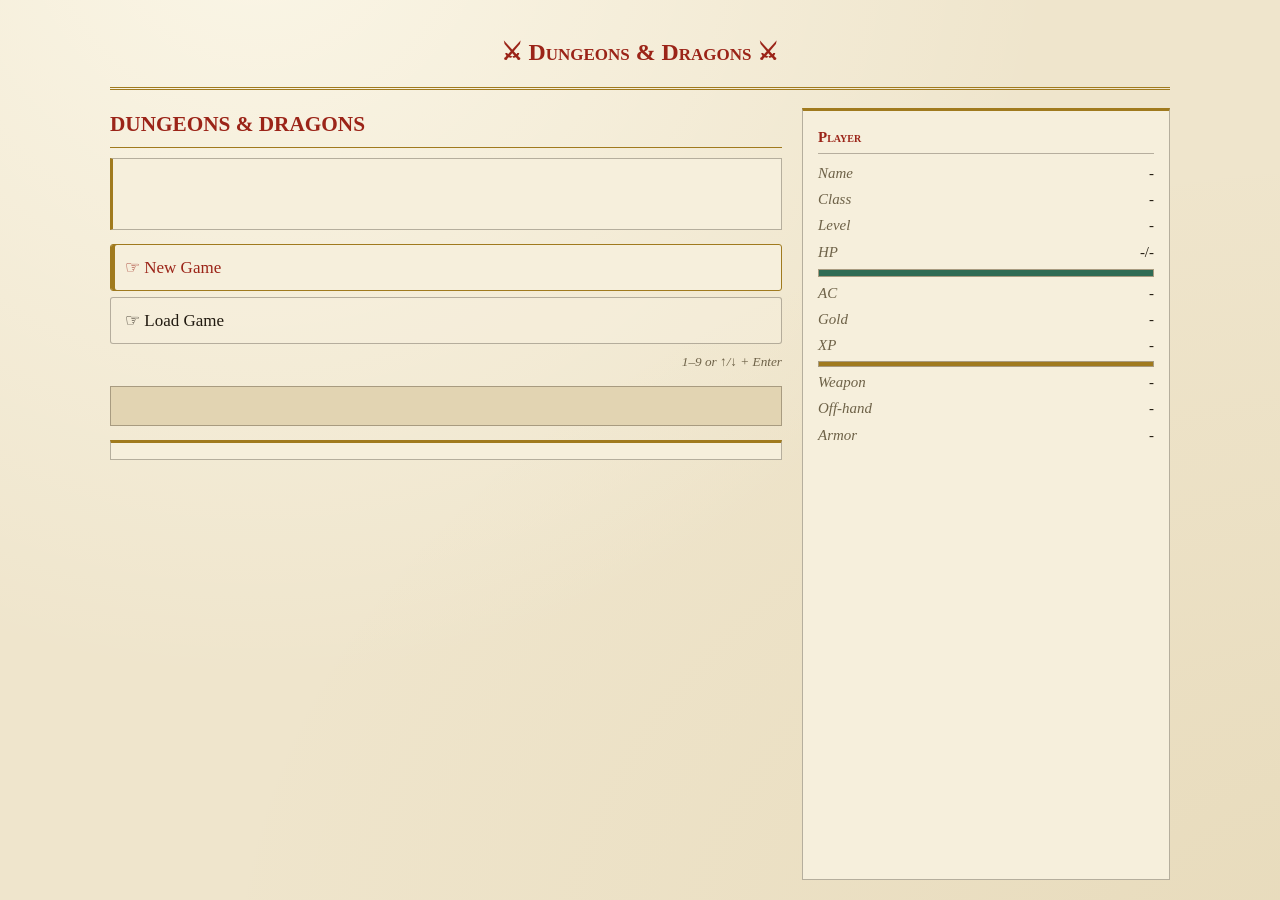
==== commit fbaf756b: "Make dual-wield attacks resolve in one roll Refactors combat in both Flask and PWA builds so a singl" ====
--- a/index.html
+++ b/index.html
@@ -396,7 +396,9 @@
     flex-wrap: wrap;
 }
 .dice-row:first-of-type { border-top: none; }
-.dice-row.offhand { background: rgba(160, 122, 30, 0.08); }
+/* Weapon in each hand: one roll, both hands - tinted so the row reads as
+   the whole round rather than as one of two swings. */
+.dice-row.dual { background: rgba(160, 122, 30, 0.08); }
 
 /* Perspective is what sells the tumble: the die spins in 3D rather than
    merely rotating flat, so it reads as an object and not a spinner. */
@@ -518,6 +520,9 @@
     animation: dmg-rise 1.25s ease-out forwards;
 }
 .dmg-float.weak { color: var(--gold); text-shadow: 0 1px 0 var(--parchment), 0 0 12px rgba(160, 122, 30, 0.6); }
+/* The off-hand's number, same roll: ink next to the main hand's rubric so the
+   two swings read apart without stealing the gold weakness flash. */
+.dmg-float.off-float { left: 128px; color: var(--ink); text-shadow: 0 1px 0 var(--parchment), 0 0 12px rgba(42, 37, 30, 0.4); animation-delay: 160ms; }
 @keyframes dmg-rise {
     0%   { opacity: 0; transform: translate(-50%, 6px) scale(0.7); }
     18%  { opacity: 1; transform: translate(-50%, -6px) scale(1.15); }
@@ -726,6 +731,7 @@
     .monster { flex-direction: column; text-align: center; }
     .monster-art, .monster svg { width: 84px; height: 84px; }
     .dmg-float { left: 50%; }
+    .dmg-float.off-float { left: calc(50% + 56px); }
 }
 @media (min-width: 1100px) {
     #app { max-width: 1100px; }
@@ -914,7 +920,7 @@
     sellItem: (name) => Game.sellItem(name),
     inventoryEquip: (name) => Game.inventoryEquip(name),
     inventoryUse: (name) => Game.inventoryUse(name),
-    playerAttack: (offhand) => Game.playerAttack(offhand),
+    playerAttack: () => Game.playerAttack(),
     travel: (id) => Game.travel(id),
     createForm: () => Game.createForm(),
     locations: () => Game.mapData().locations,
@@ -1386,7 +1392,8 @@
     // A floating number over the health bar, only when the player actually
     // landed a hit. It fades on its own and is gone by the next exchange, so
     // the number on screen always belongs to the roll that just happened.
-    // The adapter hands over the float exactly once per landed hit.
+    // The adapter hands over the float exactly once per landed hit. When the
+    // off-hand rode the same roll, it floats its own number alongside.
     const hit = Backend.consumeDamage(s);
     if (hit && hit.amount > 0) {
         const layer = stage.querySelector("#dmg-layer");
@@ -1395,6 +1402,13 @@
         float.textContent = "-" + hit.amount;
         layer.appendChild(float);
         float.addEventListener("animationend", function () { float.remove(); });
+        if (hit.off > 0) {
+            const off = document.createElement("div");
+            off.className = "dmg-float off-float" + (hit.weak ? " weak" : "");
+            off.textContent = "-" + hit.off;
+            layer.appendChild(off);
+            off.addEventListener("animationend", function () { off.remove(); });
+        }
     }
     return true;
 }
@@ -2113,51 +2127,61 @@
         : "roll to attack";
     tray.appendChild(sub);
 
-    attacks.forEach((atk, i) => {
-        const hitParts = diceParts(atk.hit_die);
-        const dmgParts = diceParts(atk.damage_die);
-
-        const row = document.createElement("div");
-        row.className = "dice-row" + (atk.offhand ? " offhand" : "");
-
-        const stage = document.createElement("div");
-        stage.className = "dice-stage";
-        stage.appendChild(d20El(null));
-        const d20 = stage.lastChild;
-        for (let k = 0; k < Math.min(dmgParts.count, 3); k++) stage.appendChild(dieEl(dmgParts.sides, 0));
-        row.appendChild(stage);
-
-        const total = document.createElement("span");
-        total.className = "dmg-total";
-        row.appendChild(total);
-
-        const info = document.createElement("div");
-        info.className = "dice-info";
-        const label = document.createElement("div");
-        label.className = "dice-label";
-        if (atk.offhand) {
-            label.innerHTML = '<span class="off-tag">OFF-HAND</span>' + escapeHtml(atk.weapon);
-        } else {
-            label.textContent = atk.weapon;
-        }
-        const formula = document.createElement("div");
-        formula.className = "dice-formula";
-        formula.textContent = "to hit " + atk.hit_die + " " + signed(atk.hit_bonus) +
-            "  ·  " + (atk.offhand ? "half damage " : "damage ") +
-            (dmgParts.valid ? dmgParts.count + "d" + dmgParts.sides : "?") +
-            " " + signed(atk.damage_bonus);
-        info.appendChild(label);
-        info.appendChild(formula);
-        row.appendChild(info);
-
-        const roll = document.createElement("button");
-        roll.className = "roll-btn";
-        roll.textContent = "Roll";
-        roll.addEventListener("click", () => doRoll(i));
-        row.appendChild(roll);
-
-        tray.appendChild(row);
-    });
+    // One row per round: a weapon in each hand is ONE roll - the d20 gates
+    // both swings, so the main-hand and off-hand infos merge into one row.
+    const atk = attacks[0];
+    const offAtk = attacks.length > 1 && attacks[1].offhand ? attacks[1] : null;
+    const dual = !!offAtk;
+
+    const dmgParts = diceParts(atk.damage_die);
+
+    const row = document.createElement("div");
+    row.className = "dice-row" + (dual ? " dual" : "");
+
+    const stage = document.createElement("div");
+    stage.className = "dice-stage";
+    stage.appendChild(d20El(null));
+    for (let k = 0; k < Math.min(dmgParts.count, 3); k++) stage.appendChild(dieEl(dmgParts.sides, 0));
+    row.appendChild(stage);
+
+    const total = document.createElement("span");
+    total.className = "dmg-total";
+    row.appendChild(total);
+
+    const info = document.createElement("div");
+    info.className = "dice-info";
+    const label = document.createElement("div");
+    label.className = "dice-label";
+    if (dual) {
+        label.innerHTML = '<span class="off-tag">MAIN + OFF</span>' +
+            escapeHtml(atk.weapon + " + " + offAtk.weapon);
+    } else {
+        label.textContent = atk.weapon;
+    }
+    const formula = document.createElement("div");
+    formula.className = "dice-formula";
+    let text = "to hit " + atk.hit_die + " " + signed(atk.hit_bonus) +
+        "  ·  damage " +
+        (dmgParts.valid ? dmgParts.count + "d" + dmgParts.sides : "?") +
+        " " + signed(atk.damage_bonus);
+    if (dual) {
+        const offParts = diceParts(offAtk.damage_die);
+        text += "  +  off-hand half " +
+            (offParts.valid ? offParts.count + "d" + offParts.sides : "?") +
+            " " + signed(offAtk.damage_bonus);
+    }
+    formula.textContent = text;
+    info.appendChild(label);
+    info.appendChild(formula);
+    row.appendChild(info);
+
+    const roll = document.createElement("button");
+    roll.className = "roll-btn";
+    roll.textContent = "Roll";
+    roll.addEventListener("click", () => doRoll());
+    row.appendChild(roll);
+
+    tray.appendChild(row);
 }
 
 function escapeHtml(text) {
@@ -2166,20 +2190,29 @@
     return d.innerHTML;
 }
 
-// Pulls the numbers back out of the log line the attack just produced, so the
+// Pulls the numbers back out of the log lines the attack just produced, so the
 // dice can land on what actually happened rather than on a random face.
 //   "... for 12 damage! ... (d20 + 2 + 3 = 17 vs AC 8)"
+//   "Off-hand Dagger follows for 6 damage! ... (same roll, half damage)"
 //   "... missed! (d20 + 2 + 3 = 11 vs AC 8)"
 function parseAttackResult(lines) {
-    for (let i = lines.length - 1; i >= 0 && i >= lines.length - 4; i--) {
+    for (let i = lines.length - 1; i >= 0 && i >= lines.length - 6; i--) {
         const line = lines[i] || "";
         const atk = /= (\d+) vs AC/.exec(line);
         if (!atk) continue;
         const dmg = /for (\d+) damage/.exec(line);
+        // The off-hand rides the same roll; its line carries no "= N vs AC",
+        // so it is summed in separately and the dice still land on the main.
+        let off = 0;
+        for (let k = lines.length - 1; k >= 0 && k >= lines.length - 6; k--) {
+            const m = /^Off-hand .* for (\d+) damage/.exec(lines[k] || "");
+            if (m) off += parseInt(m[1], 10);
+        }
         return {
             hitTotal: parseInt(atk[1], 10),
             damage: dmg ? parseInt(dmg[1], 10) : null,
-            weak: /WEAK to/.test(line)
+            weak: /WEAK to/.test(line),
+            off: off
         };
     }
     return null;
@@ -2188,7 +2221,7 @@
 // Spins the dice, resolves the real attack, lands the dice on the true numbers,
 // then hands over to the normal render. The delay is short enough not to drag
 // and long enough that the result is readable before the log updates.
-async function doRoll(index) {
+async function doRoll() {
     if (trayBusy) return;
     trayBusy = true;
 
@@ -2196,7 +2229,7 @@
     const buttons = tray.querySelectorAll(".roll-btn");
     for (let i = 0; i < buttons.length; i++) buttons[i].disabled = true;
 
-    const row = tray.querySelectorAll(".dice-row")[index];
+    const row = tray.querySelector(".dice-row");
     const d20 = row.querySelector(".die.d20");
     const dice = row.querySelectorAll(".die:not(.d20)");
     const totalEl = row.querySelector(".dmg-total");
@@ -2222,7 +2255,7 @@
     clearInterval(flicker);
 
     const before = (currentState.log || []).length;
-    const next = await Backend.playerAttack(index === 1);
+    const next = await Backend.playerAttack();
     const added = (next.log || []).slice(before);
     const result = parseAttackResult(added);
 
@@ -2237,7 +2270,8 @@
             d20.classList.add("miss");
         } else {
             d20.classList.remove("miss");
-            totalEl.textContent = "-" + result.damage;
+            totalEl.textContent = "-" + result.damage +
+                (result.off > 0 ? "  ·  off -" + result.off : "");
             totalEl.classList.add("show");
         }
     }
